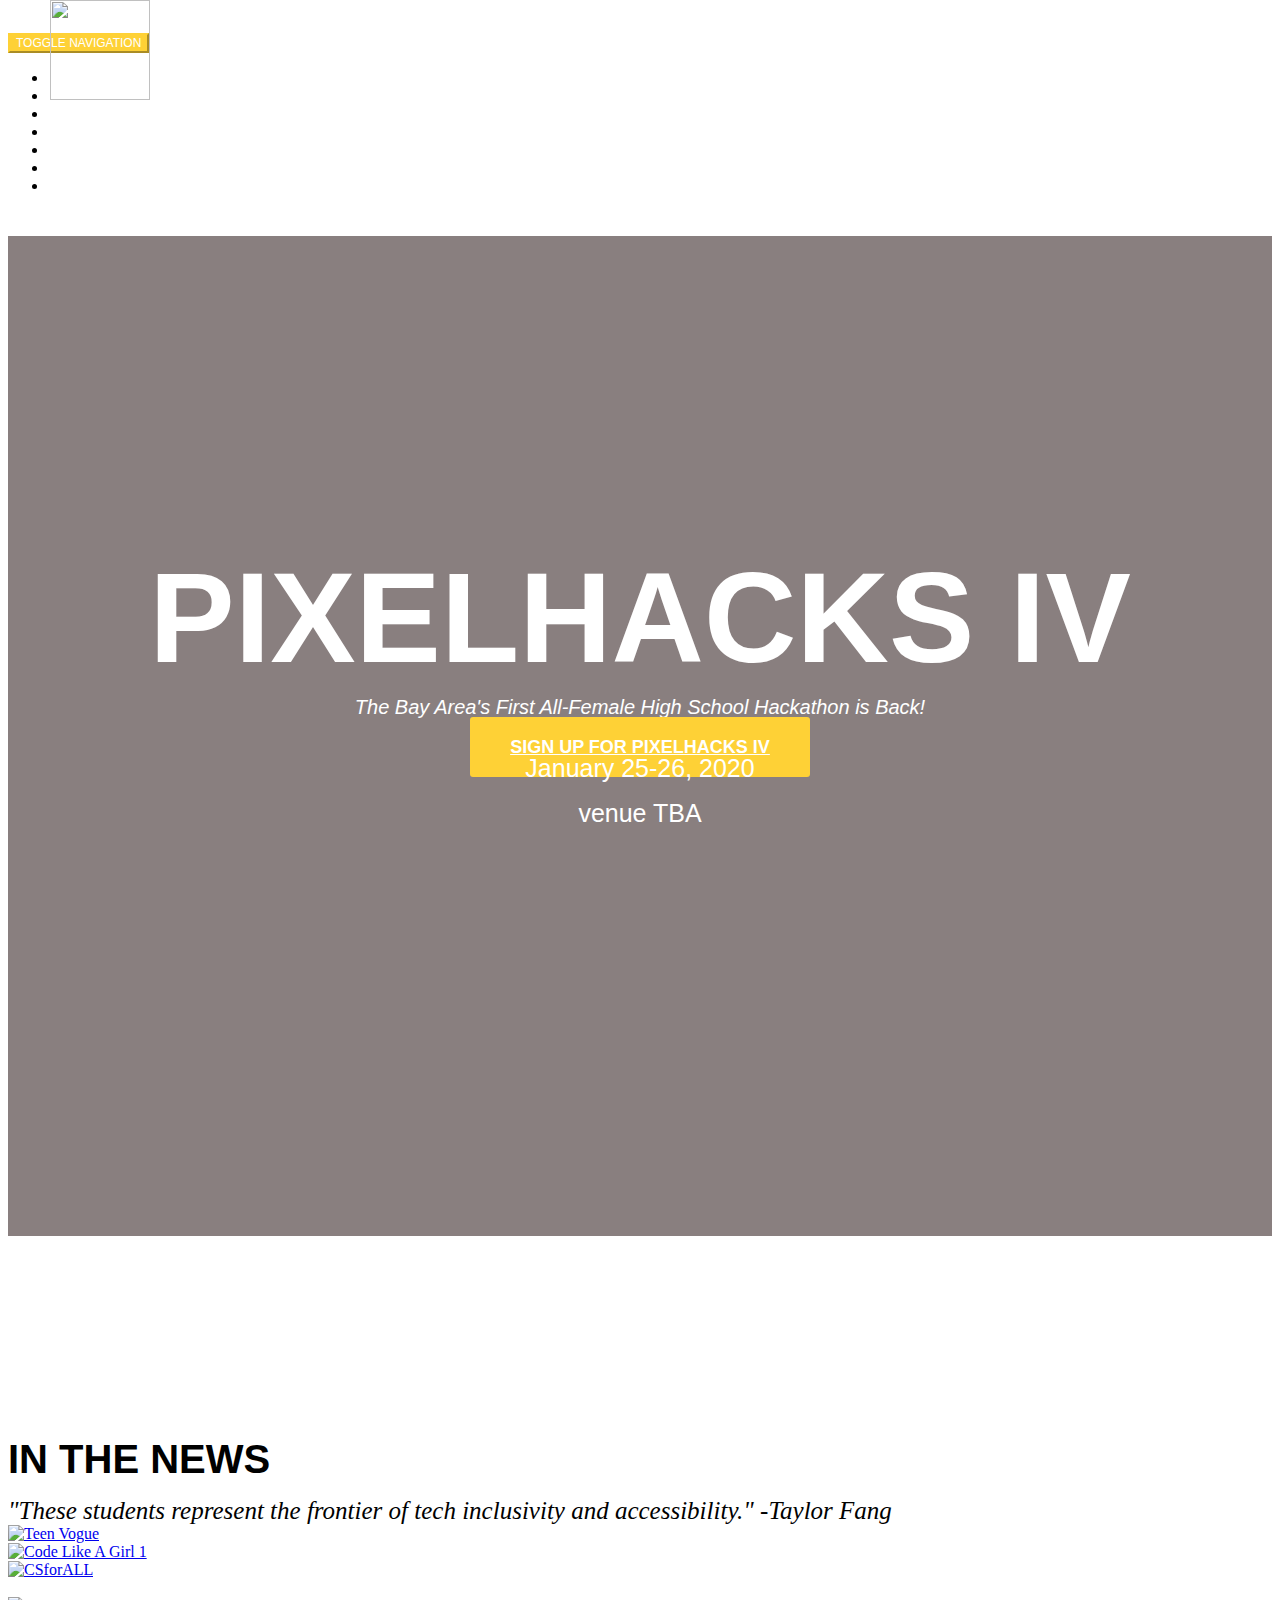
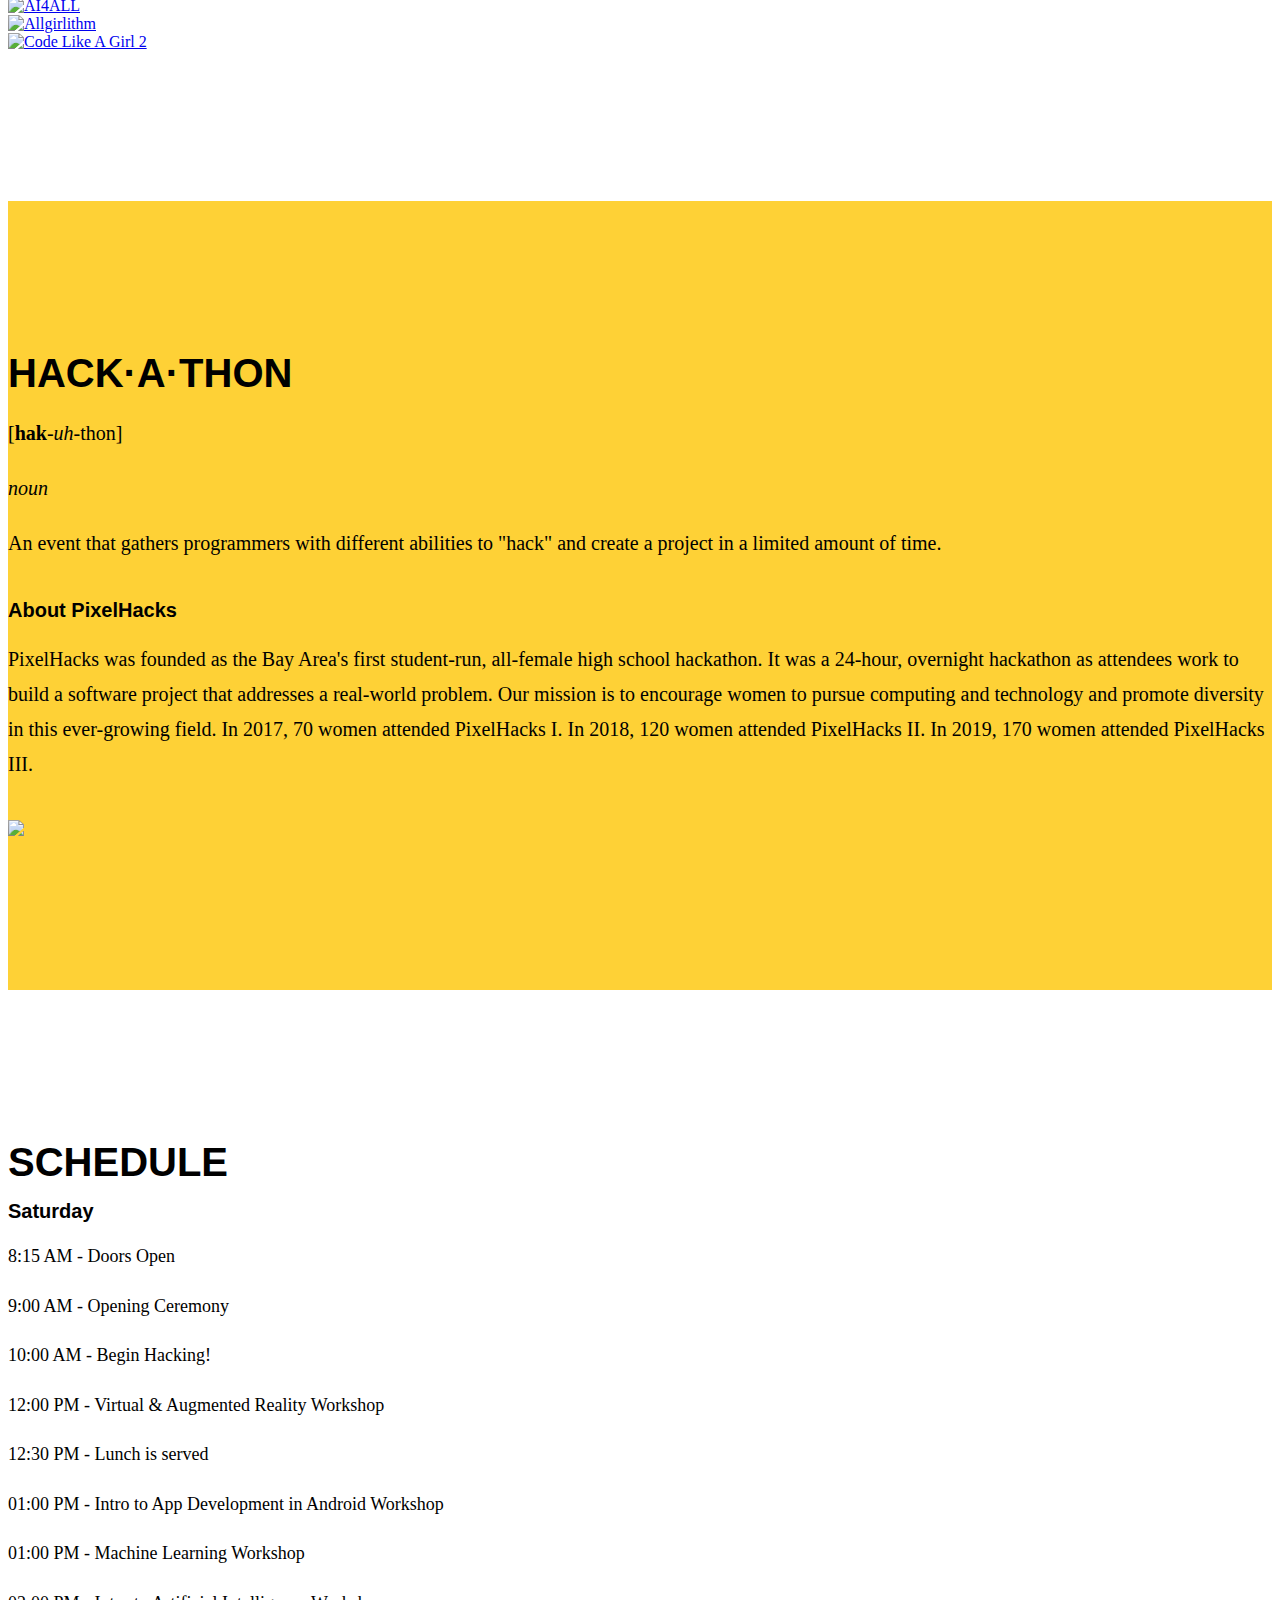
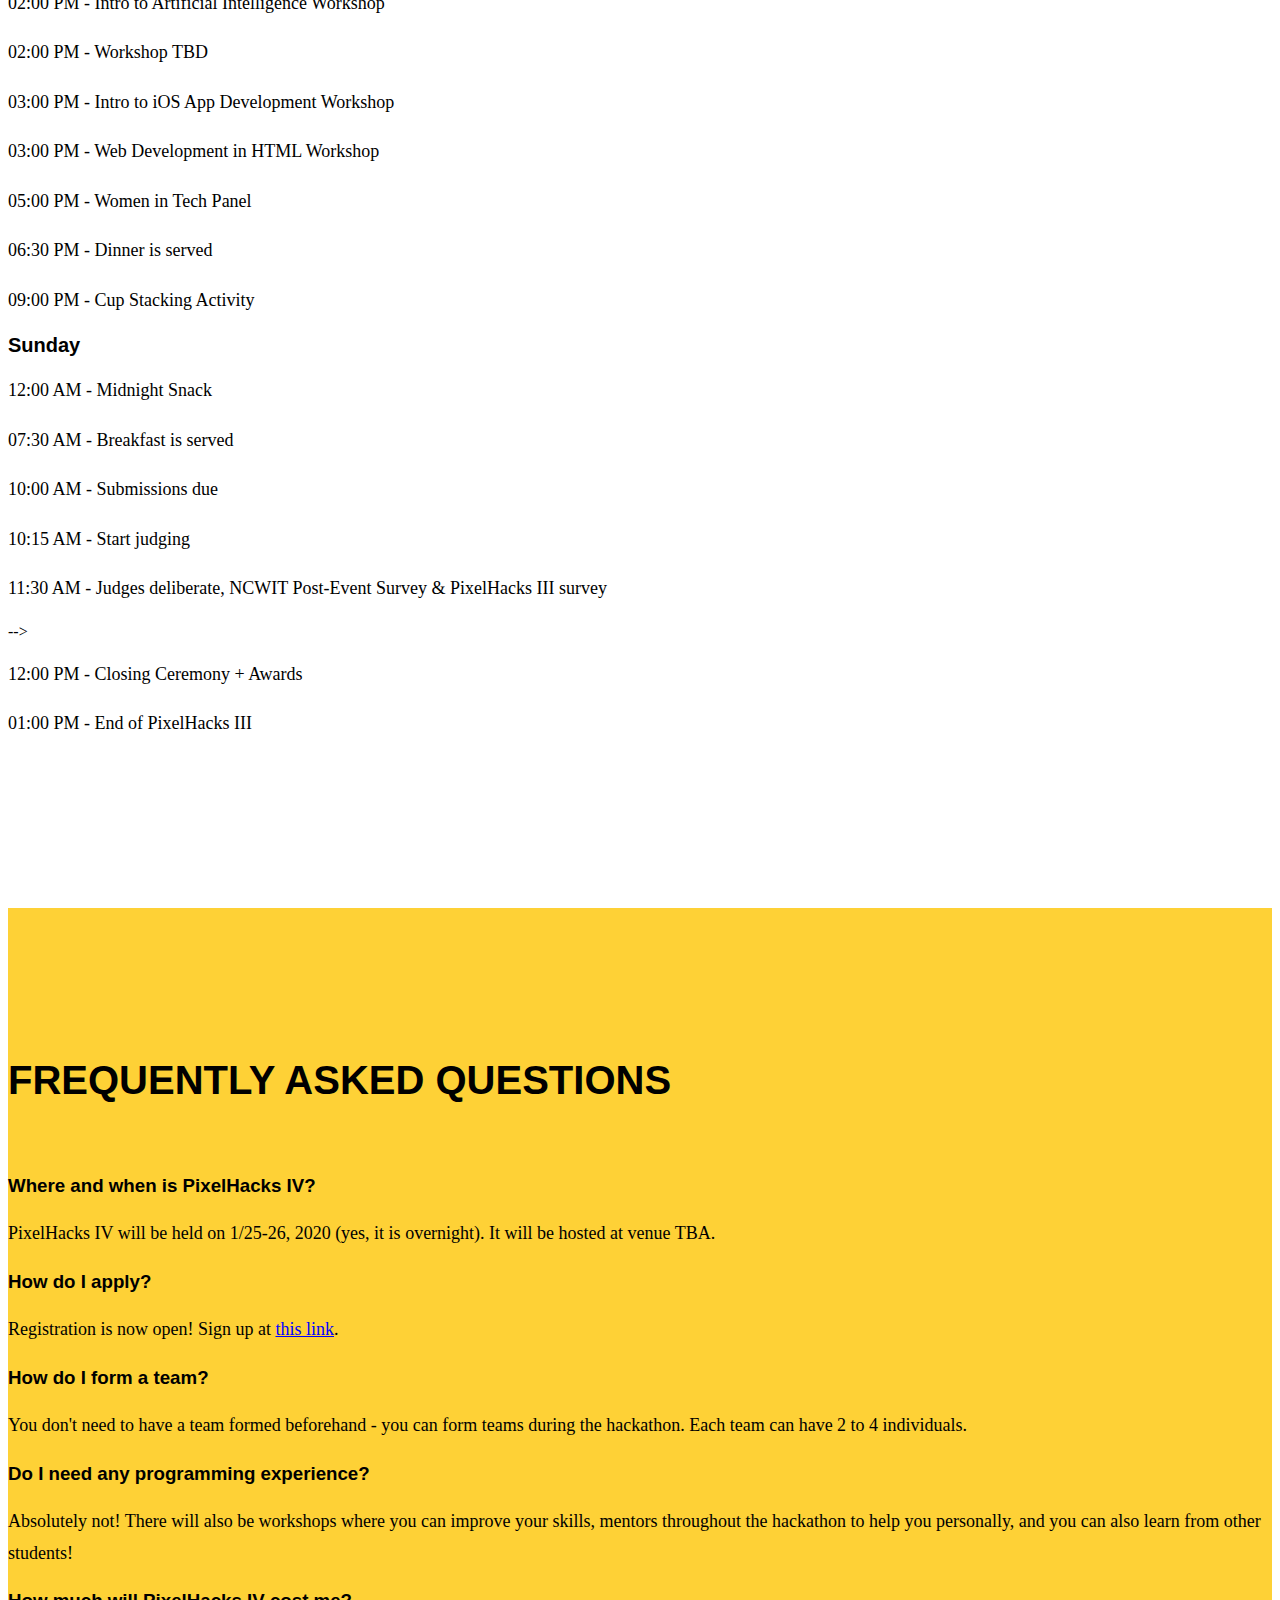
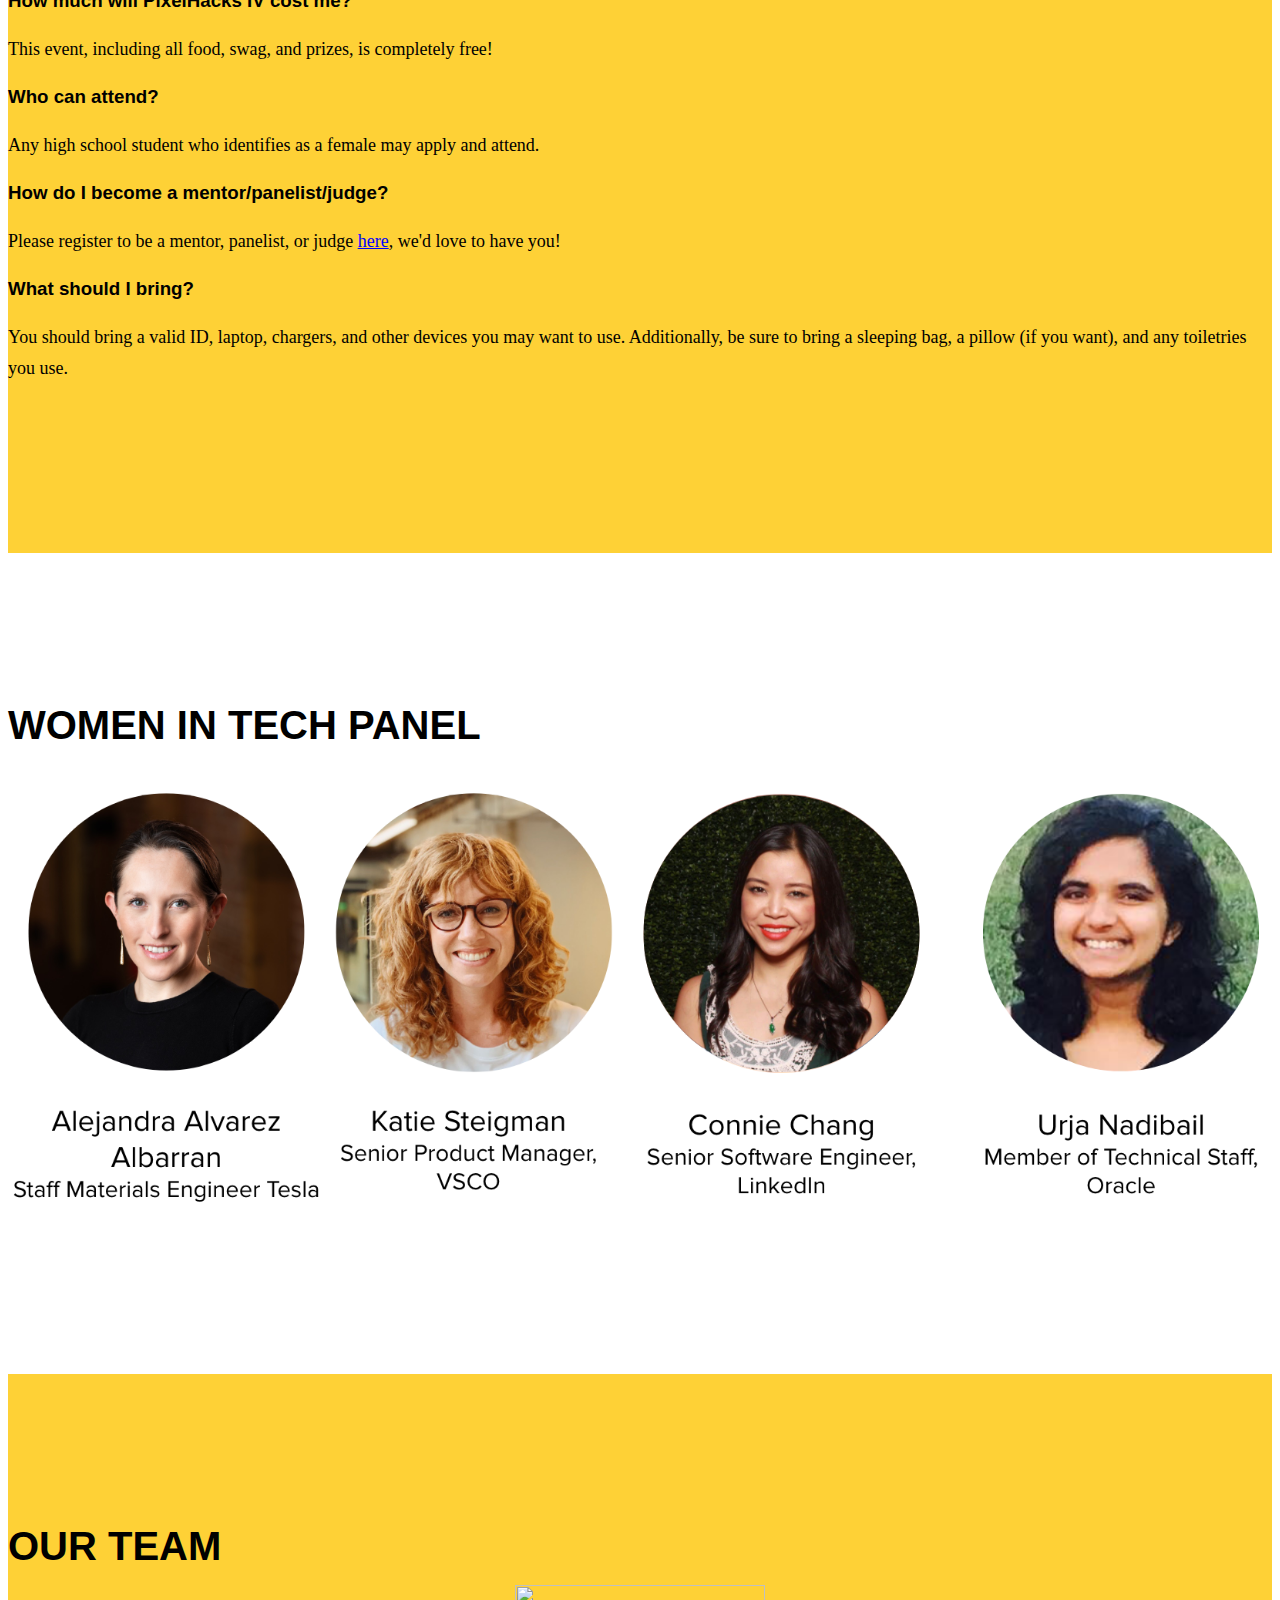
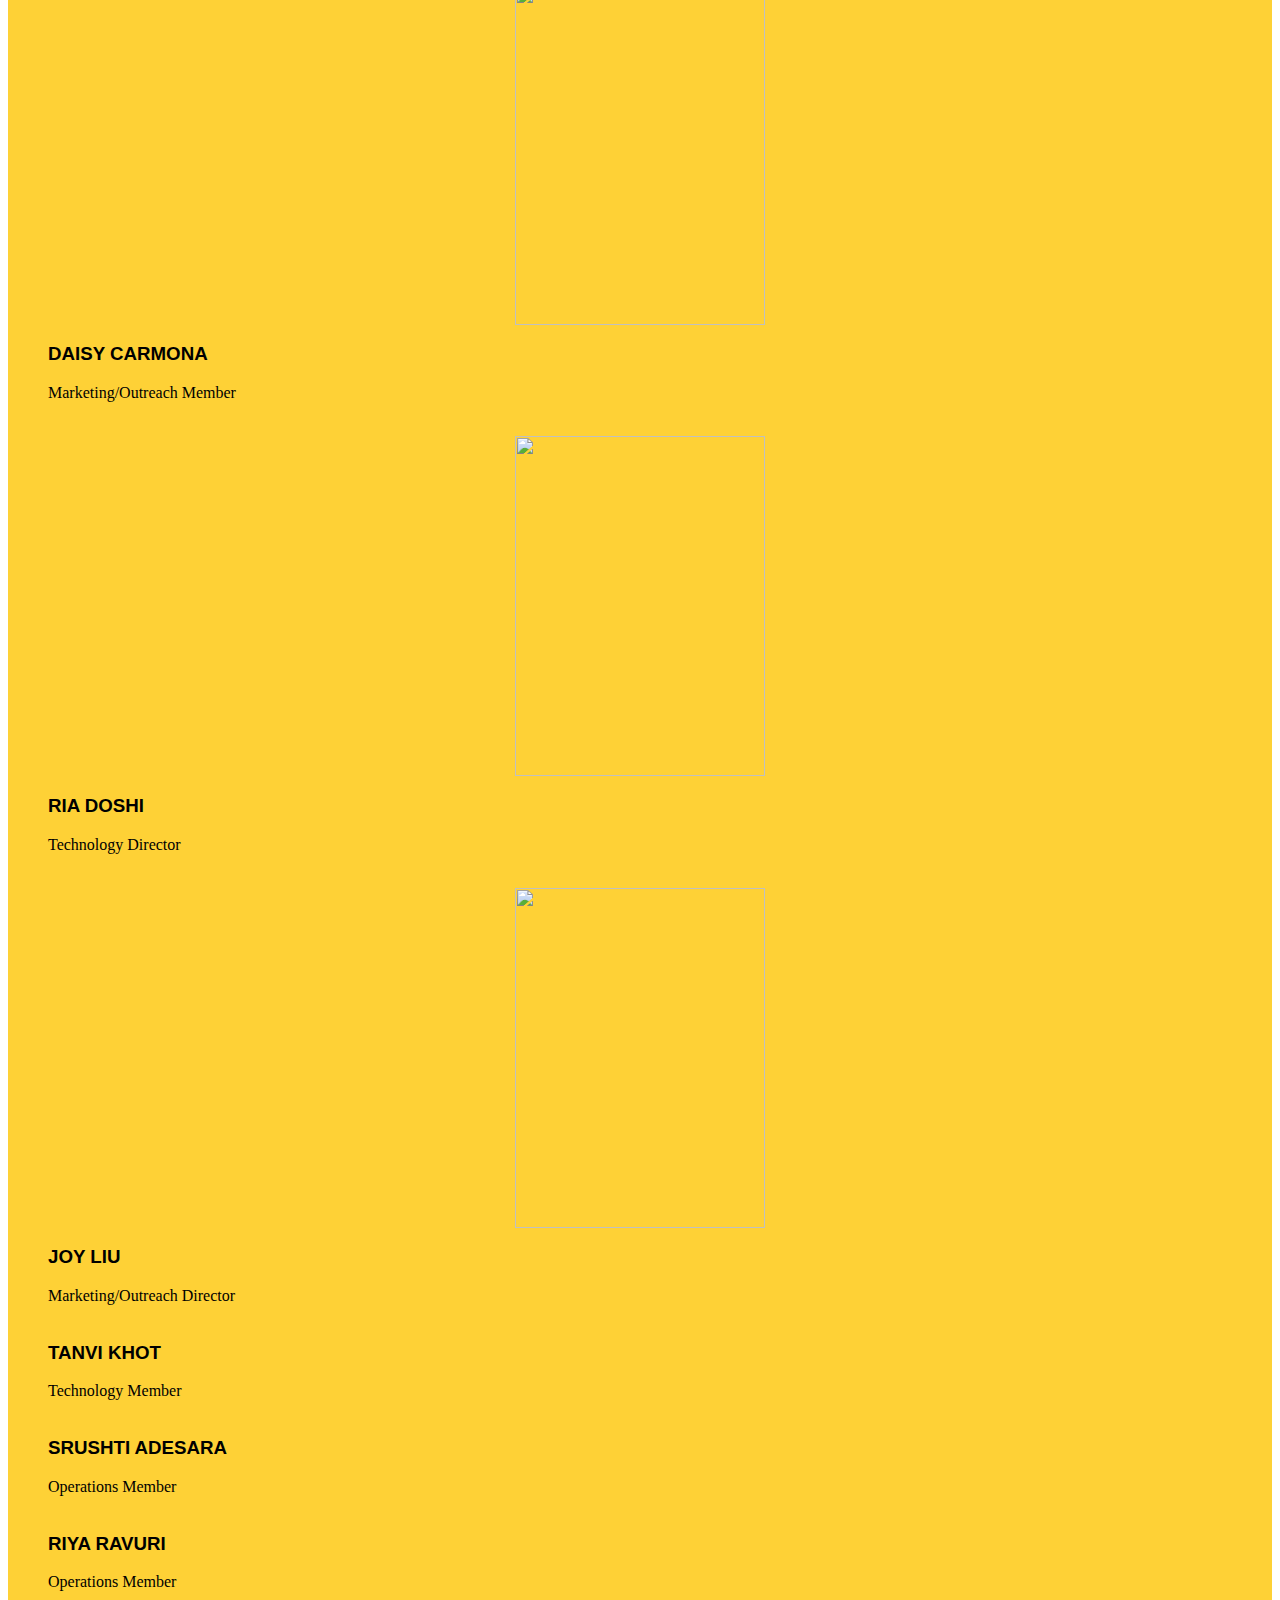
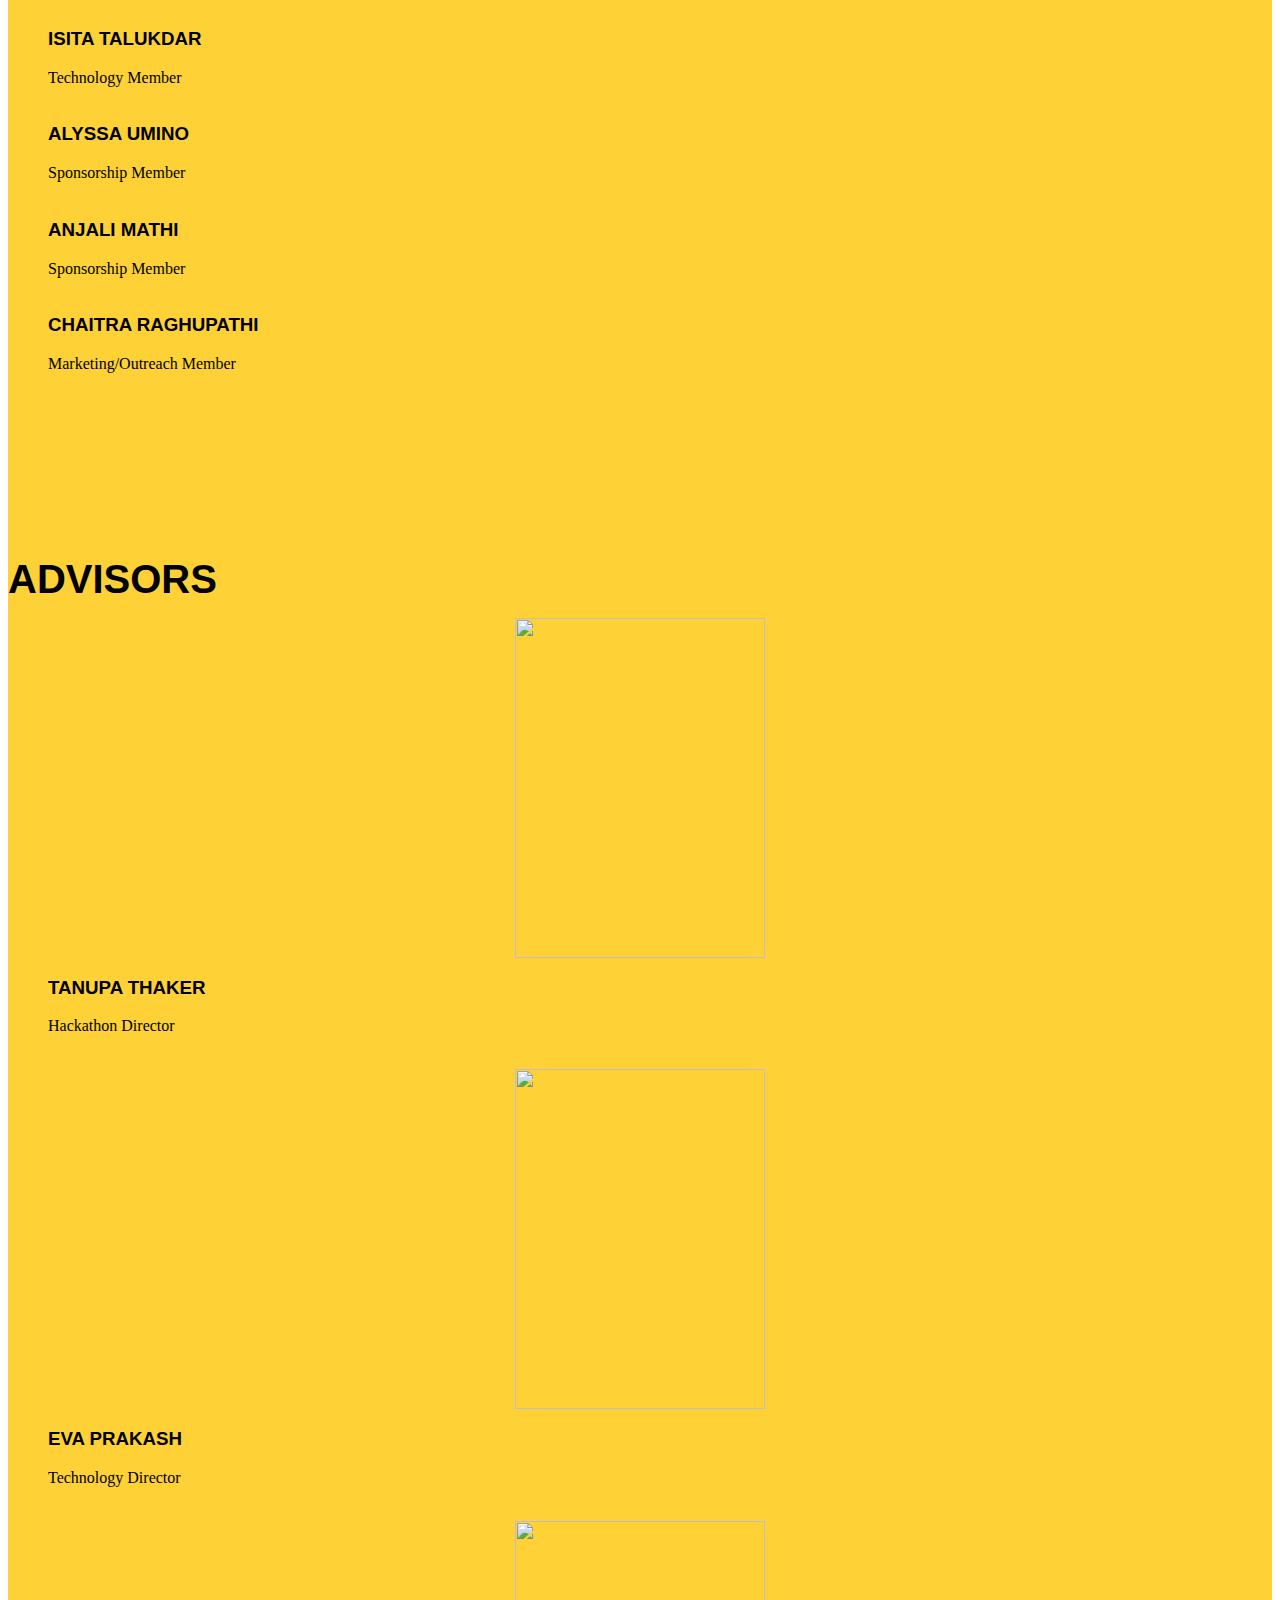
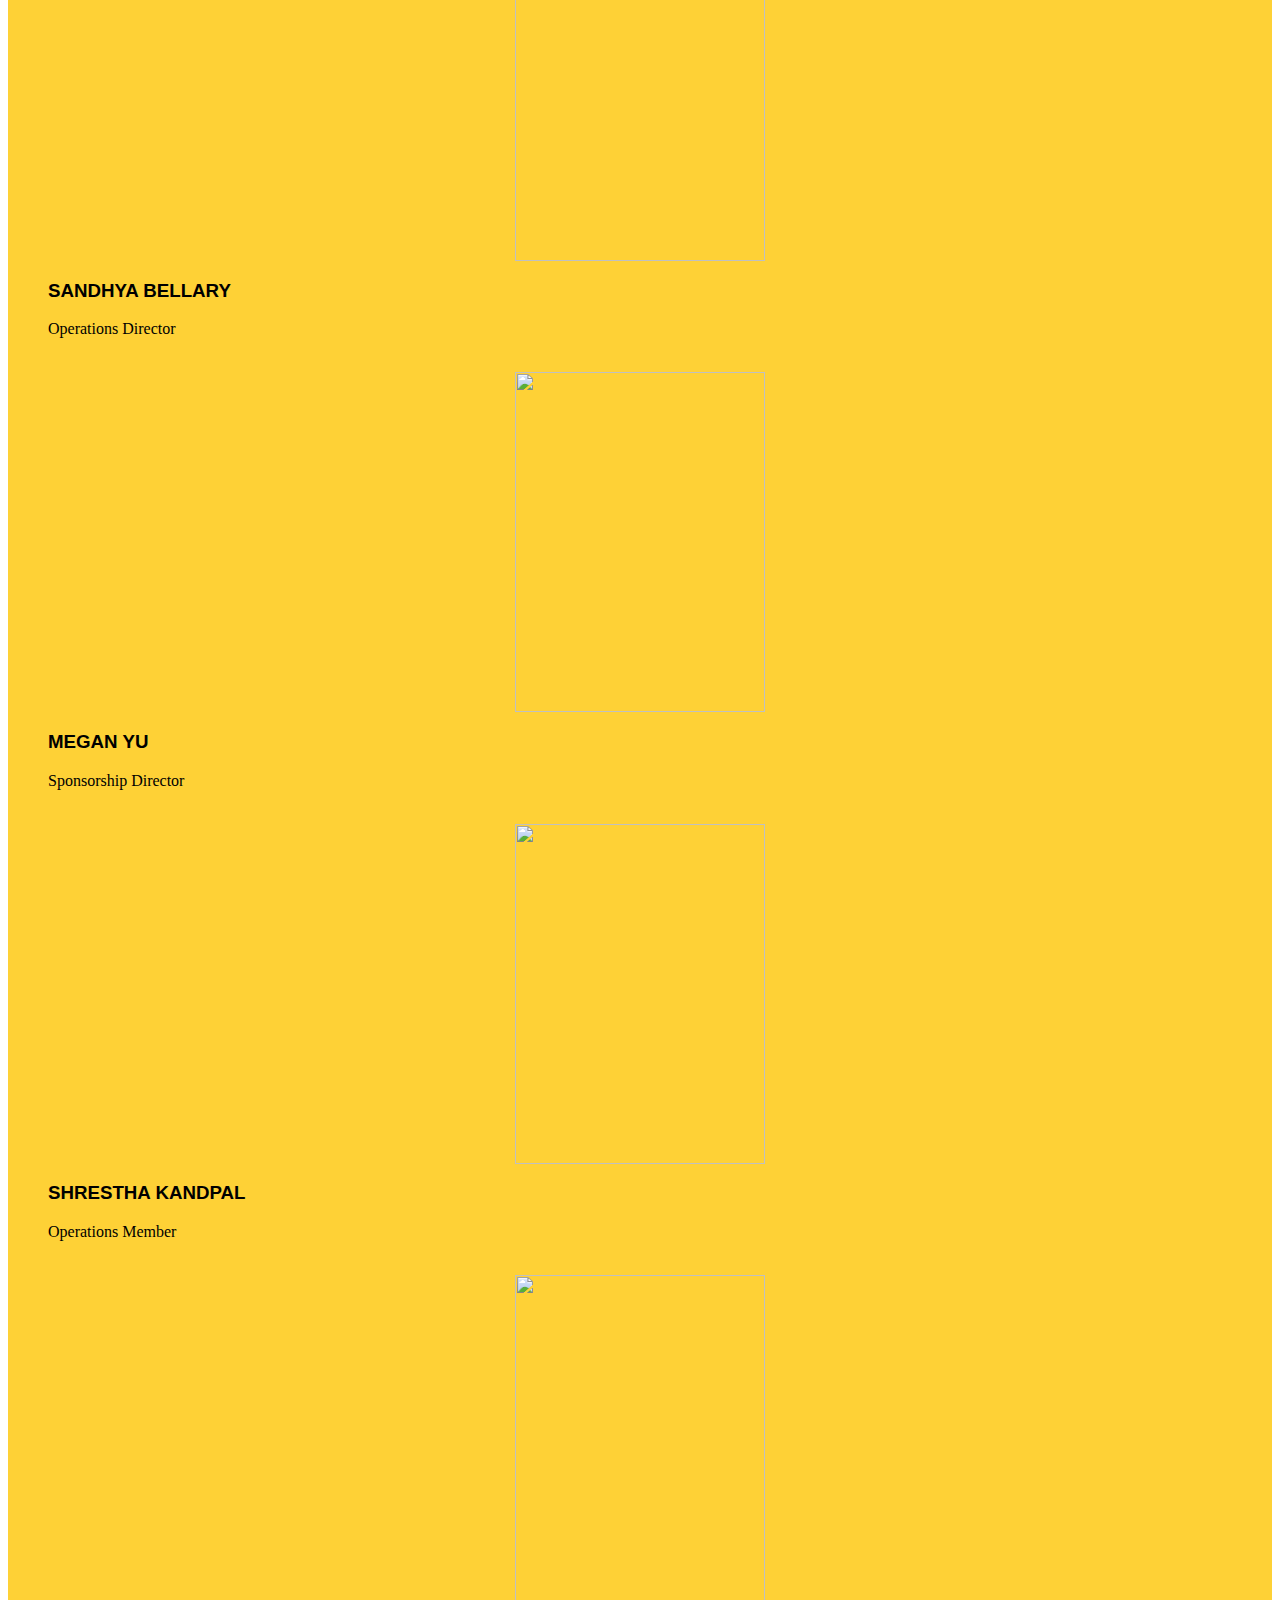
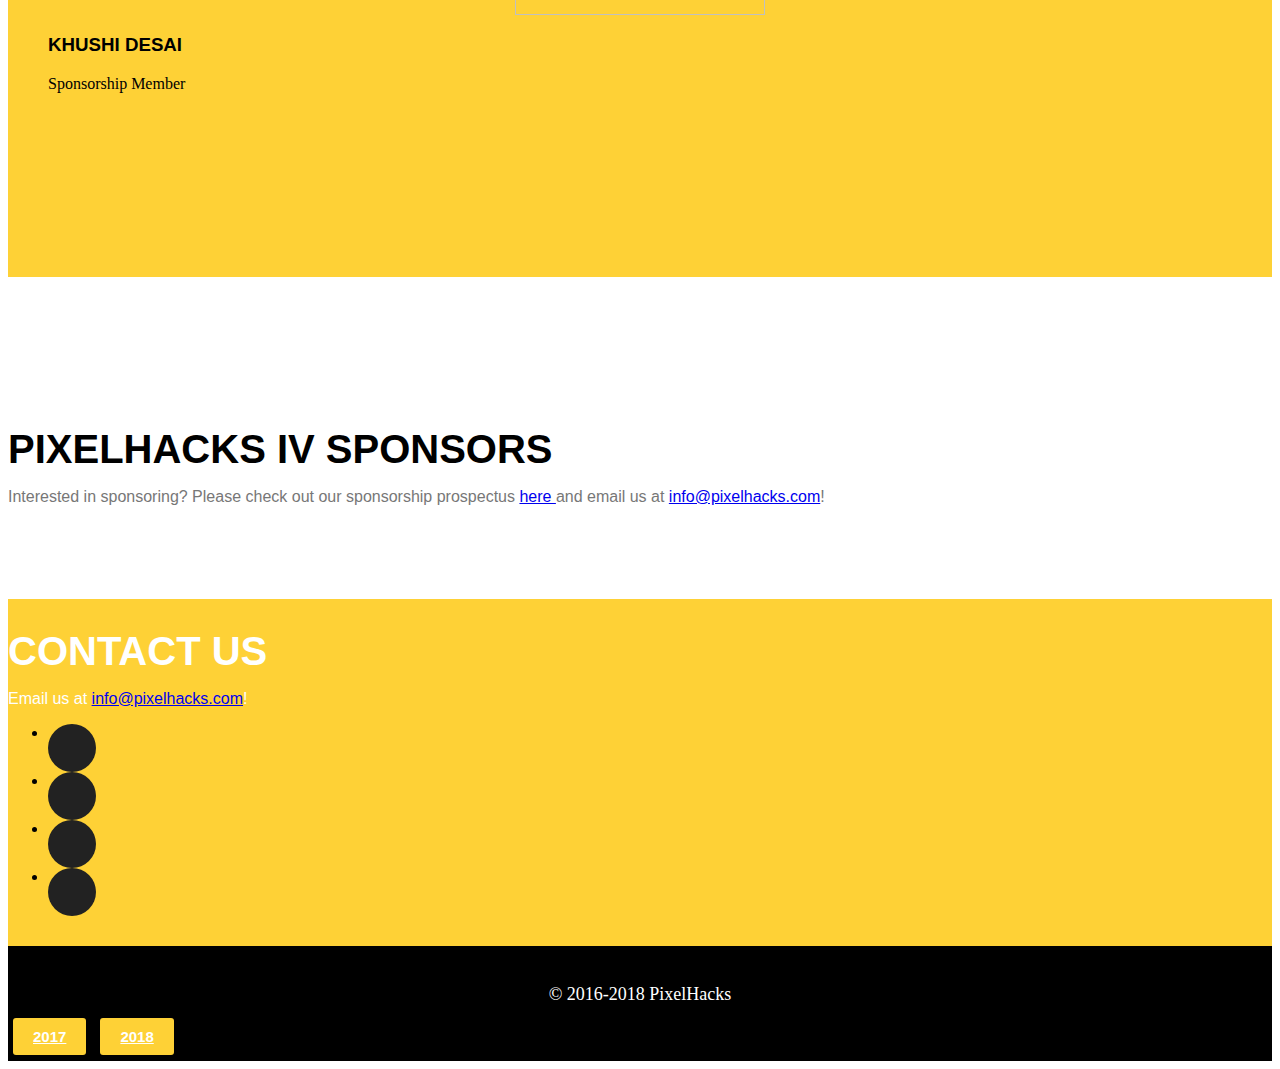
==== 2019.html @ eccbe619 "Changes for Pixelhacks IV - graduated Pixelhacks III officers and made them advisors - changed title" ====
<!DOCTYPE html>
<html lang="en">

<head>
    <!--
    /**
     * @license
     * MyFonts Webfont Build
     *
     * The fonts listed in this notice are subject to the End User License
     * Agreement(s) entered into by the website owner. All other parties are
     * explicitly restricted from using the Licensed Webfonts(s).
     *
     * You may obtain a valid license at the URLs below.
     *
     * Webfont: FF DIN Web Pro Bold by FontFont
     * URL: http://www.myfonts.com/fonts/fontfont/ff-din/pro-bold/
     *
     * Webfont: FF DIN Web Pro by FontFont
     * URL: http://www.myfonts.com/fonts/fontfont/ff-din/pro-regular/
     *
     *
     * License: http://www.myfonts.com/viewlicense?type=web&buildid=3356385
     * Licensed pageviews: 50,000
     * Webfonts copyright: 2009 Albert-Jan Pool published by FSI FontShop International GmbH
     *
     * © 2017 MyFonts Inc
    */
    -->
    <meta charset="utf-8"/>
    <meta http-equiv="X-UA-Compatible" content="IE=edge"/>

    <meta name="viewport" content="width=device-width, initial-scale=1.0, user-scalable=0, minimum-scale=1.0, maximum-scale=1.0"/>
    <meta name="apple-mobile-web-app-capable" content="yes"/>
    <meta name="apple-mobile-web-app-status-bar-style" content="black"/>

    <meta name="author" content="PixelHacks"/>
    <meta name="description" content="All-female high school hackathon in the Bay Area." />
    <meta name="robots" content="NOODP, index, follow" />
    <meta itemprop="name" content="PixelHacks"/>
    <meta itemprop="image" content="/img/logo-black.png"/>

    <!-- Twitter Card data -->
    <meta name="twitter:card" content="summary_large_image"/>
    <meta name="twitter:site" content="@Go_PixelHacks"/>
    <meta name="twitter:title" content="PixelHacks"/>
    <meta name="twitter:description" content="All-female high school hackathon in the Bay Area."/>
    <meta name="twitter:creator" content="@Go_PixelHacks"/>
    <meta name="twitter:image:src" content=""/>
    <meta name="twitter:domain" content="http://pixelhacks.com"/>

    <!-- Open Graph data (Facebook) -->
    <meta property="og:title" content="PixelHacks" />
    <meta property="og:type" content="website" />
    <meta property="og:url" content="http://pixelhacks.com" />
    <meta property="og:description" content="All-female high school hackathon in the Bay Area." />

    <!-- Google Analytics Ownership Verification -->
    <meta name="google-site-verification" content="" />

    <title>PixelHacks IV</title>

<link rel="icon" href="/favicon.ico" type="image/x-icon" />


    <!-- Bootstrap Core CSS -->
    <link href="vendor/bootstrap/css/bootstrap.min.css" rel="stylesheet">

    <!-- Custom Fonts -->
    <link href="vendor/font-awesome/css/font-awesome.min.css" rel="stylesheet" type="text/css">

    <!-- Theme CSS -->
    <link href="css/sponsors.css" rel="stylesheet">
    <link href="css/main.css" rel="stylesheet" >

    <!-- Favicon -->
    <link rel="shortcut icon" href="/favicon.ico" type="image/x-icon"/>
    <link rel="icon" href="/favicon.ico" type="image/x-icon"/>

</head>
<a id="mlh-trust-badge" style="display:block;max-width:100px;min-width:60px;position:fixed;left:50px;top:0;width:10%;z-index:10000" target="_blank"><img class="img-logo" id="logo" width="100" height = "100"src="img/2019-website/pixelhackslogo.png"/></a>
<body id="page-top" class="index">
	<title>PixelHacks IV</title>
    <!-- Navigation -->
    <nav id="mainNav" class="navbar navbar-default navbar-custom navbar-fixed-top">
        <div class="container">
            <!-- Brand and toggle get grouped for better mobile display -->
            <div class="navbar-header page-scroll">
                <button type="button" class="navbar-toggle" data-toggle="collapse" data-target="#bs-example-navbar-collapse-1">
                  <span class="sr-only">Toggle navigation</span>
                  <span style="background-color:white;" class="icon-bar"></span>
                  <span style="background-color:white;" class="icon-bar"></span>
                  <span style="background-color:white;" class="icon-bar"></span>
                </button>

            </div>
            <!-- Collect the nav links, forms, and other content for toggling -->
            <div id="bs-example-navbar-collapse-1" class="collapse navbar-collapse">
                <ul class="nav navbar-nav navbar-right">
                    <li><a id="home-link" class="page-scroll" href="#page-top">Home</a></li>
                    <li><a class="page-scroll" href="#about">About</a></li>
                    <li><a class="page-scroll" href="#schedule">Schedule</a></li>
                    <li><a class="page-scroll" href="#faq">FAQ</a> </li>
                    <li><a class="page-scroll" href="#team">Team</a></li>
                    <li><a class="page-scroll" href="#sponsors">Sponsors</a>  </li>
                    <li><a class="page-scroll" href="#contact">Contact</a></li>
                </ul>
            </div>
            <!-- /.navbar-collapse -->
        </div>
        <!-- /.container-fluid -->
    </nav>

    <!-- Header -->
    <header class="header">
        <div class="container">
            <div class="intro-text">
		<!--<div align="left">
		    <img class="img-logo" id="logo" width="100" height = "100"src="img/2019-website/pixelhackslogo.png"/>
	        </div>-->
            	<br>
                <div class="intro-heading">PIXELHACKS IV</div>
                <div class="intro-lead-in" style="margin-bottom:20px;">The Bay Area's First All-Female High School Hackathon is Back!</div>
                <a target="_blank" style="margin-bottom:25px;" href="https://docs.google.com/forms/d/e/1FAIpQLSfPBPRZP2-wmRj29QHObGJCDm3u29Ap47lELkDEnzSLCVMAKg/closedform" class="btn btn-xl">Sign Up for PixelHacks IV</a>
                <!-- <a target="_blank" style="margin-bottom:25px;" href="https://goo.gl/forms/GF2Hr0eaCFoKcP2D2" class="btn btn-xl">Join our mailing list!</a> -->
                <div class="intro-lead-in" style="font-style:normal;font-size:25px;">January 25-26, 2020</div>
                <div class="intro-lead-in" style="font-style:normal;font-size:25px;">venue TBA</div>
            </div>
        </div>
    </header>

    <!-- In the News Section -->
    <section id="news">
      <div class="row-custom sponsors centered">
        <div class="container">
	    <script src="//www.powr.io/powr.js?external-type=html"></script>
 	    <div class="powr-countdown-timer" id="37b52fe6_1548525911"></div>
	    <br>
	    <br>
            <div class="row">
                <div class="col-lg-12 text-center">
		     <h2 class="section-heading"> </h2>
		     <h2 class="section-heading"> </h2>
		     <h2 class="section-heading"> </h2>
                    <h2 class="section-heading">In the News</h2>
                </div>
            </div>
	    <div class="row">
		<div class="intro-lead-in" style="font-style:normal;font-size:25px;"><i>"These students represent the frontier of tech inclusivity and accessibility."  -Taylor Fang </i></div>
	    </div>
            <div class="row-custom sponsors centered">
              <div class="quarter">
                       <a target="_blank" href="https://www.teenvogue.com/story/catherine-yeo-pixelhacks-hackathon-interview"><img width=200 src="img/2018-website/sponsors/news/teenvogue.png" title="Teen Vogue"></a>
              </div>
              <div class="quarter">
                       <a target="_blank" href="https://code.likeagirl.io/pixelhacks-ii-teens-transforming-technology-81202a63a6b0"><img width=220 src="img/2018-website/sponsors/news/codelikeagirl.png" title="Code Like A Girl 1"></a>
              </div>
              <div class="quarter">
                       <a target="_blank" href="https://medium.com/csforall-stories/high-school-students-spearheading-the-movement-for-girls-in-technology-d56f1a3ad0b4"><img width=220 src="img/2018-website/sponsors/news/csforall.png" title="CSforALL"></a>
              </div>
            </div>
            <br>
            <div class="row-custom sponsors centered">
              <div class="quarter">
                       <a target="_blank" href="https://medium.com/ai4allorg/from-sailors-to-pixelhacks-building-stem-community-9e698816642c"><img width=200 src="img/2018-website/sponsors/news/ai4all.png" title="AI4ALL"></a>
              </div>
              <div class="quarter">
                       <a target="_blank" href="https://allgirlithm.weebly.com/community/pixelhacks-ii"><img width=220 src="img/2018-website/sponsors/news/allgirlithm.png" title="Allgirlithm"></a>
              </div>
              <div class="quarter">
                       <a target="_blank" href="https://code.likeagirl.io/my-first-hackathon-experience-524e5962914c"><img width=220 src="img/2018-website/sponsors/news/codelikeagirl.png" title="Code Like A Girl 2"></a>
              </div>
          </div>

         </div>
       </div>
    </section>

    <!-- About Section -->
    <section class="bg-light-gray" id="about">
        <div class="container">
            <div class="row">
                <div class="col-lg-12 text-center">
			<h2 class="section-heading"><b>hack·a·thon</b></h2>
			<div class="row"> <p class="large">[<b>hak</b>-<i>uh</i>-thon]</p> </div>
			<p class="large"><i>noun</i></p>
			<p class="large">An event that gathers programmers with different abilities to "hack" and create a  project in a limited amount of time. </p>
                </div>
            </div>
            <div class="row">
                <div class="col-md-6">
		     <br>
                     <h3 class="section-heading">About PixelHacks</h3>
                    <p class="large">PixelHacks was founded as the Bay Area's first student-run, all-female high school hackathon. It was a 24-hour, overnight hackathon as attendees work to build a software project that addresses a real-world problem. Our mission is to encourage women to pursue computing and technology and promote diversity in this ever-growing field. In 2017, 70 women attended PixelHacks I. In 2018, 120 women attended PixelHacks II. In 2019, 170 women attended PixelHacks III.</p>
                </div>
                <div class="col-md-6">
			<br>
                	<img class = "about-img" src="img/2018-website/about-mapme.jpg">
                </div>
            </div>
        </div>
    </section>

    <!-- Schedule Section -->
    <section class="bg-light-white" id="schedule">
        <div class="container">
            <div class="row">
                <div class="col-lg-12 text-center">
                    <h2 class="section-heading">Schedule</h2>
                </div>
            </div>
            <div class="row">
            	<div class="col-md-6">
            		<h3 class="section-heading">Saturday</h3>
            		<p class="medium">8:15 AM - Doors Open</p>
                	<p class="medium">9:00 AM - Opening Ceremony</p>
                	<p class="medium">10:00 AM - Begin Hacking!</p>
                	<p class="medium">12:00 PM - Virtual & Augmented Reality Workshop</p>
                	<p class="medium">12:30 PM - Lunch is served</p>
                	<p class="medium">01:00 PM - Intro to App Development in Android Workshop</p>
                	<p class="medium">01:00 PM - Machine Learning Workshop</p>
               		<p class="medium">02:00 PM - Intro to Artificial Intelligence Workshop</p>
            		<p class="medium">02:00 PM - Workshop TBD</p>
            		<p class="medium">03:00 PM - Intro to iOS App Development Workshop</p>
            		<p class="medium">03:00 PM - Web Development in HTML Workshop</p>
            		<p class="medium">05:00 PM - Women in Tech Panel</p>
            		<p class="medium">06:30 PM - Dinner is served</p>
			<p class="medium">09:00 PM - Cup Stacking Activity</p>

            	</div>
            	<div class="col-md-6">
            		<h3 class="section-heading">Sunday</h3>
            		<p class="medium">12:00 AM - Midnight Snack</p>
            		<p class="medium">07:30 AM - Breakfast is served</p>
            		<p class="medium">10:00 AM - Submissions due</p>
            		<p class="medium">10:15 AM - Start judging</p>
            		<p class="medium">11:30 AM - Judges deliberate, NCWIT Post-Event Survey & PixelHacks III survey</p>-->
            		<p class="medium">12:00 PM - Closing Ceremony + Awards</p>
			<p class="medium">01:00 PM - End of PixelHacks III</p>
            	</div>
            </div>
        </div>
    </section>

    <!-- FAQ section -->
    <section id="faq" class="bg-light-gray">
        <div class="container">
            <div class="row">
                <div class="col-lg-12 text-center">
                    <h2 class="section-heading">Frequently Asked Questions</h2>
                </div>
            </div>
            <br>
            <br>

            <div class = "container">
              <div class="row">
                <div class="col-md-6">

                  <div class="panel panel-default">
                    <div class="panel-heading panel-heading-purple">
                      <h4 class="panel-title">
                        <a class="faq-panel" data-toggle="collapse" href="#collapse1">
                          <h3 class="service-heading text-center">Where and when is PixelHacks IV?</h3>
                        </a>
                      </h4>
                    </div>
                    <div id="collapse1" class="panel-collapse collapse">
                      <div class="panel-body">
                          <p>
                            PixelHacks IV will be held on 1/25-26, 2020 (yes, it is overnight). It will be hosted at venue TBA.
                          </p>
                      </div>
                    </div>
                  </div>

                   <div class="panel panel-default">
                     <div class="panel-heading panel-heading-purple">
                       <h4 class="panel-title">
                         <a class="faq-panel" data-toggle="collapse" href="#collapse2">
                           <h3 class="service-heading text-center">How do I apply?</h3>
                         </a>
                       </h4>
                     </div>
                     <div id="collapse2" class="panel-collapse collapse">
                       <div class="panel-body">
                         <p>
                           Registration is now open! Sign up at
			<a class="in-text" target="_blank" href="http://www.tinyurl.com/pixelhacksregistration">this link</a>.
                         </p>
                     </div>
                   </div>
                  </div>

                  <div class="panel panel-default">
                    <div class="panel-heading panel-heading-purple">
                      <h4 class="panel-title">
                        <a class="faq-panel" data-toggle="collapse" href="#collapse3">
                          <h3 class="service-heading text-center">How do I form a team?</h3>
                        </a>
                      </h4>
                    </div>
                    <div id="collapse3" class="panel-collapse collapse">
                      <div class="panel-body">
                        <p>
                          You don't need to have a team formed beforehand - you can form teams during the hackathon. Each team can have 2 to 4 individuals.
                        </p>
                    </div>
                  </div>
                 </div>

                 <div class="panel panel-default">
                   <div class="panel-heading panel-heading-purple">
                     <h4 class="panel-title">
                       <a class="faq-panel" data-toggle="collapse" href="#collapse4">
                         <h3 class="service-heading text-center">Do I need any programming experience?</h3>
                       </a>
                     </h4>
                   </div>
                   <div id="collapse4" class="panel-collapse collapse">
                     <div class="panel-body">
                       <p>
                         Absolutely not! There will also be workshops where you can improve your skills, mentors throughout the hackathon to help you personally, and you can also learn from other students!
                       </p>
                   </div>
                 </div>
                </div>
              </div>


              <div class="col-md-6">
                    <div class="panel panel-default">
                      <div class="panel-heading panel-heading-purple">
                        <h4 class="panel-title">
                          <a class="faq-panel" data-toggle="collapse" href="#collapse5">
                            <h3 class="service-heading text-center">How much will PixelHacks IV cost me?</h3>
                          </a>
                        </h4>
                      </div>

                      <div id="collapse5" class="panel-collapse collapse">
                        <div class="panel-body">
                          <p>
                          This event, including all food, swag, and prizes, is completely free!
                          </p>
                      </div>
                    </div>
                  </div>

                   <div class="panel panel-default">
                     <div class="panel-heading panel-heading-purple">
                       <h4 class="panel-title">
                         <a class="faq-panel" data-toggle="collapse" href="#collapse6">
                           <h3 class="service-heading text-center">Who can attend?</h3>
                         </a>
                       </h4>
                     </div>
                     <div id="collapse6" class="panel-collapse collapse">
                       <div class="panel-body">
                         <p>
                           Any high school student who identifies as a female may apply and attend.
                         </p>
                     </div>
                   </div>
                  </div>

                  <div class="panel panel-default">
                    <div class="panel-heading panel-heading-purple">
                      <h4 class="panel-title">
                        <a class="faq-panel" data-toggle="collapse" href="#collapse7">
                          <h3 class="service-heading text-center">How do I become a mentor/panelist/judge?</h3>
                        </a>
                      </h4>
                    </div>

                    <div id="collapse7" class="panel-collapse collapse">
                      <div class="panel-body">
                        <p>
                        Please register to be a mentor, panelist, or judge <a class="in-text" target="_blank" href="https://goo.gl/forms/Jyt0WITVBw8EXrsw2">here</a>, we'd love to have you!
                        </p>
                    </div>
                  </div>
                 </div>

                 <div class="panel panel-default">
                  <div class="panel-heading panel-heading-purple">
                    <h4 class="panel-title">
                      <a class="faq-panel" data-toggle="collapse" href="#collapse8">

                        <h3 class="service-heading text-center">What should I bring?</h3>
                      </a>
                    </h4>
                  </div>
                  <div id="collapse8" class="panel-collapse collapse">
                    <div class="panel-body">
                      <p>
                        You should bring a valid ID, laptop, chargers, and other devices you may want to use. Additionally, be sure to bring a sleeping bag, a pillow (if you want), and any toiletries you use.
                      </p>
                  </div>
                </div>
               </div>


                </div>
              </div>
            </div>
          </div>
    </section>

    <!-- Panel Section -->
    <section class="bg-light-white" id="speakers">
        <div class="container">
            <div class="row">
                <div class="col-lg-12 text-center">
                    <h2 class="section-heading">Women in Tech Panel</h2>
                </div>
            </div>
            <div class="row">
            	<img class="panel-img" src="img/2018-website/panel/panelists.png" align="middle"/>
            </div>
        </div>
    </section>

    <!-- Team Section -->
    <section class="bg-light-gray" id="team">
        <div class="container">
            <div class="row">
                <div class="col-lg-12 text-center">
                    <h2 class="section-heading">Our Team</h2>
                </div>
            </div>
	        <div id="organizers">
	          <div id="team3">
	            <div class="row">


	              <div class="col-sm-4">
	                <figure>
	                  <img class="img-headshot" width="250" height = "340" src="img/2019-website/team/Daisy.jpg"/>
	                  <h3 class="text-center">Daisy Carmona</h3>
	                  <figcaption class="text-center">Marketing/Outreach Member</figcaption>
	                  <br>
			</figure>
	              </div>

	              <div class="col-sm-4">
	                <figure>
	                  <img class="img-headshot" width="250" height = "340"  src="img/2019-website/team/Ria.jpg"/>
	                  <h3 class="text-center">Ria Doshi</h3>
	                  <figcaption class="text-center">Technology Director</figcaption>
	                  <br>
			</figure>
	              </div>

                <div class="col-sm-4">
                         <figure>
                           <img class="img-headshot" width="250"  height = "340" src="img/2019-website/team/Joy.jpg"/>
                           <h3 class="text-center">Joy Liu</h3>
                           <figcaption class="text-center">Marketing/Outreach Director</figcaption>
                           <br>
             </figure>
                       </div>

                <div class="col-sm-4">
                  <figure>
                    <h3 class="text-center">Tanvi Khot</h3>
                    <figcaption class="text-center">Technology Member</figcaption>
                    <br>
                </figure>
                </div>

                <div class="col-sm-4">
                  <figure>
                    <h3 class="text-center">Srushti Adesara</h3>
                    <figcaption class="text-center">Operations Member</figcaption>
                    <br>
                </figure>
                </div>


                <div class="col-sm-4">
                  <figure>
                    <h3 class="text-center">Riya Ravuri</h3>
                    <figcaption class="text-center">Operations Member</figcaption>
                    <br>
                </figure>
                </div>

                <div class="col-sm-4">
	                <figure>
	                  <h3 class="text-center">Isita Talukdar</h3>
	                  <figcaption class="text-center">Technology Member</figcaption>
	                  <br>
			</figure>
	              </div>

                <div class="col-sm-4">
                  <figure>
                    <h3 class="text-center">Alyssa Umino</h3>
                    <figcaption class="text-center">Sponsorship Member</figcaption>
                    <br>
                </figure>
                </div>


                <div class="col-sm-4">
                  <figure>
                    <h3 class="text-center">Anjali Mathi</h3>
                    <figcaption class="text-center">Sponsorship Member</figcaption>
                    <br>
                </figure>
                </div>

                <div class="col-sm-4">
	                <figure>
  	                  <h3 class="text-center">Chaitra Raghupathi</h3>
	                  <figcaption class="text-center">Marketing/Outreach Member</figcaption>
	                  <br>
			</figure>
	              </div>






	            </div>
             </div>
        </div>

    </section>

    <section class="bg-light-gray" style="padding-top:0px;" id="team4">
        <div class="container">
            <div class="row">
                <div class="col-lg-12 text-center">
                    <h2 class="section-heading">Advisors</h2>
                </div>
            </div>
	        <div id="organizers">
	          <div id="team1">
	            <div class="row">
	              <div class="col-sm-4 ">
	                <figure>
	                  <img class="img-headshot" width="250" height = "340" src="img/2019-website/team/Tanupa.png"/>
	                  <h3 class="text-center">Tanupa Thaker</h3>
	                  <figcaption class="text-center">Hackathon Director</figcaption>
	                  <br>
	                </figure>
	              </div>

	              <div class="col-sm-4 ">
	                <figure>
	                  <img class="img-headshot" width="250" height = "340" src="img/2019-website/team/Eva2019.jpg"/>
	                  <h3 class="text-center">Eva Prakash</h3>
	                  <figcaption class="text-center">Technology Director</figcaption>
	                  <br>
	                </figure>
	              </div>

	              <div class="col-sm-4 ">
	                <figure>
	                  <img class="img-headshot" width="250" height = "340"  src="img/2019-website/team/Sandhya.png"/>
	                  <h3 class="text-center">Sandhya Bellary</h3>
	                  <figcaption class="text-center">Operations Director</figcaption>
	                  <div class="medias text-center">

	                  </div>
	                  <br>
	                </figure>
	              </div>

	            </div>
	          </div>

	          <div id="team2">
	            <div class="row">
	              <div class="col-sm-4">
	                <figure>
	                  <img class="img-headshot" width="250" height = "340"  src="img/2019-website/team/Megan.jpg"/>
	                  <h3 class="text-center">Megan Yu</h3>
	                  <figcaption class="text-center">Sponsorship Director</figcaption>
	                  <div class="medias text-center">
	                  </div>
			  <br>
	                </figure>
	              </div>





		      <div class="col-sm-4">
	                <figure>
	                  <img class="img-headshot" width="250" height = "340"  src="img/2019-website/team/Shrestha.jpg"/>
	                  <h3 class="text-center">Shrestha Kandpal</h3>
	                  <figcaption class="text-center">Operations Member</figcaption>
	                  <br>
		        </figure>
	              </div>

		     <div class="col-sm-4">
	                <figure>
	                  <img class="img-headshot" width="250" height = "340"src="img/2019-website/team/Khushi.png"/>
	                  <h3 class="text-center">Khushi Desai</h3>
	                  <figcaption class="text-center">Sponsorship Member</figcaption>
	                  <br>
			</figure>
	              </div>



	            </div>
             </div>
        </div>

    </section>

    <!-- Sponsors Section -->

    <section id="sponsors" style="padding-bottom:0px;">
        <div class="container">
            <div class="row">
                <div class="col-lg-12 text-center">
                    <h2 class="section-heading">PixelHacks IV Sponsors</h2>
                    <h3 class="section-subheading text-muted">Interested in sponsoring? Please check out our sponsorship prospectus <a href="img/2018-website/PixelHacks II Sponsorship Prospectus.pdf"> here </a> and email us at  <a href="mailto:info@pixelhacks.com">info@pixelhacks.com</a>!</h3>
                </div>
            </div>

	<div class="row-custom sponsors centered">
            	<!-- <h3 class="section-heading">Host</h3>-->
               <div class="half">
                <!--  <a target="_blank" href="http://www.ey.com/"><img width=150 src="img/2018-website/sponsors/ey.png" title="Medallia"></a>

              -->  </div>
            </div>
            <br />


    <div class="row-custom sponsors centered">
      <!--
         	<h3 class="section-heading">Community Supporters</h3>
            <div class="quarter">
                     <a target="_blank" href="http://www.girlswhocode.com/"><img width=200 src="img/2018-website/sponsors/community/Girls Who Code (1).png" title="Girls Who Code"></a>
            </div>
            <div class="quarter">
                     <a target="_blank" href="http://www.girlsinc.com/"><img width=220 src="img/2018-website/sponsors/community/girls inc (1).png" title="Girls Inc."></a>
            </div>
            <div class="quarter">
                     <a target="_blank" href="http://www.superposition.tech/"><img width=220 src="img/2018-website/sponsors/community/Superposition (1).png" title="Superposition"></a>
            </div>

         </div>
       -->
    </section>


    <!-- Contact Section -->
    <section id="contact">
        <div class="container">
            <div class="row">
                <div class="col-lg-12 text-center">
                    <h2 style="color:white;" class="section-heading">Contact Us</h2>
                    <h3 style="color:white;" class="section-subheading">Email us at <a href="mailto:info@pixelhacks.com">info@pixelhacks.com</a>!</h3>
                </div>
            </div>

            <!-- SOCIAL MEDIA BUTTONS -->
            <div class="row">
              <div class="col-md-12 text-center text-nowrap">
                  <ul class="list-inline social-buttons">
                  	<li><a class="animate-button social-facebook" href="https://www.facebook.com/PixelHacksCA"><i class="fa fa-facebook fa-lg"></i></a></li>
                    <li><a class="animate-button social-twitter" href="https://twitter.com/Go_PixelHacks"><i class="fa fa-twitter fa-lg"></i></a></li>
                    <li><a class="animate-button social-instagram" href="https://www.instagram.com/pixelhacksca/"><i class="fa fa-instagram fa-lg"></i></a></li>
                    <li><a class="animate-button social-linkedin" href="https://www.linkedin.com/company/11302012"><i class="fa fa-linkedin fa-lg"></i></a></li>
                  </ul>
              </div>
            </div>
    </section>

    <footer>
        <div class="container">
            <div class="row">
                <p class="copyright">&copy; 2016-2018 PixelHacks</p>
            </div>
            <div class="row" align="left">
                <a target="_blank" style="margin-bottom:25px;" href="http://pixelhacks.wixsite.com/2017" class="btn btn-med">2017</a>
                <a target="_blank" style="margin-bottom:25px;" href="2018.html" class="btn btn-med">2018</a>
            </div>
        </div>
    </footer>

    <!-- jQuery -->
    <script src="vendor/jquery/jquery.min.js"></script>


    <!-- Riveted Plugin, which provides accurate data on user engagement -->
    <script src="js/riveted.min.js"></script>
    <script>riveted.init();</script>

    <!-- Bootstrap Core JavaScript -->
    <script src="vendor/bootstrap/js/bootstrap.min.js"></script>

    <!-- Plugin JavaScript -->
    <script src="https://cdnjs.cloudflare.com/ajax/libs/jquery-easing/1.3/jquery.easing.min.js" integrity="sha384-mE6eXfrb8jxl0rzJDBRanYqgBxtJ6Unn4/1F7q4xRRyIw7Vdg9jP4ycT7x1iVsgb" crossorigin="anonymous"></script>

    <!-- Contact Form JavaScript -->
    <!-- <script src="js/jqBootstrapValidation.js"></script> -->
    <!-- <script src="js/contact_me.js"></script> -->

    <!-- Theme JavaScript -->
    <script src="js/agency.min.js"></script>

</body>

</html>
---- css/main.css ----
/*!
 * Start Bootstrap - Agency v3.3.7+1 (http://startbootstrap.com/template-overviews/agency)
 * Copyright 2013-2017 Start Bootstrap
 * Licensed under MIT (https://github.com/BlackrockDigital/startbootstrap/blob/gh-pages/LICENSE)
 */

 /* Defines custom DINPro and DINPro bold fonts */
 @font-face {
   font-family: 'DINPro';
   src: url('../fonts/DINPro-Regular.otf');
 }

 @font-face {
   font-family: 'DINPro-Bold';
   font-weight: 900;
   src: url('../fonts/DINPro-Bold.otf');
 }


/* CSS for displaying mobile/desktop versions of schedule */
 @media screen and (min-width:768px) {
     .hidden_mobile {
         display:none;
     }
 }
 @media screen and (max-width:767px) {
     .hidden_desktop {
         display:none;
     }
 }

 .header{
  position: relative;
  height: 1000px;
  min-height: 500px;
  width: 100%;
  background: #161415 url(../img/2018-website/homescreen2.jpg) no-repeat top center;
  background-color: rgba(20,0,0,0.5); /* tint */
  background-blend-mode: multiply;
  background-size: cover !important;
  -webkit-background-size: cover !important;
  text-align: center;
  overflow: hidden;
 }

 .header-2018 {
  position: relative;
  height: 800px;
  min-height: 400px;
  width: 100%;
  background: #161415 url(../img/2018-website/header-background-eva.jpg) no-repeat top center;
  background-color: rgba(20,0,0,0.5); /* tint */
  background-blend-mode: multiply;
  background-size: cover !important;
  -webkit-background-size: cover !important;
  text-align: center;
  overflow: hidden;
 }

 
 /* Animates hovering over buttons */
 .animate-button:hover{
   background: #fed136;
 }


/*changes highlight colors to purple */
 ::-moz-selection { /* Code for Firefox */
     background: #fed136;
 }

 ::selection {
     background: #fed136;
 }

body {
  overflow-x: hidden;
  font-family:'DinPro';
}
.text-muted {
  color: #777777;
}
.text-primary {
  color: #fed136;
}
p {
  font-size: 18px;
  line-height: 1.75;
}
p.large {
  font-size: 20px;
}
b {
  font-weight: 900;
}
/* in text links */
a.in-text{
  text-decoration: underline;
  color: blue;
}

a.in-text:hover,
a.in-text:focus,
a.in-text:active,
a.in-text:active {
  color: #fed136;
  text-decoration:underline;
}

/* styles FAQ panel links. These need to be different from standard HTML links! */
a.faq-panel {
  color: inherit;
  text-decoration: none;

}
a.faq-panel:hover,
a.faq-panel:focus,
a.faq-panel:active,
a.faq-panel:active {
  color: inherit;
  text-decoration:underline;
}
h1,
h2,
h3,
h4,
h5,
h6 {
  font-family: 'DINPro-Bold', 'Helvetica', sans-serif ;
  text-transform: uppercase;
  font-weight: 700;
}
.img-centered {
  margin: 0 auto;
}
.img-headshot {
  display: block;
  margin-left: auto;
  margin-right: auto;
}
.bg-light-gray {
  background-color: #fed136;
}
.bg-darkest-gray {
  background-color: #222222;
}
.btn-primary {
  color: white;
  background-color: #fed136;
  border-color: #fed136;
  font-family: 'DINPro', 'Helvetica', sans-serif ;
  text-transform: uppercase;
  font-weight: 700;
}
.btn-primary:hover,
.btn-primary:focus,
.btn-primary:active,
.btn-primary.active,
.open .dropdown-toggle.btn-primary {
  color: white;
  background-color: #fed136;
  border-color: #fed136;
}
.btn-primary:active,
.btn-primary.active,
.open .dropdown-toggle.btn-primary {
  background-image: none;
}
.btn-primary.disabled,
.btn-primary[disabled],
fieldset[disabled] .btn-primary,
.btn-primary.disabled:hover,
.btn-primary[disabled]:hover,
fieldset[disabled] .btn-primary:hover,
.btn-primary.disabled:focus,
.btn-primary[disabled]:focus,
fieldset[disabled] .btn-primary:focus,
.btn-primary.disabled:active,
.btn-primary[disabled]:active,
fieldset[disabled] .btn-primary:active,
.btn-primary.disabled.active,
.btn-primary[disabled].active,
fieldset[disabled] .btn-primary.active {
  background-color: #fed136;
  border-color: #fed136;
}
.btn-primary .badge {
  color: #fed136;
  background-color: white;
}

#sendButton{
  background-color:#fed136;
}

#sendButton:hover,
#sendButton:focus,
#sendButton:active,
#sendButton.active,
.open .dropdown-toggle.btn-xl{
  background-color:#fed136;
  opacity:0.9;
}

.btn-xl {
  font-family: 'DINPro', 'Helvetica', 'sans-serif' ;
  background-color: #fed136;
  color: white;
  text-transform: uppercase;
  font-weight: 700;
  border-radius: 3px;
  font-size: 18px;
  padding: 20px 40px;
  margin:5px 5px 10px;
}
.btn-xl:hover,
.btn-xl:focus,
.btn-xl:active,
.btn-xl.active,
.open .dropdown-toggle.btn-xl {
  color: white;
  background-color: #fed136

  /*eases button hover transtion */
  transition: all ease 0.3s;
  -webkit-transition: all ease 0.3s;
  -moz-transition: all ease 0.3s;
  border-color: none;
}
.btn-xl:active,
.btn-xl.active,
.open .dropdown-toggle.btn-xl {
  background-image: none;
}
.btn-xl.disabled,
.btn-xl[disabled],
fieldset[disabled] .btn-xl,
.btn-xl.disabled:hover,
.btn-xl[disabled]:hover,
fieldset[disabled] .btn-xl:hover,
.btn-xl.disabled:focus,
.btn-xl[disabled]:focus,
fieldset[disabled] .btn-xl:focus,
.btn-xl.disabled:active,
.btn-xl[disabled]:active,
fieldset[disabled] .btn-xl:active,
.btn-xl.disabled.active,
.btn-xl[disabled].active,
fieldset[disabled] .btn-xl.active {
  background-color: #fed136;
  border-color: #fed136;
}
.btn-xl .badge {
  color: #fed136;
  background-color: white;
}
.btn-med {
  font-family: 'DINPro', 'Helvetica', 'sans-serif' ;
  background-color: #fed136;
  color: white;
  text-transform: uppercase;
  font-weight: 700;
  border-radius: 3px;
  font-size: 15px;
  padding: 10px 20px;
  margin:5px 5px 10px;
}
.btn-med:hover,
.btn-med:focus,
.btn-med:active,
.btn-med.active,
.open .dropdown-toggle.btn-med {
  color: white;
  background-color: #fed136;

  /*eases button hover transtion */
  transition: all ease 0.3s;
  -webkit-transition: all ease 0.3s;
  -moz-transition: all ease 0.3s;
  border-color: none;
}
.btn-med:active,
.btn-med.active,
.open .dropdown-toggle.btn-med {
  background-image: none;
}
.btn-med.disabled,
.btn-med[disabled],
fieldset[disabled] .btn-med,
.btn-med.disabled:hover,
.btn-med[disabled]:hover,
fieldset[disabled] .btn-med:hover,
.btn-med.disabled:focus,
.btn-med[disabled]:focus,
fieldset[disabled] .btn-med:focus,
.btn-med.disabled:active,
.btn-med[disabled]:active,
fieldset[disabled] .btn-med:active,
.btn-med.disabled.active,
.btn-med[disabled].active,
fieldset[disabled] .btn-med.active {
  background-color: #fed136;
  border-color: #fed136;
}
.btn-med .badge {
  color: #fed136;
  background-color: white;
}
.navbar-custom {
  background-color: transparent;
  border-color: transparent;
}
.navbar-custom .navbar-brand {
  font-family: 'DINPro', 'Helvetica', 'sans-serif' ;
  float:left;
  color: white;
}
.navbar-custom .navbar-brand:hover,
.navbar-custom .navbar-brand:focus,
.navbar-custom .navbar-brand:active,
.navbar-custom .navbar-brand.active {
  color: white;
}
.navbar-custom .navbar-collapse {
  border-color: rgba(255, 255, 255, 0.02);
}
.navbar-custom .navbar-toggle {
  font-family: 'DINPro','Helvetica', 'sans-serif' ;
  background-color: #fed136;
  border-color: #fed136;
  text-transform: uppercase;
  color: white;
  font-size: 12px;
}
.navbar-custom .navbar-toggle:hover,
.navbar-custom .navbar-toggle:focus {
  background-color: #fed136;
}
.navbar-custom .nav li a {
  font-family: 'DINPro', 'Helvetica', 'sans-serif' ;
  text-transform: uppercase;
  font-weight: 400;
  letter-spacing: 1px;
  color: white;
  cursor:pointer;
}
.navbar-custom .nav li a:hover,
.navbar-custom .nav li a:focus {
  color: white;
  outline: none;
}
.navbar-custom .navbar-nav > .active > a {
  border-radius: 0;
  color: white;
  background: #fed136;
  background-size: 400% 400%;
}

#home-link {
  border-radius: 0;
  color: white;
  background: none;
}
.navbar-custom .navbar-nav > .active > a:hover,
.navbar-custom .navbar-nav > .active > a:focus {
  color: white;
  background-color: #fed136;
}
@media (min-width: 768px) {
  .navbar-custom {
    background-color: transparent;
    padding: 25px 0;
    -webkit-transition: padding 0.3s;
    -moz-transition: padding 0.3s;
    transition: padding 0.3s;
    border: none;
  }
  .navbar-custom .navbar-brand {
    font-size: 2em;
    -webkit-transition: all 0.3s;
    -moz-transition: all 0.3s;
    transition: all 0.3s;
  }
  .navbar-custom .navbar-nav > .active > a {
    border-radius: 3px;
  }
}
@media (min-width: 768px) {
  .navbar-custom.affix {
    background-color: #222222;
    padding: 10px 0;
  }
  .navbar-custom.affix .navbar-brand {
    font-size: 1.5em;
  }
}
header {
  background-image: url('../img/header-bg.jpg');
  background-repeat: no-repeat;
  background-attachment: scroll;
  background-position: center center;
  -webkit-background-size: cover;
  -moz-background-size: cover;
  background-size: cover;
  -o-background-size: cover;
  text-align: center;
  color: white;
}
header .intro-text {
  padding-top: 100px;
  padding-bottom: 50px;
}
header .intro-text .intro-lead-in {
  font-family: 'DINPro', 'Helvetica', 'sans-serif';
  font-style: italic;
  font-size: 15px;
  margin-bottom: 25px;
}
header .intro-text .intro-heading {
  font-family: 'DINPro-Bold', 'Helvetica', 'sans-serif' ;
  text-transform: uppercase;
/*text-decoration: underline;*/
  /*text-underline-position: under; */
  font-weight: 700;
  font-size: 3.5em;
  line-height: 1em;
  margin-bottom: 15px;
}

header .intro-text .header-img {
  margin:auto;
  max-width: 80%;
  margin-bottom:10px;
}
@media (min-width: 768px) {
  header .intro-text {
    padding-top: 300px;
    padding-bottom: 200px;
  }
  header .intro-text .intro-lead-in {
    font-family: 'DINPro', 'Helvetica', 'sans-serif' ;
    font-style: italic;
    font-size: 20px;
    line-height: 20px;
    margin-bottom: 25px;
  }
  header .intro-text .intro-heading {
    font-family: 'DINPro-Bold', 'Helvetica', 'sans-serif' ;
    text-transform: uppercase; 
    font-weight: 700;
    font-size: 8em;
    line-height: 1em;
    margin-bottom: 15px;
  }
  header .intro-text .header-img {
    margin:auto;
    max-width: 50%;
    margin-bottom:10px;
  }
}
section {
  padding: 100px 0;
}
section h2.section-heading {
  font-size: 40px;
  margin-top: 0;
  margin-bottom: 15px;
}
section h3.section-heading {
  font-size: 20px;
  text-transform: none;
  margin-top: 0;
  margin-bottom: 15px;
}
section h3.section-subheading {
  font-size: 16px;
  font-family: 'DINPro-Bold', 'Helvetica', 'sans-serif' ;
  text-transform: none;
  font-weight: 400;
  margin-bottom: 75px;
}
@media (min-width: 768px) {
  section {
    padding: 150px 0;
  }
}
.service-heading {
  margin: 15px 0;
  text-transform: none;
}
#portfolio .portfolio-item {
  margin: 0 0 15px;
  right: 0;
}
#portfolio .portfolio-item .portfolio-link {
  display: block;
  position: relative;
  max-width: 400px;
  margin: 0 auto;
}
#portfolio .portfolio-item .portfolio-link .portfolio-hover {
  background: rgba(254, 209, 54, 0.9);
  position: absolute;
  width: 100%;
  height: 100%;
  opacity: 0;
  transition: all ease 0.5s;
  -webkit-transition: all ease 0.5s;
  -moz-transition: all ease 0.5s;
}
#portfolio .portfolio-item .portfolio-link .portfolio-hover:hover {
  opacity: 1;
}
#portfolio .portfolio-item .portfolio-link .portfolio-hover .portfolio-hover-content {
  position: absolute;
  width: 100%;
  height: 20px;
  font-size: 20px;
  text-align: center;
  top: 50%;
  margin-top: -12px;
  color: white;
}
#portfolio .portfolio-item .portfolio-link .portfolio-hover .portfolio-hover-content i {
  margin-top: -12px;
}
#portfolio .portfolio-item .portfolio-link .portfolio-hover .portfolio-hover-content h3,
#portfolio .portfolio-item .portfolio-link .portfolio-hover .portfolio-hover-content h4 {
  margin: 0;
}
#portfolio .portfolio-item .portfolio-caption {
  max-width: 400px;
  margin: 0 auto;
  background-color: white;
  text-align: center;
  padding: 25px;
}
#portfolio .portfolio-item .portfolio-caption h4 {
  text-transform: none;
  margin: 0;
}
#portfolio .portfolio-item .portfolio-caption p {
  font-family: 'DINPro', 'Helvetica', 'sans-serif' ;
  font-style: italic;
  font-size: 16px;
  margin: 0;
}
#portfolio * {
  z-index: 2;
}
@media (min-width: 767px) {
  #portfolio .portfolio-item {
    margin: 0 0 30px;
  }
}
.about-img {
  max-width: 100%;
}
.panel-img {
  max-width: 100%;
}
aside.clients img {
  margin: 50px auto;
}
section#contact {
  background-color: #fed136;
  background-position: center;
  background-repeat: no-repeat;
  padding: 30px 0;
}
section#contact .section-heading {
  color: white;
}
section#contact h3.section-subheading {
  margin-bottom: 15px;
}
section#contact .form-group {
  margin-bottom: 25px;
}
section#contact .form-group input,
section#contact .form-group textarea {
  padding: 20px;
}
section#contact .form-group input.form-control {
  height: auto;
}
section#contact .form-group textarea.form-control {
  height: 236px;
}
section#contact .form-control:focus {
  border-color: #fed136;
  box-shadow: none;
}
section#contact ::-webkit-input-placeholder {
  font-family: 'DINPro', 'Helvetica', 'sans-serif'
  text-transform: uppercase;
  font-weight: 700;
}
section#contact :-moz-placeholder {
  /* Firefox 18- */
  font-family: 'DINPro', 'Helvetica', 'sans-serif'
  text-transform: uppercase;
  font-weight: 700;
}
section#contact ::-moz-placeholder {
  /* Firefox 19+ */
  font-family: 'DINPro', 'Helvetica', 'sans-serif'
  text-transform: uppercase;
  font-weight: 700;
}
section#contact :-ms-input-placeholder {
  font-family: 'DINPro', 'Helvetica', 'sans-serif'
  text-transform: uppercase;
  font-weight: 700;
}
section#contact .text-danger {
  color: #e74c3c;
}
footer {
  padding: 15px 0;
  text-align: center;
  background-color: black;
  color:white;
}
footer span.copyright {
  line-height: 40px;
  font-family: 'DINPro', 'Helvetica', 'sans-serif'
  text-transform: uppercase;
  text-transform: none;
}
footer ul.quicklinks {
  margin-bottom: 0;
  line-height: 40px;
  font-family: 'DINPro', 'Helvetica', 'sans-serif'
  text-transform: uppercase;
  text-transform: none;
}
ul.social-buttons {
  margin-bottom: 0;
}
ul.social-buttons li a {
  display: block;
  background-color: #222222;
  height: 2em;
  width: 2em;
  border-radius: 100%;
  font-size: 1.5em;
  line-height: 1.9em;
  color: white;
  outline: none;
  -webkit-transition: all 0.3s;
  -moz-transition: all 0.3s;
  transition: all 0.3s;
}
ul.social-buttons li a i {
  font-size: 1em;
}
ul.social-buttons li a:hover,
ul.social-buttons li a:focus,
ul.social-buttons li a:active {
  background-color: #000000;
}
.social-twitter:hover,
.social-twitter:focus,
.social-twitter:active {
  color: ;
}
.social-facebook:hover,
.social-facebook:focus,
.social-facebook:active {
  color: ;
}
.social-instagram:hover,
.social-instagram:focus,
.social-instagram:active {
  color: ;
}
.social-linkedin:hover,
.social-linkedin:focus,
.social-linkedin:active {
  color: ;
}
.btn:focus,
.btn:active,
.btn.active,
.btn:active:focus {
  outline: none;
}
.portfolio-modal .modal-dialog {
  margin: 0;
  height: 100%;
  width: auto;
}
.portfolio-modal .modal-content {
  border-radius: 0;
  background-clip: border-box;
  -webkit-box-shadow: none;
  box-shadow: none;
  border: none;
  min-height: 100%;
  padding: 100px 0;
  text-align: center;
}
.portfolio-modal .modal-content h2 {
  margin-bottom: 15px;
  font-size: 3em;
}
.portfolio-modal .modal-content p {
  margin-bottom: 30px;
}
.portfolio-modal .modal-content p.item-intro {
  margin: 20px 0 30px;
  font-family: 'DINPro', 'Helvetica', 'sans-serif'
  font-style: italic;
  font-size: 16px;
}
.portfolio-modal .modal-content ul.list-inline {
  margin-bottom: 30px;
  margin-top: 0;
}
.portfolio-modal .modal-content img {
  margin-bottom: 30px;
}
.portfolio-modal .close-modal {
  position: absolute;
  width: 75px;
  height: 75px;
  background-color: transparent;
  top: 25px;
  right: 25px;
  cursor: pointer;
}
.portfolio-modal .close-modal:hover {
  opacity: 0.3;
}
.portfolio-modal .close-modal .lr {
  height: 75px;
  width: 1px;
  margin-left: 35px;
  background-color: #222222;
  transform: rotate(45deg);
  -ms-transform: rotate(45deg);
  /* IE 9 */
  -webkit-transform: rotate(45deg);
  /* Safari and Chrome */
  z-index: 1051;
}
.portfolio-modal .close-modal .lr .rl {
  height: 75px;
  width: 1px;
  background-color: #222222;
  transform: rotate(90deg);
  -ms-transform: rotate(90deg);
  /* IE 9 */
  -webkit-transform: rotate(90deg);
  /* Safari and Chrome */
  z-index: 1052;
}
.portfolio-modal .modal-backdrop {
  opacity: 0;
  display: none;
}
::-moz-selection {
  text-shadow: none;
  background: #fed136;
}
::selection {
  text-shadow: none;
  background: #fed136;
}
img::selection {
  background: transparent;
}
img::-moz-selection {
  background: transparent;
}
body {
  webkit-tap-highlight-color: #fed136;
}

.panel-heading-purple:hover {
    background: #fed136;
    color: white;
    transition: all ease 0.3s;
    -webkit-transition: all ease 0.3s;
    -moz-transition: all ease 0.3s;
}

.form-control{
  font-size: 16px;
  font-family:'DINPro', 'Helvetica', 'sans-serif'
}

.container {
  justify-content: center;
  align-items: center;
}

#producthunt{
 left: -50px;
}

#siftscience{
 top: 100px;
}

#kla{
 top: 10px;
}

#logo{
 left: -200px;
}
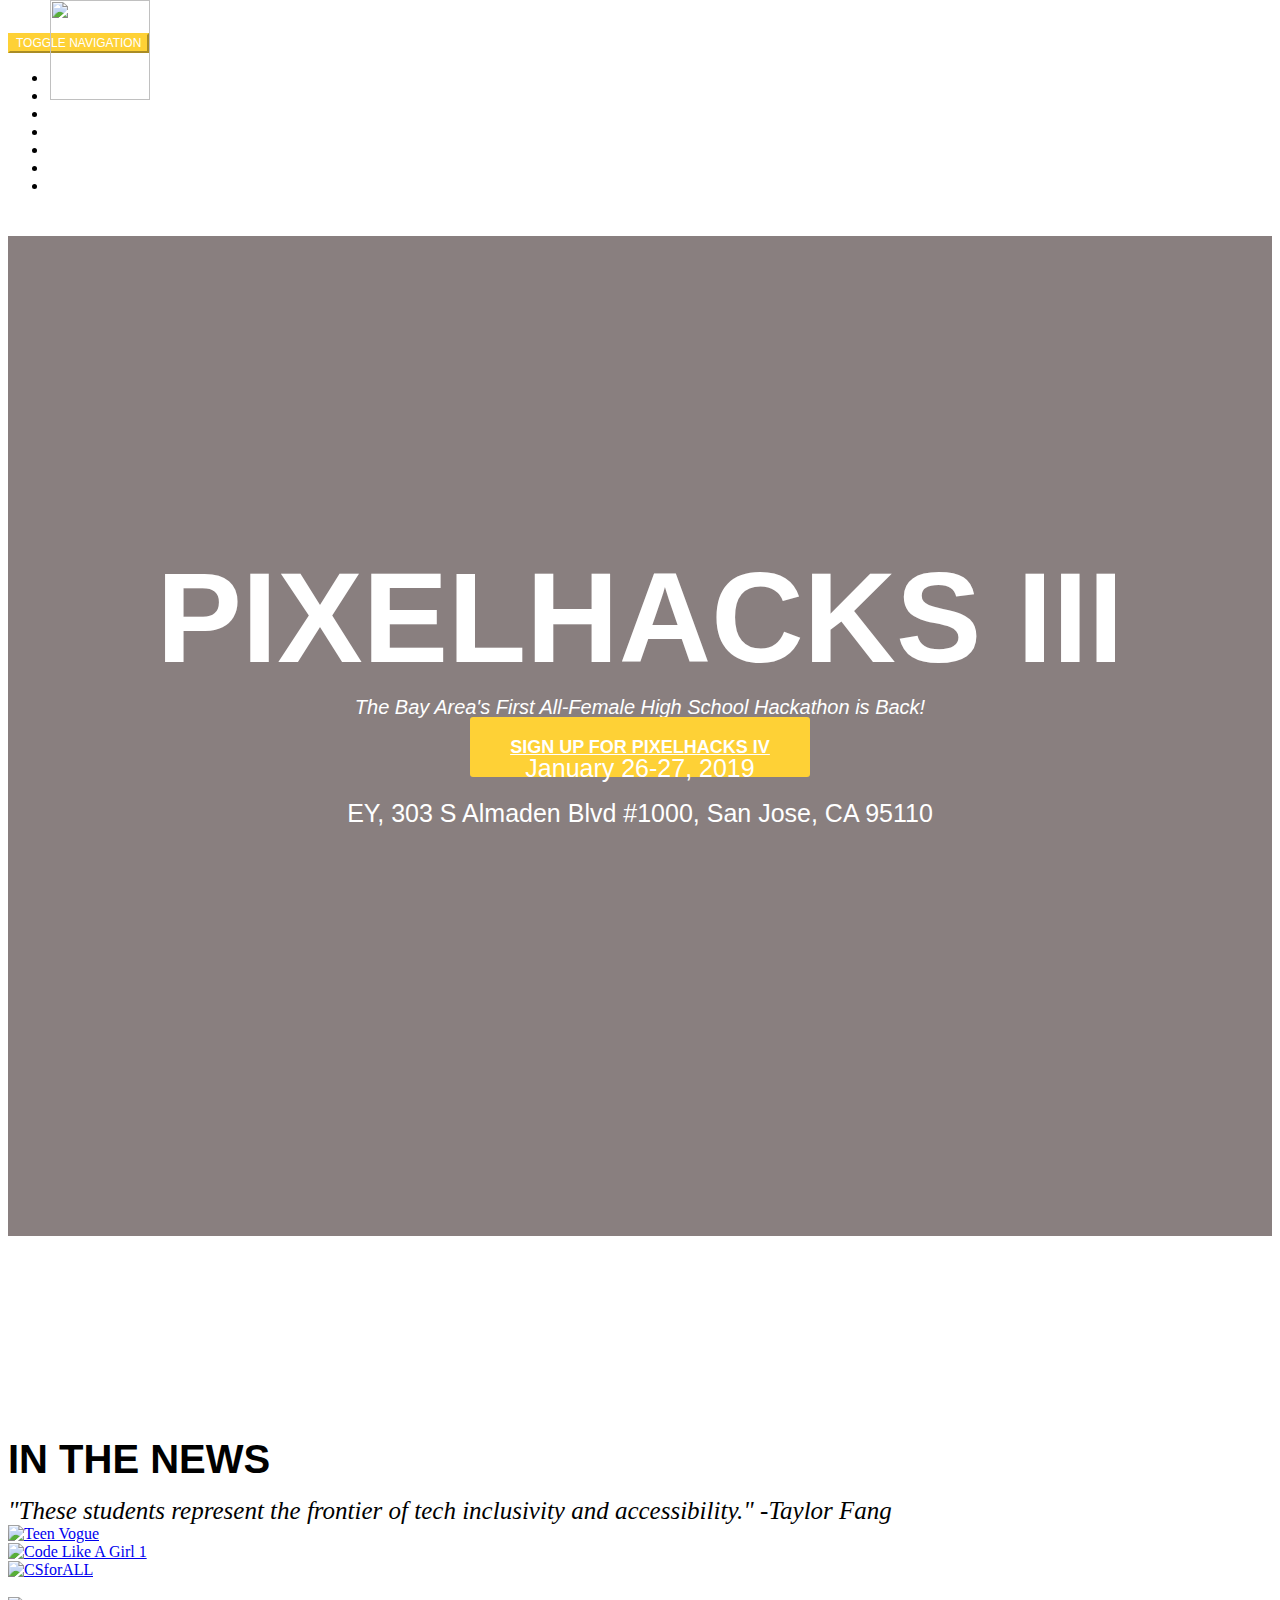
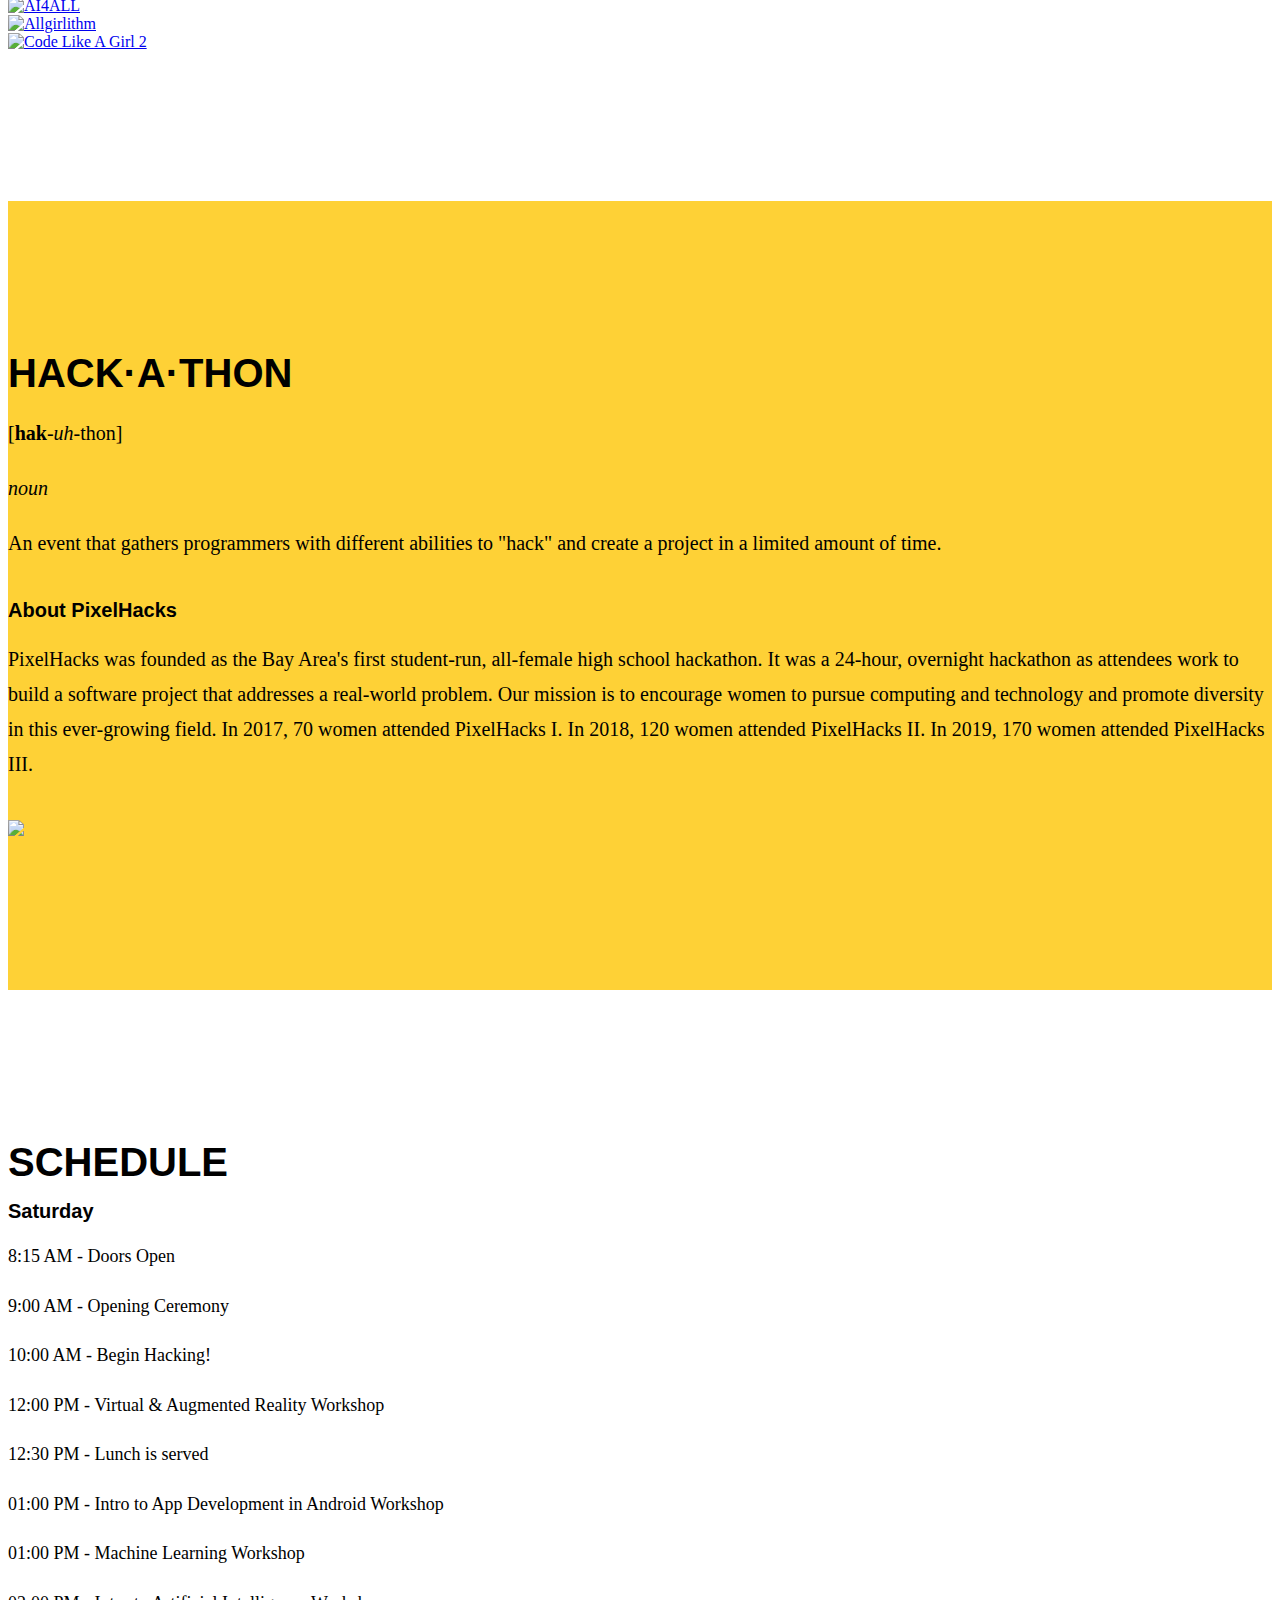
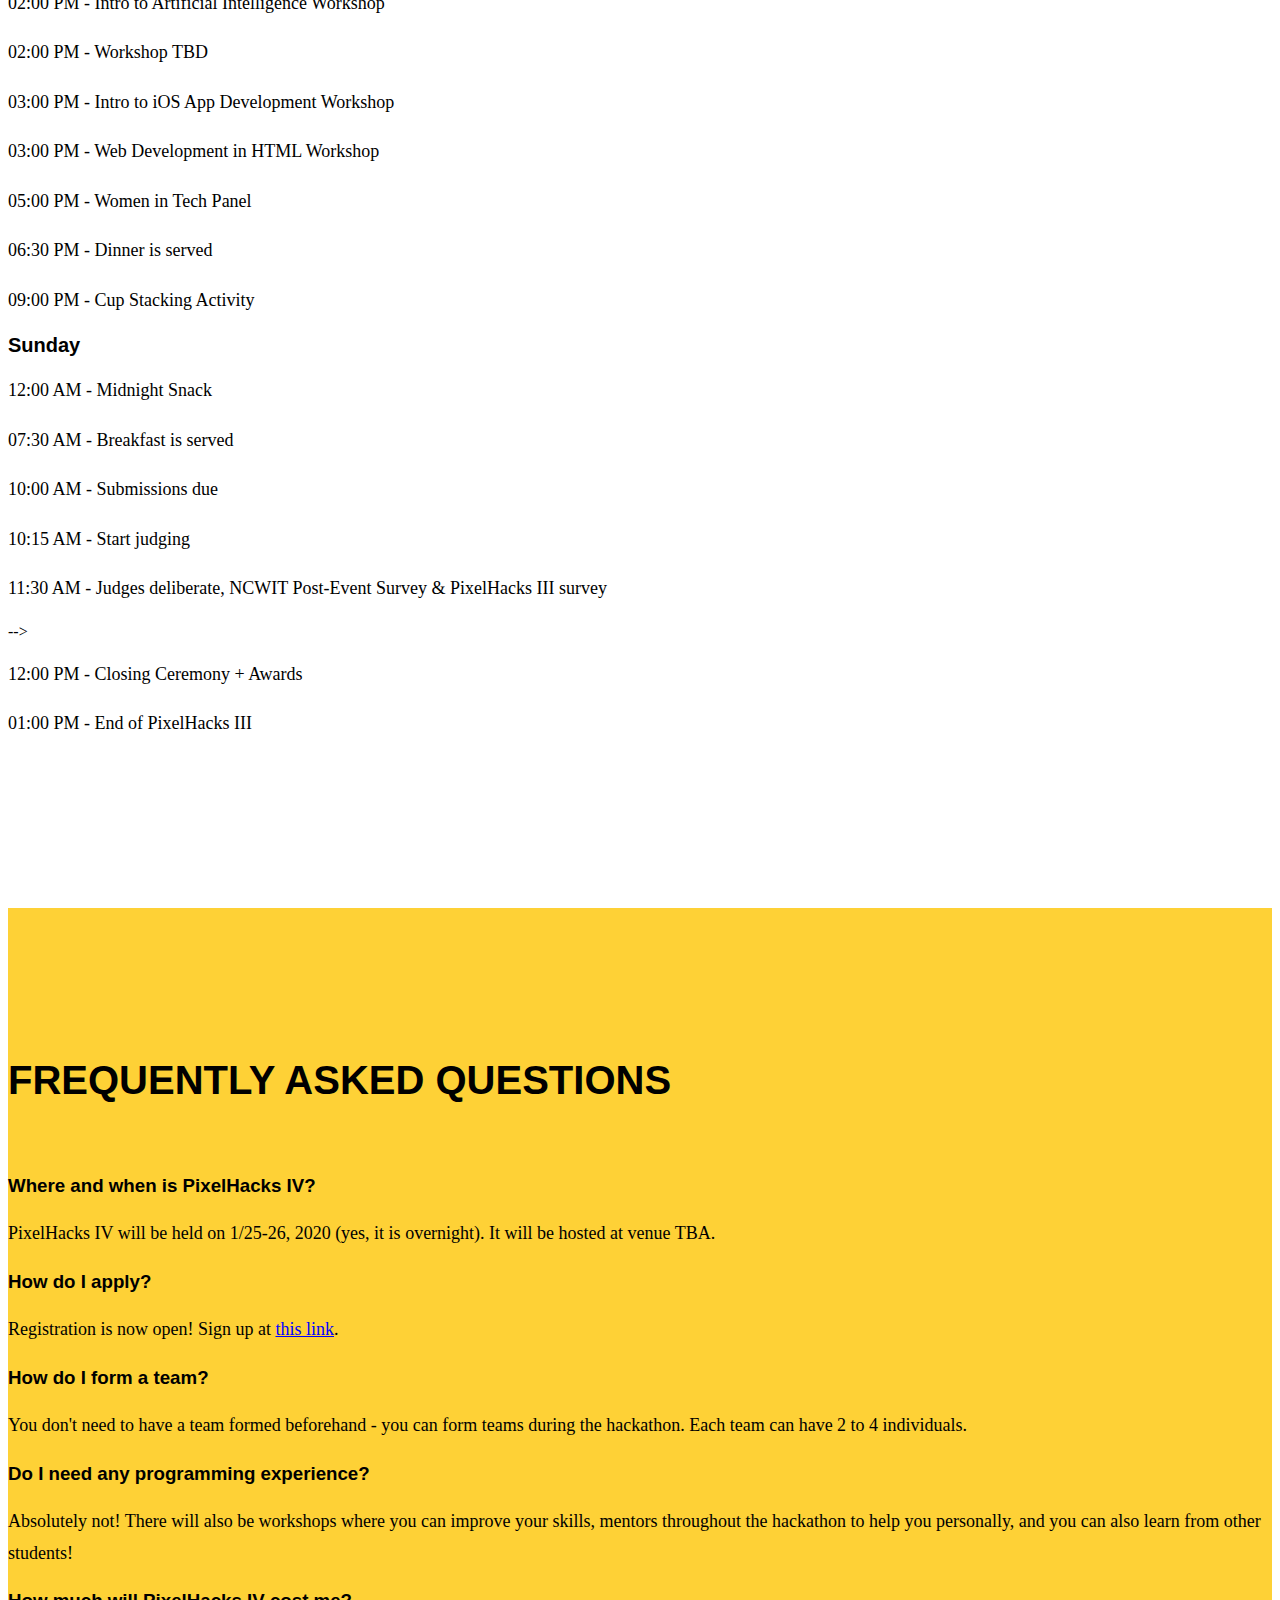
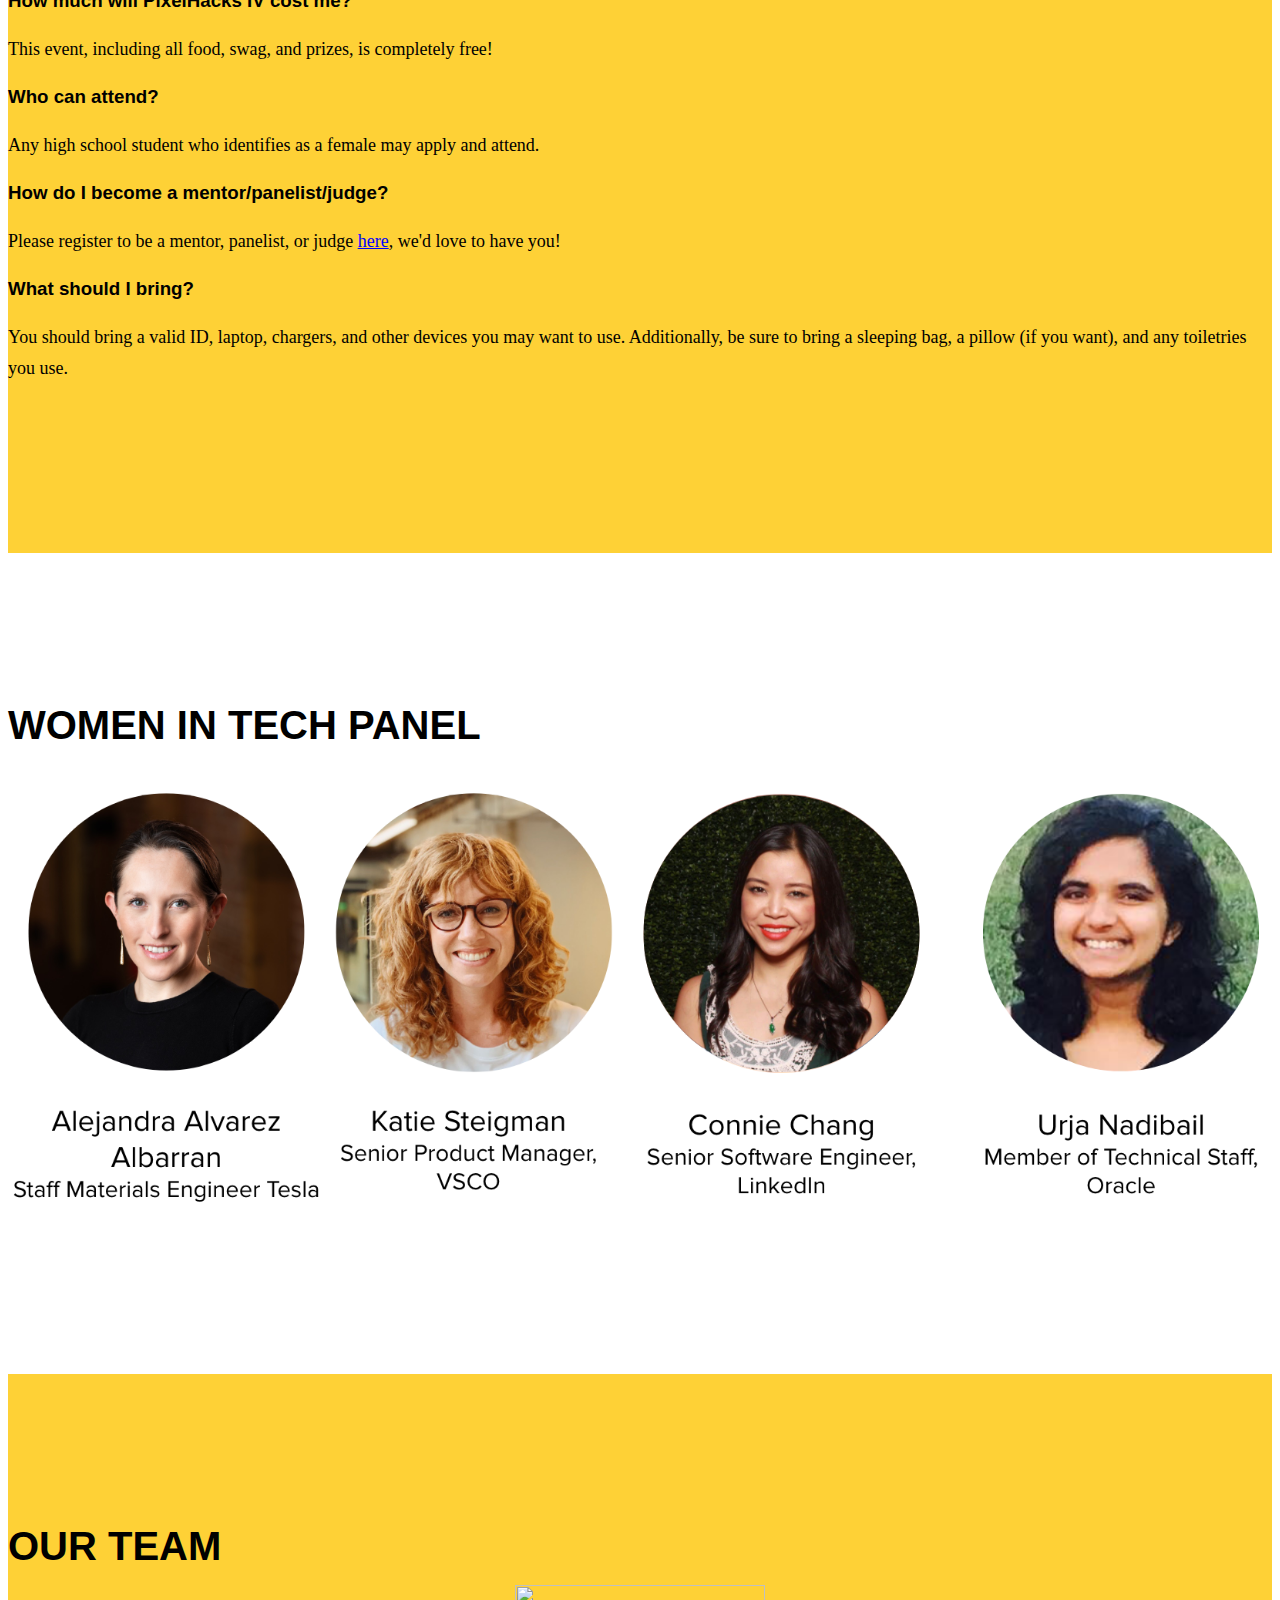
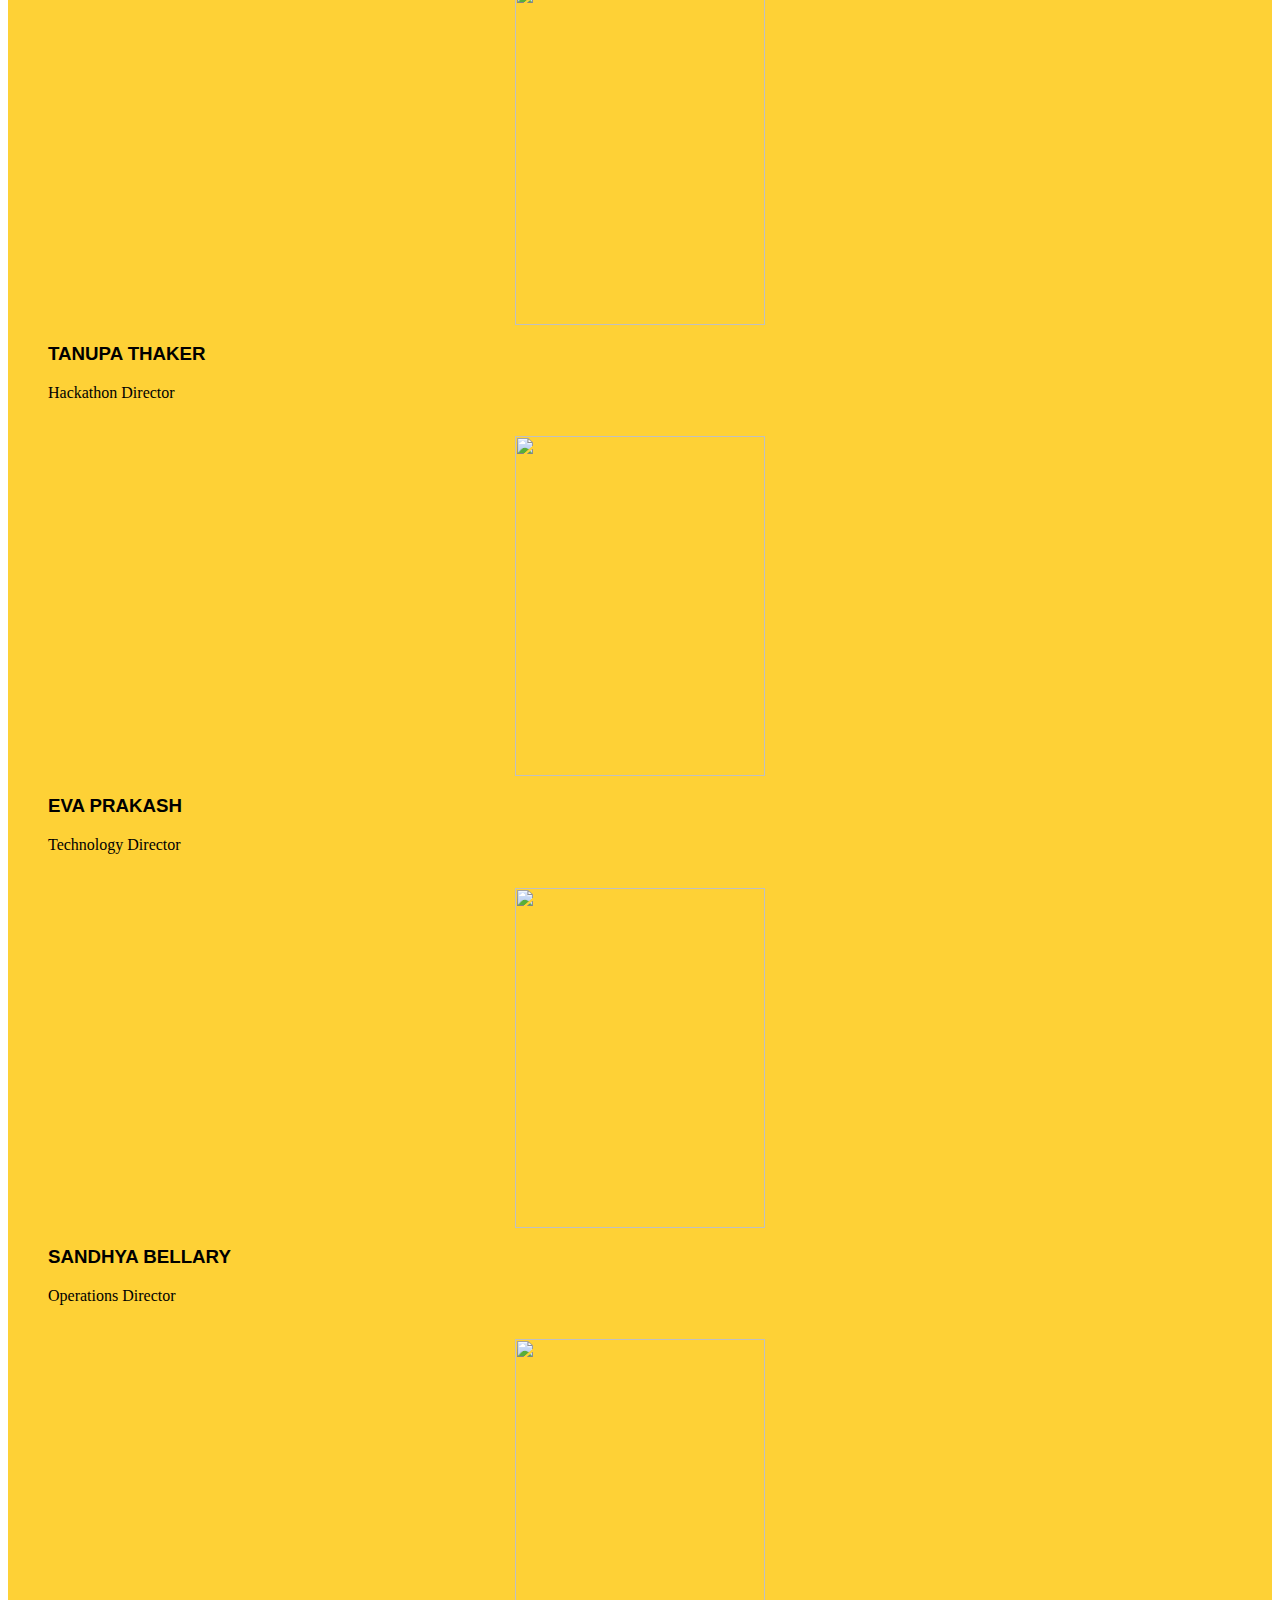
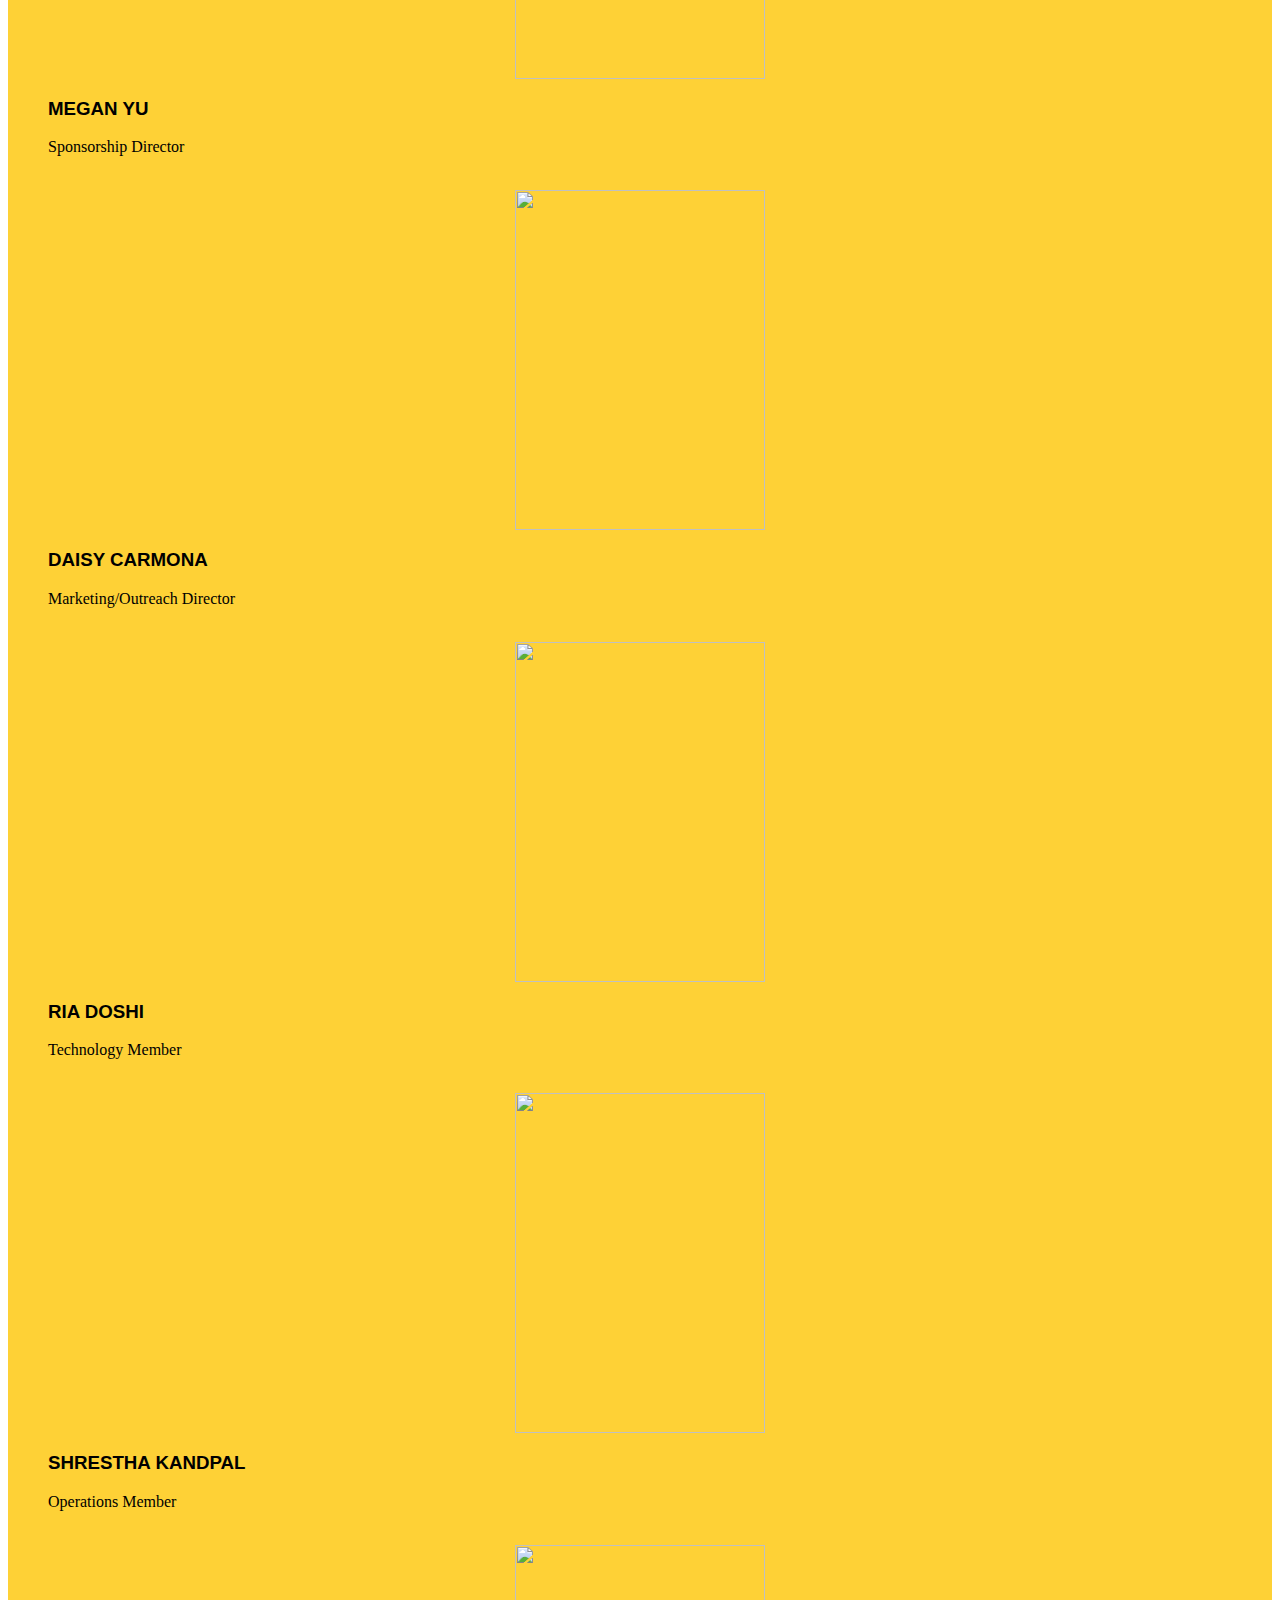
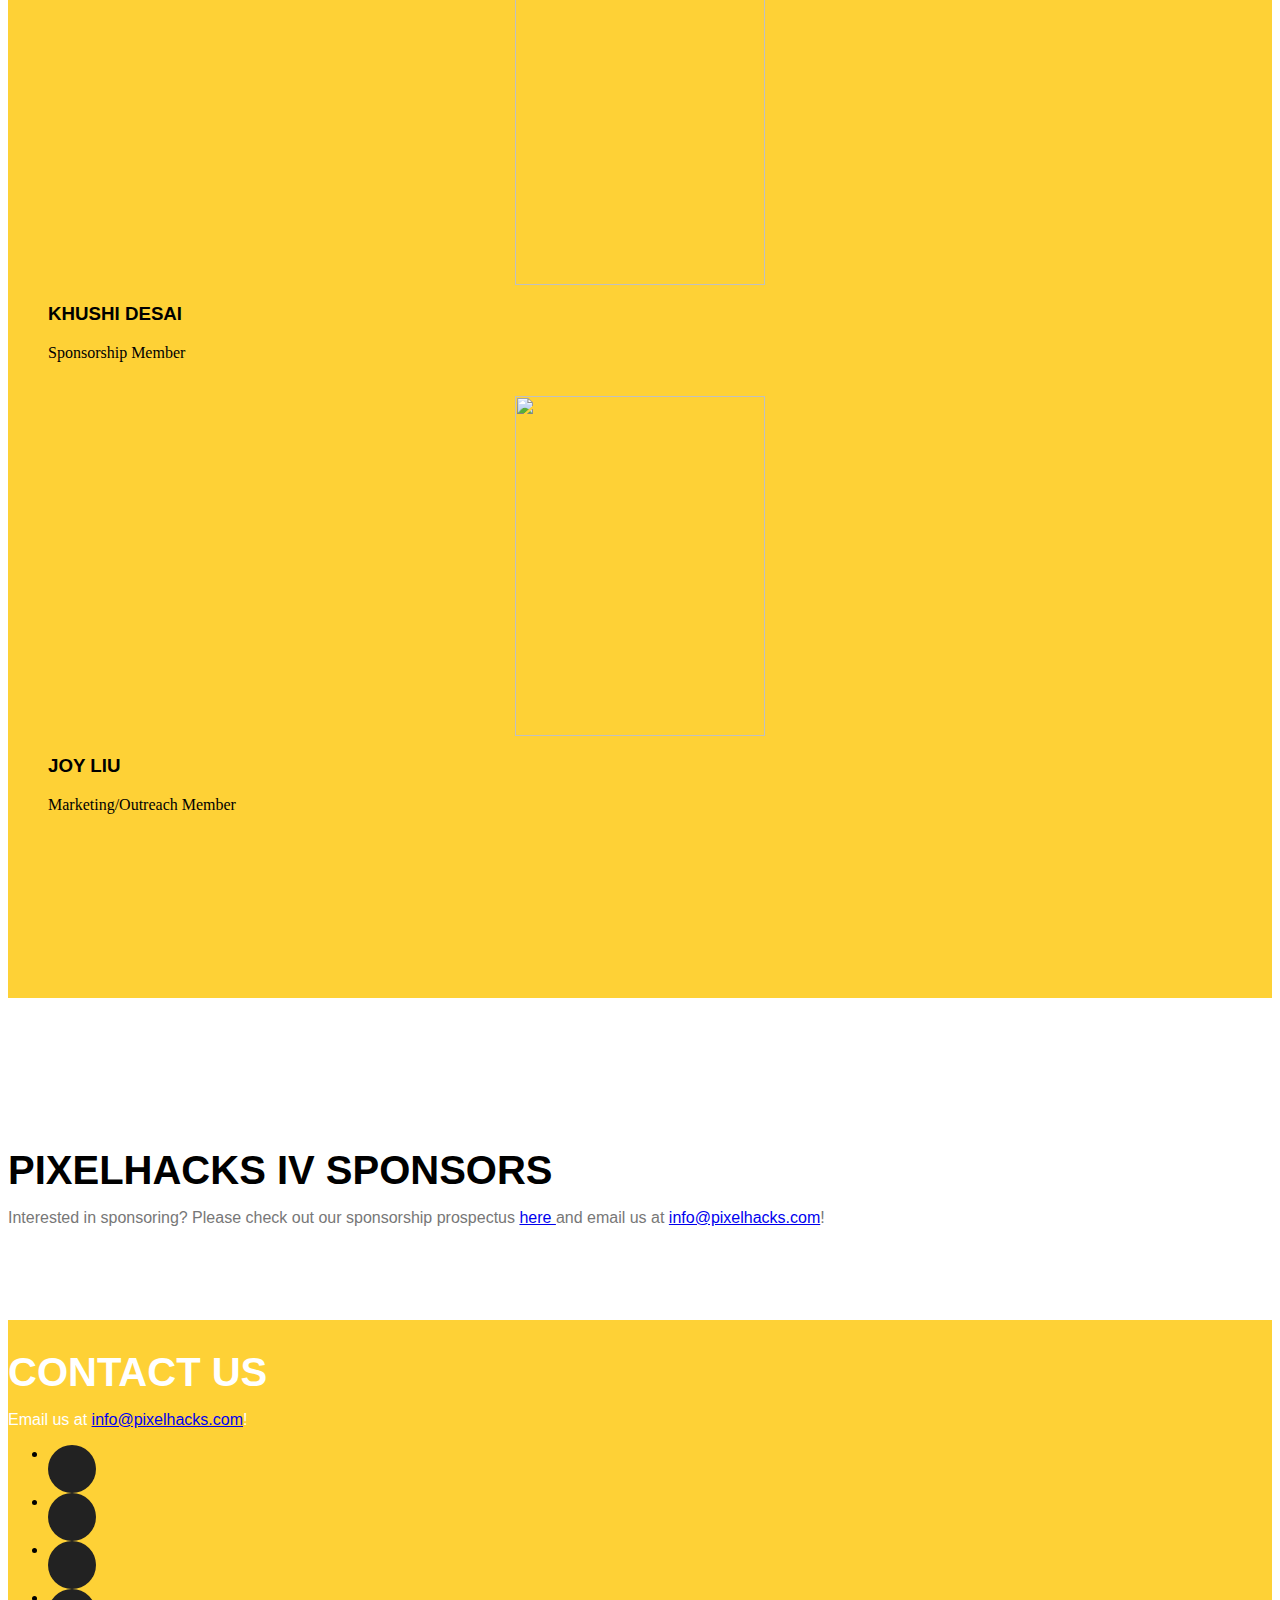
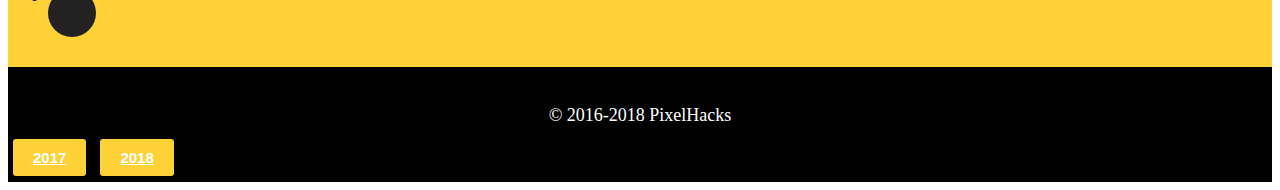
==== commit fef30961: "put back the 2019 team" ====
--- a/2019.html
+++ b/2019.html
@@ -80,7 +80,7 @@
 </head>
 <a id="mlh-trust-badge" style="display:block;max-width:100px;min-width:60px;position:fixed;left:50px;top:0;width:10%;z-index:10000" target="_blank"><img class="img-logo" id="logo" width="100" height = "100"src="img/2019-website/pixelhackslogo.png"/></a>
 <body id="page-top" class="index">
-	<title>PixelHacks IV</title>
+	<title>PixelHacks III</title>
     <!-- Navigation -->
     <nav id="mainNav" class="navbar navbar-default navbar-custom navbar-fixed-top">
         <div class="container">
@@ -119,12 +119,12 @@
 		    <img class="img-logo" id="logo" width="100" height = "100"src="img/2019-website/pixelhackslogo.png"/>
 	        </div>-->
             	<br>
-                <div class="intro-heading">PIXELHACKS IV</div>
+                <div class="intro-heading">PIXELHACKS III</div>
                 <div class="intro-lead-in" style="margin-bottom:20px;">The Bay Area's First All-Female High School Hackathon is Back!</div>
                 <a target="_blank" style="margin-bottom:25px;" href="https://docs.google.com/forms/d/e/1FAIpQLSfPBPRZP2-wmRj29QHObGJCDm3u29Ap47lELkDEnzSLCVMAKg/closedform" class="btn btn-xl">Sign Up for PixelHacks IV</a>
                 <!-- <a target="_blank" style="margin-bottom:25px;" href="https://goo.gl/forms/GF2Hr0eaCFoKcP2D2" class="btn btn-xl">Join our mailing list!</a> -->
-                <div class="intro-lead-in" style="font-style:normal;font-size:25px;">January 25-26, 2020</div>
-                <div class="intro-lead-in" style="font-style:normal;font-size:25px;">venue TBA</div>
+                <div class="intro-lead-in" style="font-style:normal;font-size:25px;">January 26-27, 2019</div>
+                <div class="intro-lead-in" style="font-style:normal;font-size:25px;">EY, 303 S Almaden Blvd #1000, San Jose, CA 95110</div>
             </div>
         </div>
     </header>
@@ -419,122 +419,14 @@
             	<img class="panel-img" src="img/2018-website/panel/panelists.png" align="middle"/>
             </div>
         </div>
+	    
+	<!-- Team Section -->    
     </section>
-
-    <!-- Team Section -->
-    <section class="bg-light-gray" id="team">
+	 <section class="bg-light-gray" id="team">
         <div class="container">
             <div class="row">
                 <div class="col-lg-12 text-center">
                     <h2 class="section-heading">Our Team</h2>
-                </div>
-            </div>
-	        <div id="organizers">
-	          <div id="team3">
-	            <div class="row">
-
-
-	              <div class="col-sm-4">
-	                <figure>
-	                  <img class="img-headshot" width="250" height = "340" src="img/2019-website/team/Daisy.jpg"/>
-	                  <h3 class="text-center">Daisy Carmona</h3>
-	                  <figcaption class="text-center">Marketing/Outreach Member</figcaption>
-	                  <br>
-			</figure>
-	              </div>
-
-	              <div class="col-sm-4">
-	                <figure>
-	                  <img class="img-headshot" width="250" height = "340"  src="img/2019-website/team/Ria.jpg"/>
-	                  <h3 class="text-center">Ria Doshi</h3>
-	                  <figcaption class="text-center">Technology Director</figcaption>
-	                  <br>
-			</figure>
-	              </div>
-
-                <div class="col-sm-4">
-                         <figure>
-                           <img class="img-headshot" width="250"  height = "340" src="img/2019-website/team/Joy.jpg"/>
-                           <h3 class="text-center">Joy Liu</h3>
-                           <figcaption class="text-center">Marketing/Outreach Director</figcaption>
-                           <br>
-             </figure>
-                       </div>
-
-                <div class="col-sm-4">
-                  <figure>
-                    <h3 class="text-center">Tanvi Khot</h3>
-                    <figcaption class="text-center">Technology Member</figcaption>
-                    <br>
-                </figure>
-                </div>
-
-                <div class="col-sm-4">
-                  <figure>
-                    <h3 class="text-center">Srushti Adesara</h3>
-                    <figcaption class="text-center">Operations Member</figcaption>
-                    <br>
-                </figure>
-                </div>
-
-
-                <div class="col-sm-4">
-                  <figure>
-                    <h3 class="text-center">Riya Ravuri</h3>
-                    <figcaption class="text-center">Operations Member</figcaption>
-                    <br>
-                </figure>
-                </div>
-
-                <div class="col-sm-4">
-	                <figure>
-	                  <h3 class="text-center">Isita Talukdar</h3>
-	                  <figcaption class="text-center">Technology Member</figcaption>
-	                  <br>
-			</figure>
-	              </div>
-
-                <div class="col-sm-4">
-                  <figure>
-                    <h3 class="text-center">Alyssa Umino</h3>
-                    <figcaption class="text-center">Sponsorship Member</figcaption>
-                    <br>
-                </figure>
-                </div>
-
-
-                <div class="col-sm-4">
-                  <figure>
-                    <h3 class="text-center">Anjali Mathi</h3>
-                    <figcaption class="text-center">Sponsorship Member</figcaption>
-                    <br>
-                </figure>
-                </div>
-
-                <div class="col-sm-4">
-	                <figure>
-  	                  <h3 class="text-center">Chaitra Raghupathi</h3>
-	                  <figcaption class="text-center">Marketing/Outreach Member</figcaption>
-	                  <br>
-			</figure>
-	              </div>
-
-
-
-
-
-
-	            </div>
-             </div>
-        </div>
-
-    </section>
-
-    <section class="bg-light-gray" style="padding-top:0px;" id="team4">
-        <div class="container">
-            <div class="row">
-                <div class="col-lg-12 text-center">
-                    <h2 class="section-heading">Advisors</h2>
                 </div>
             </div>
 	        <div id="organizers">
@@ -586,9 +478,23 @@
 	                </figure>
 	              </div>
 
-
-
-
+	              <div class="col-sm-4">
+	                <figure>
+	                  <img class="img-headshot" width="250" height = "340" src="img/2019-website/team/Daisy.jpg"/>
+	                  <h3 class="text-center">Daisy Carmona</h3>
+	                  <figcaption class="text-center">Marketing/Outreach Director</figcaption>
+	                  <br>
+			</figure>
+	              </div>
+
+	              <div class="col-sm-4">
+	                <figure>
+	                  <img class="img-headshot" width="250" height = "340"  src="img/2019-website/team/Ria.jpg"/>
+	                  <h3 class="text-center">Ria Doshi</h3>
+	                  <figcaption class="text-center">Technology Member</figcaption>
+	                  <br>
+			</figure>
+	              </div>
 
 		      <div class="col-sm-4">
 	                <figure>
@@ -608,13 +514,21 @@
 			</figure>
 	              </div>
 
-
+		     <div class="col-sm-4">
+	                <figure>
+	                  <img class="img-headshot" width="250"  height = "340" src="img/2019-website/team/Joy.jpg"/>
+	                  <h3 class="text-center">Joy Liu</h3>
+	                  <figcaption class="text-center">Marketing/Outreach Member</figcaption>
+	                  <br>
+			</figure>
+	              </div>
 
 	            </div>
              </div>
         </div>
-
-    </section>
+    </section> 
+
+
 
     <!-- Sponsors Section -->
 
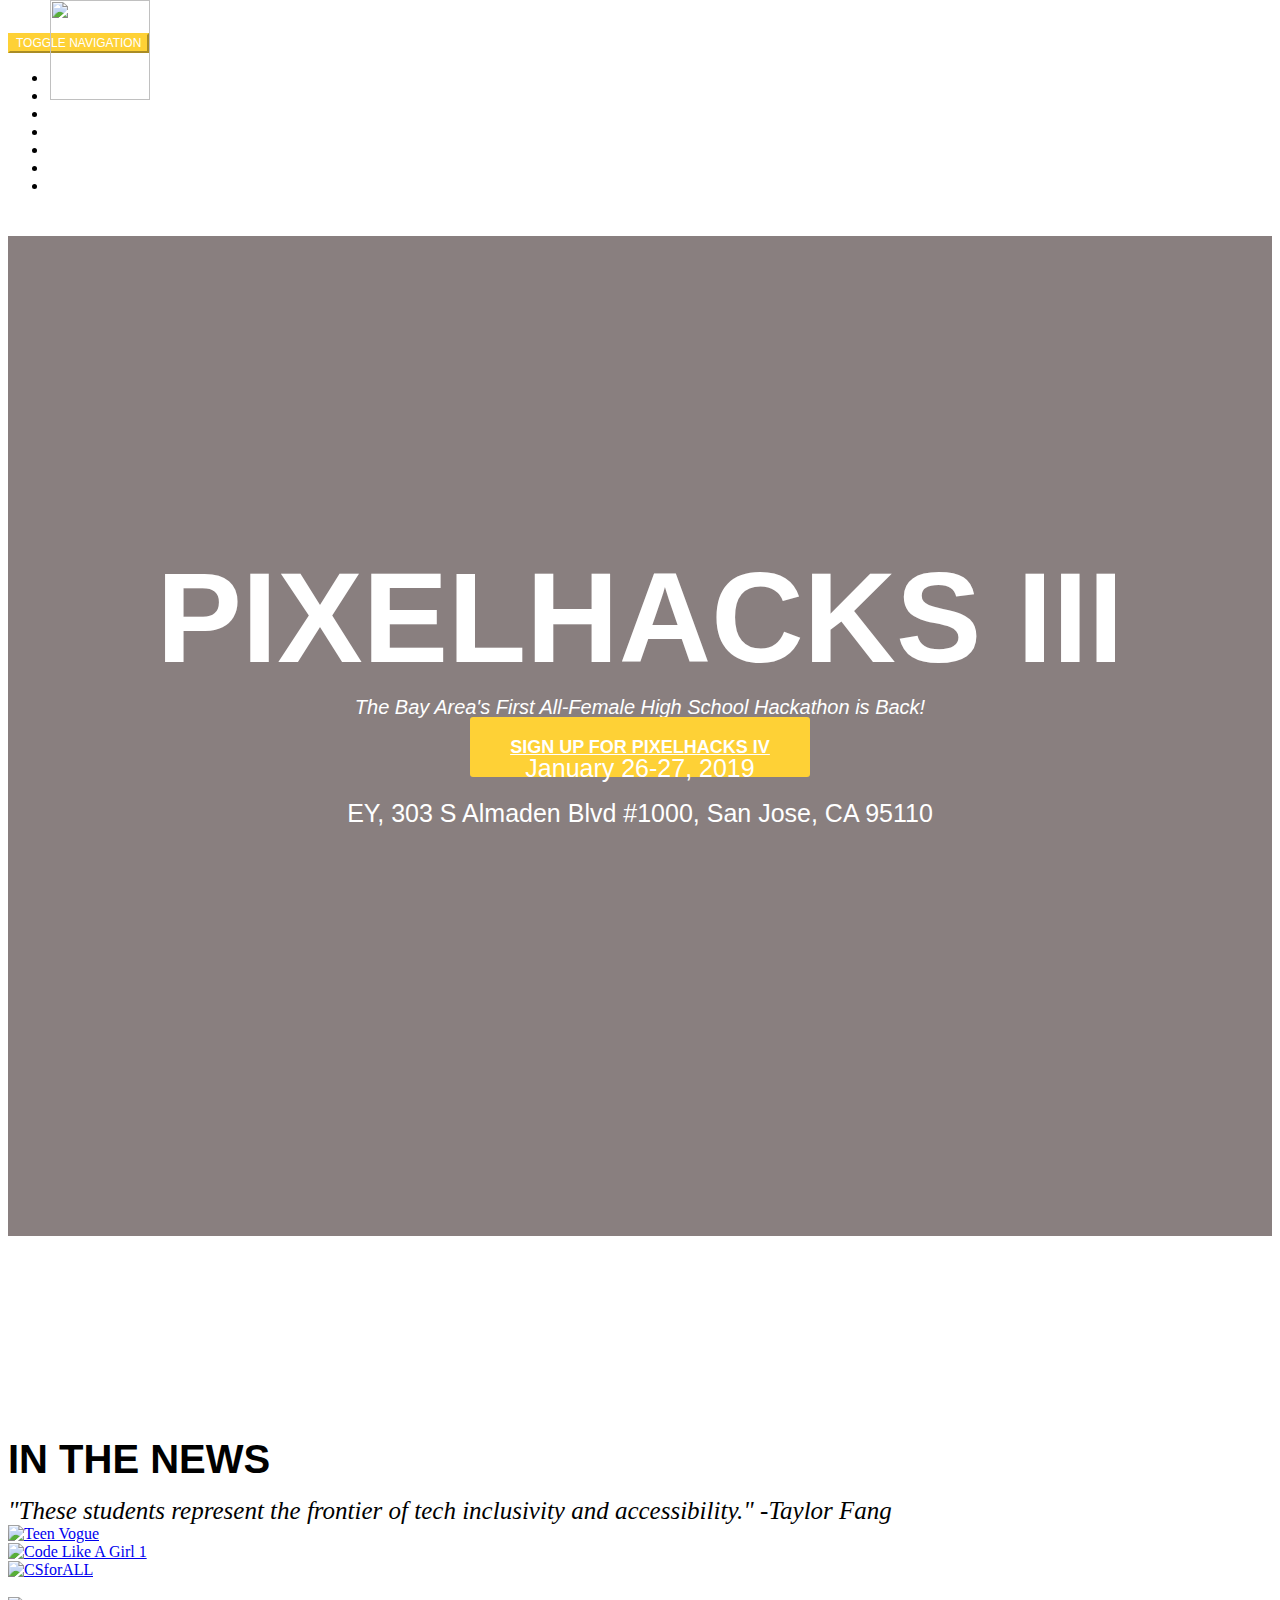
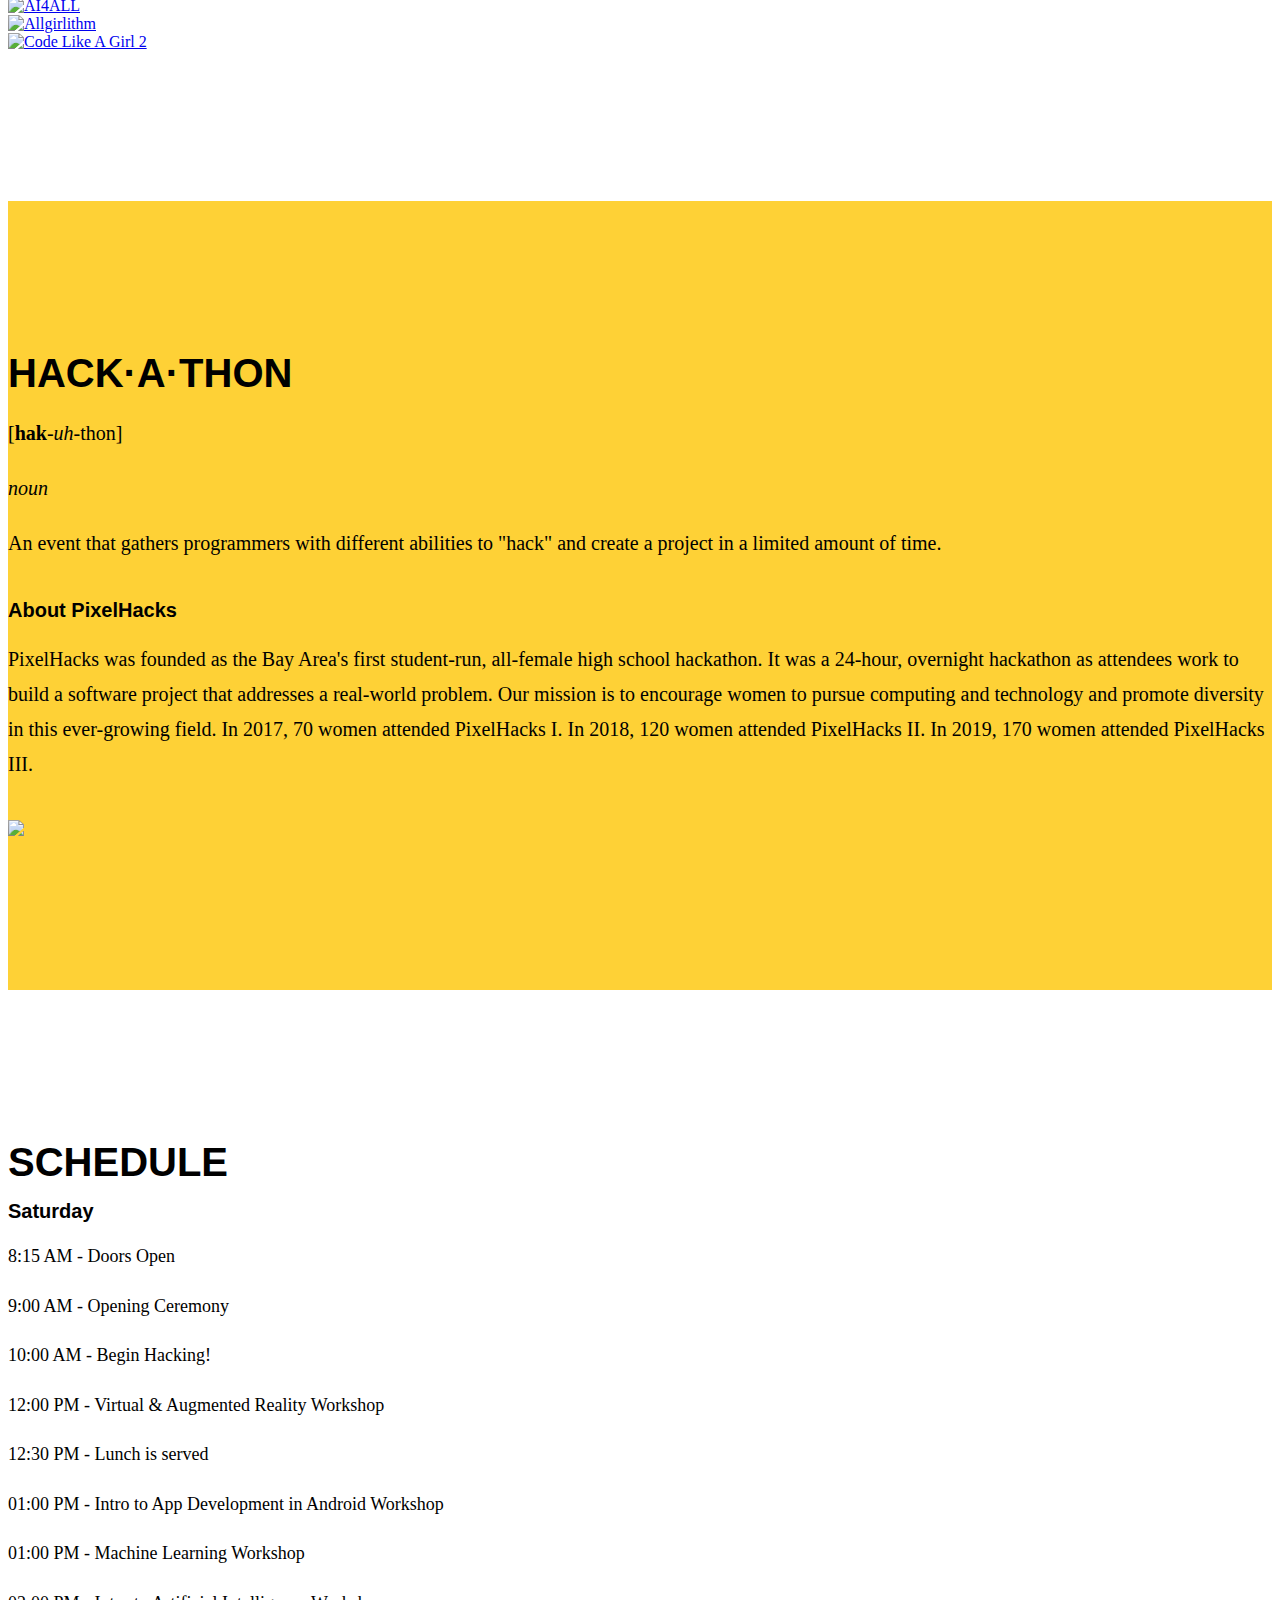
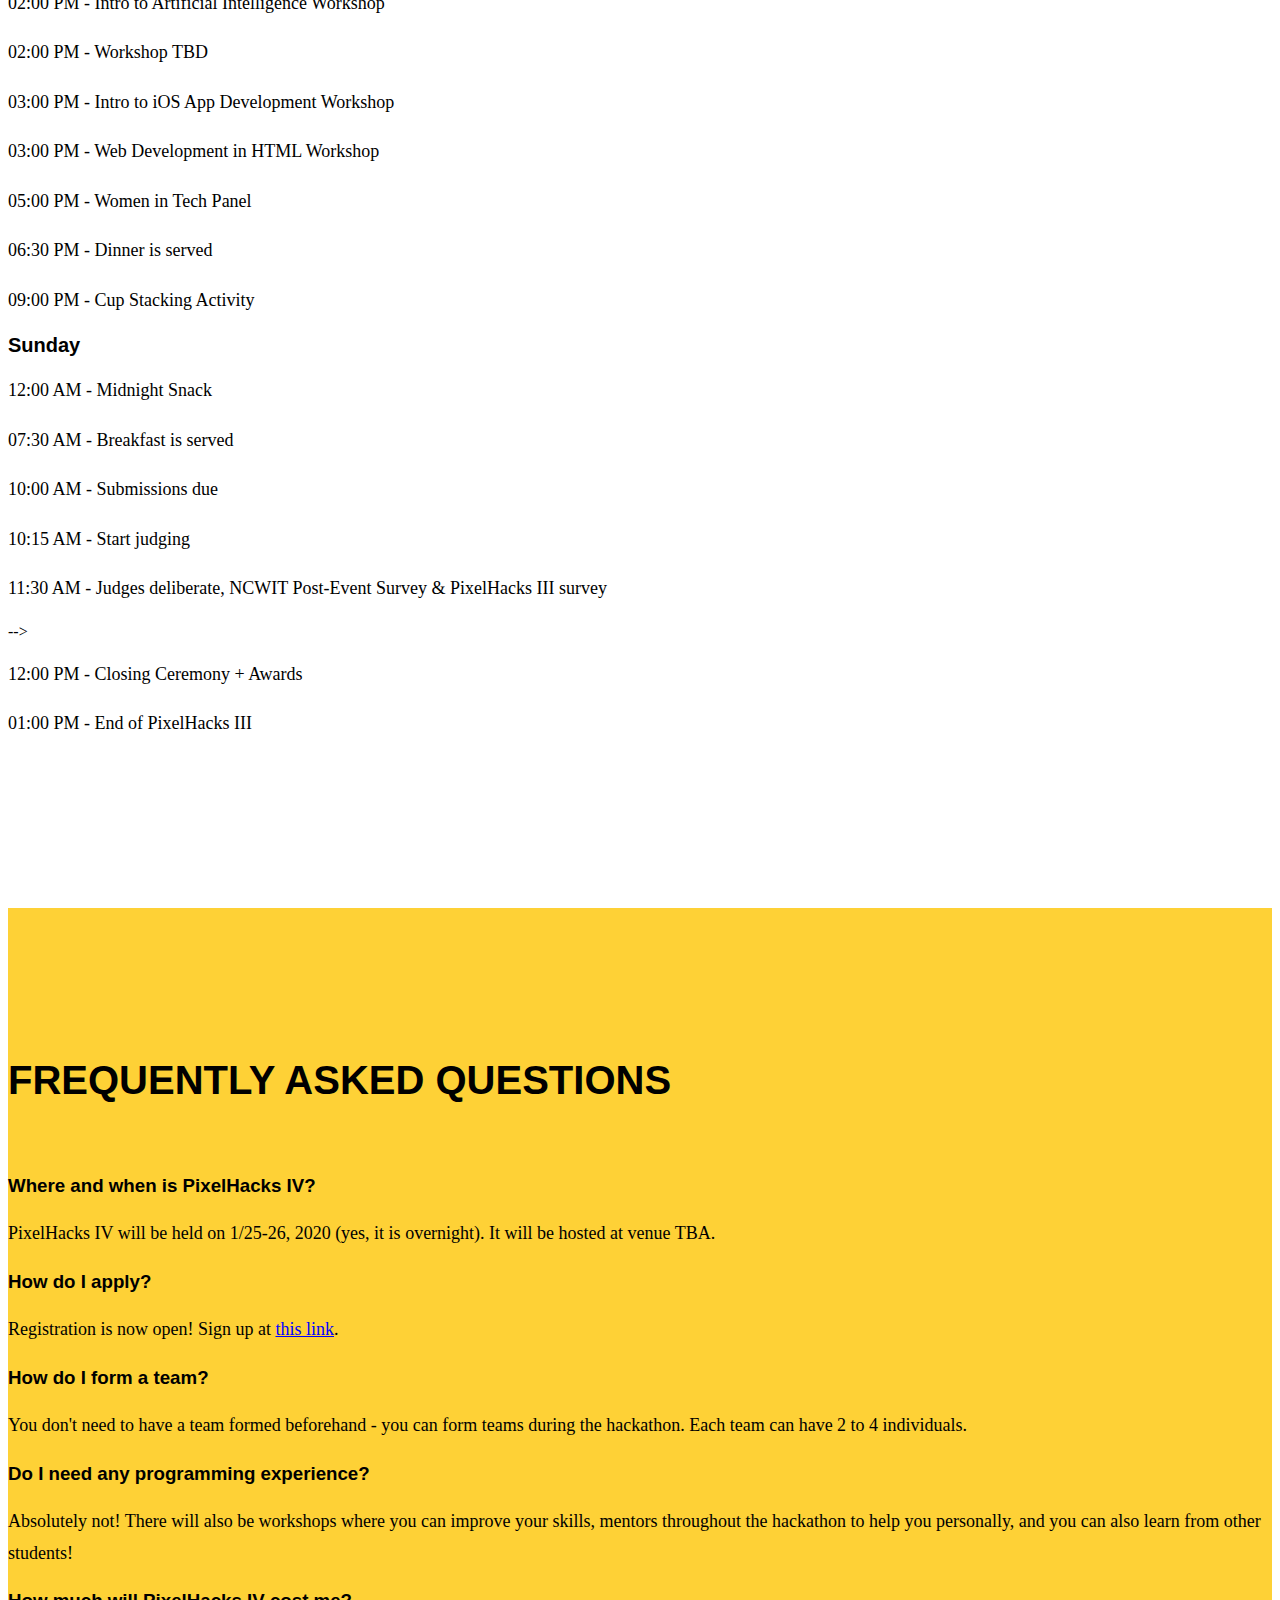
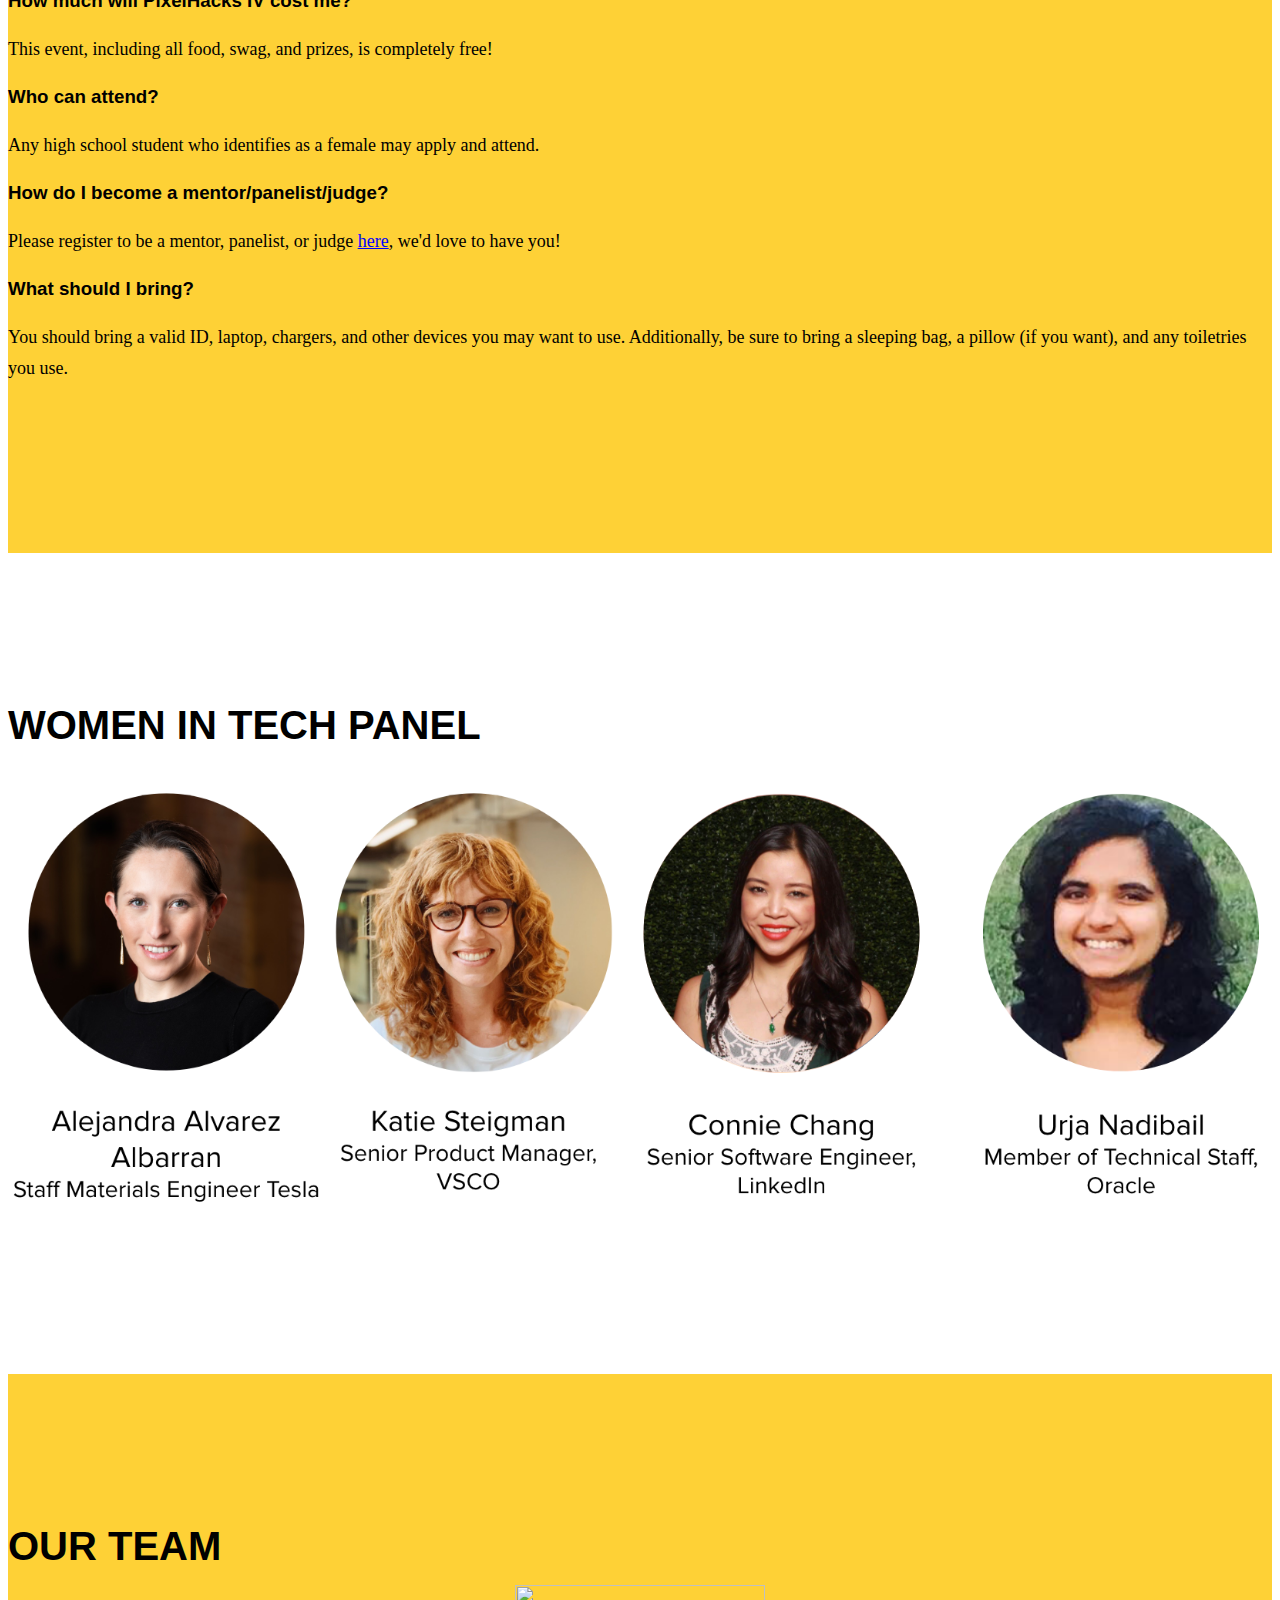
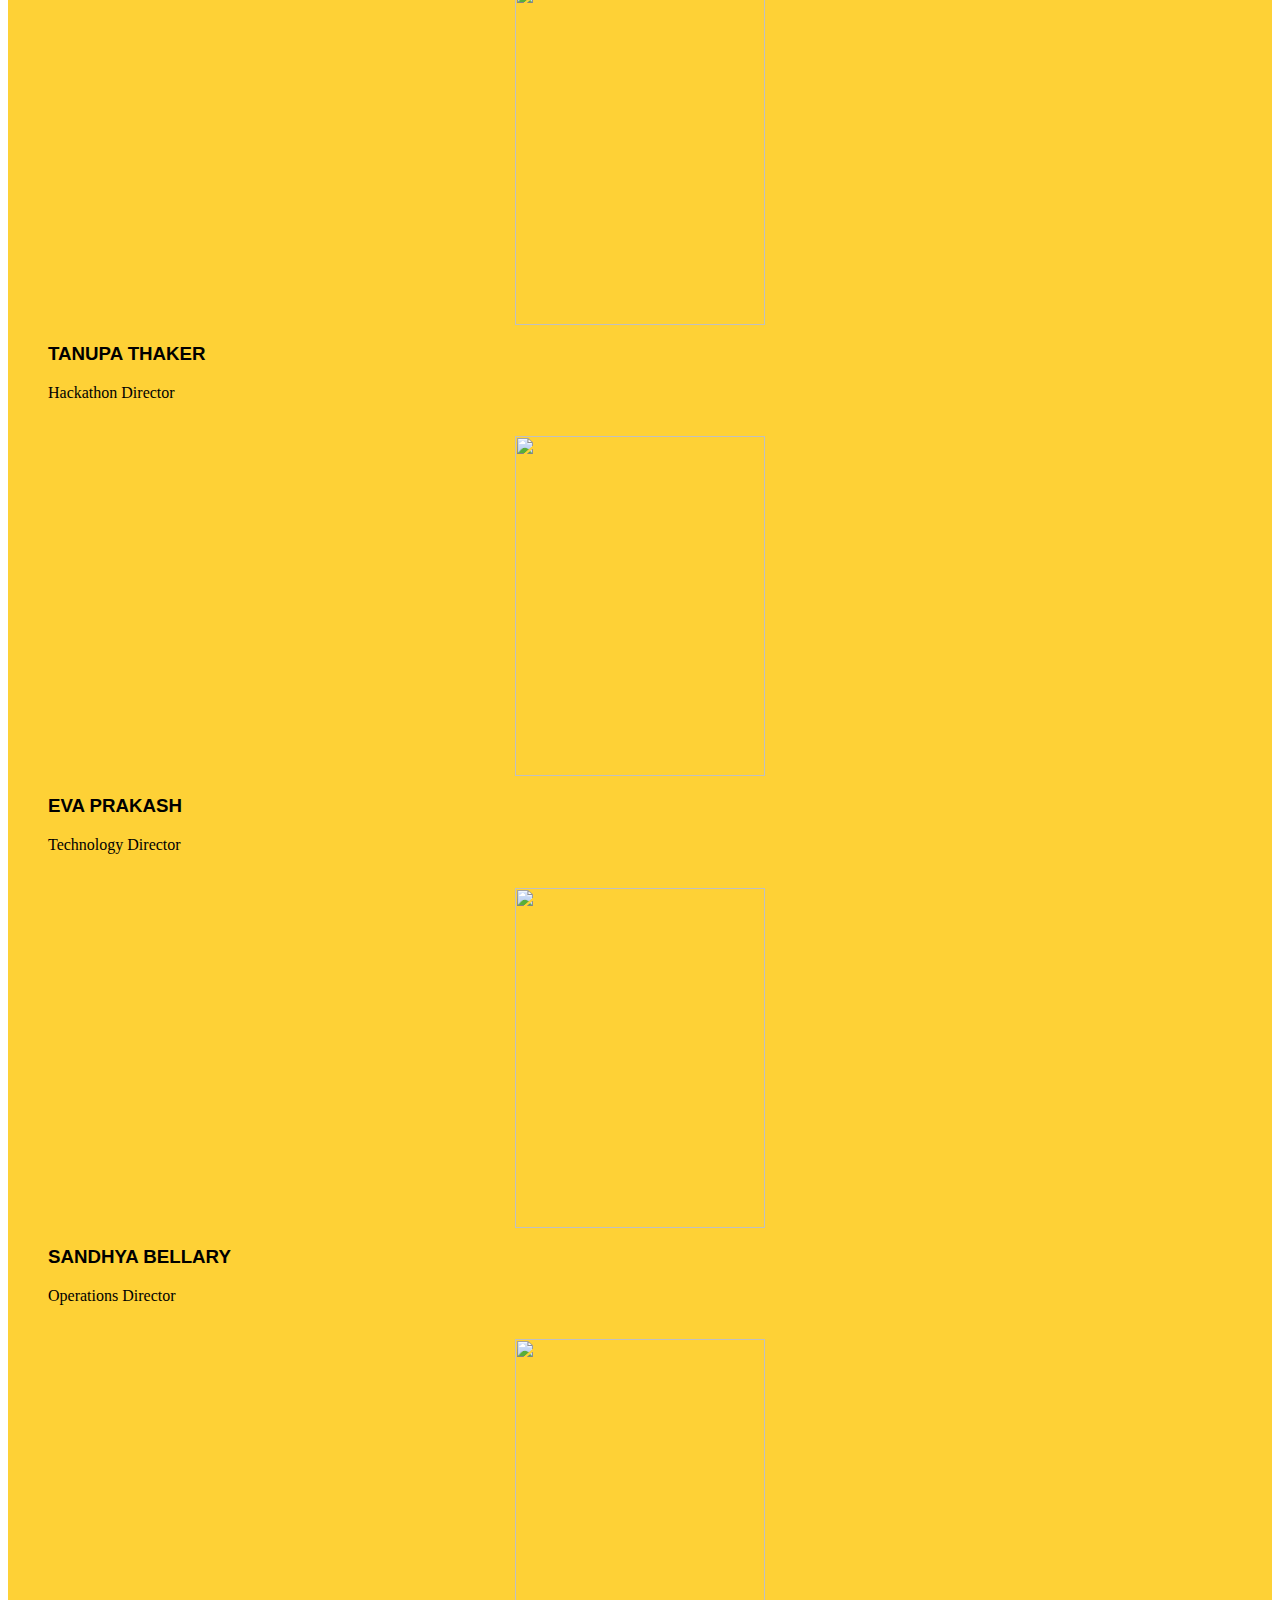
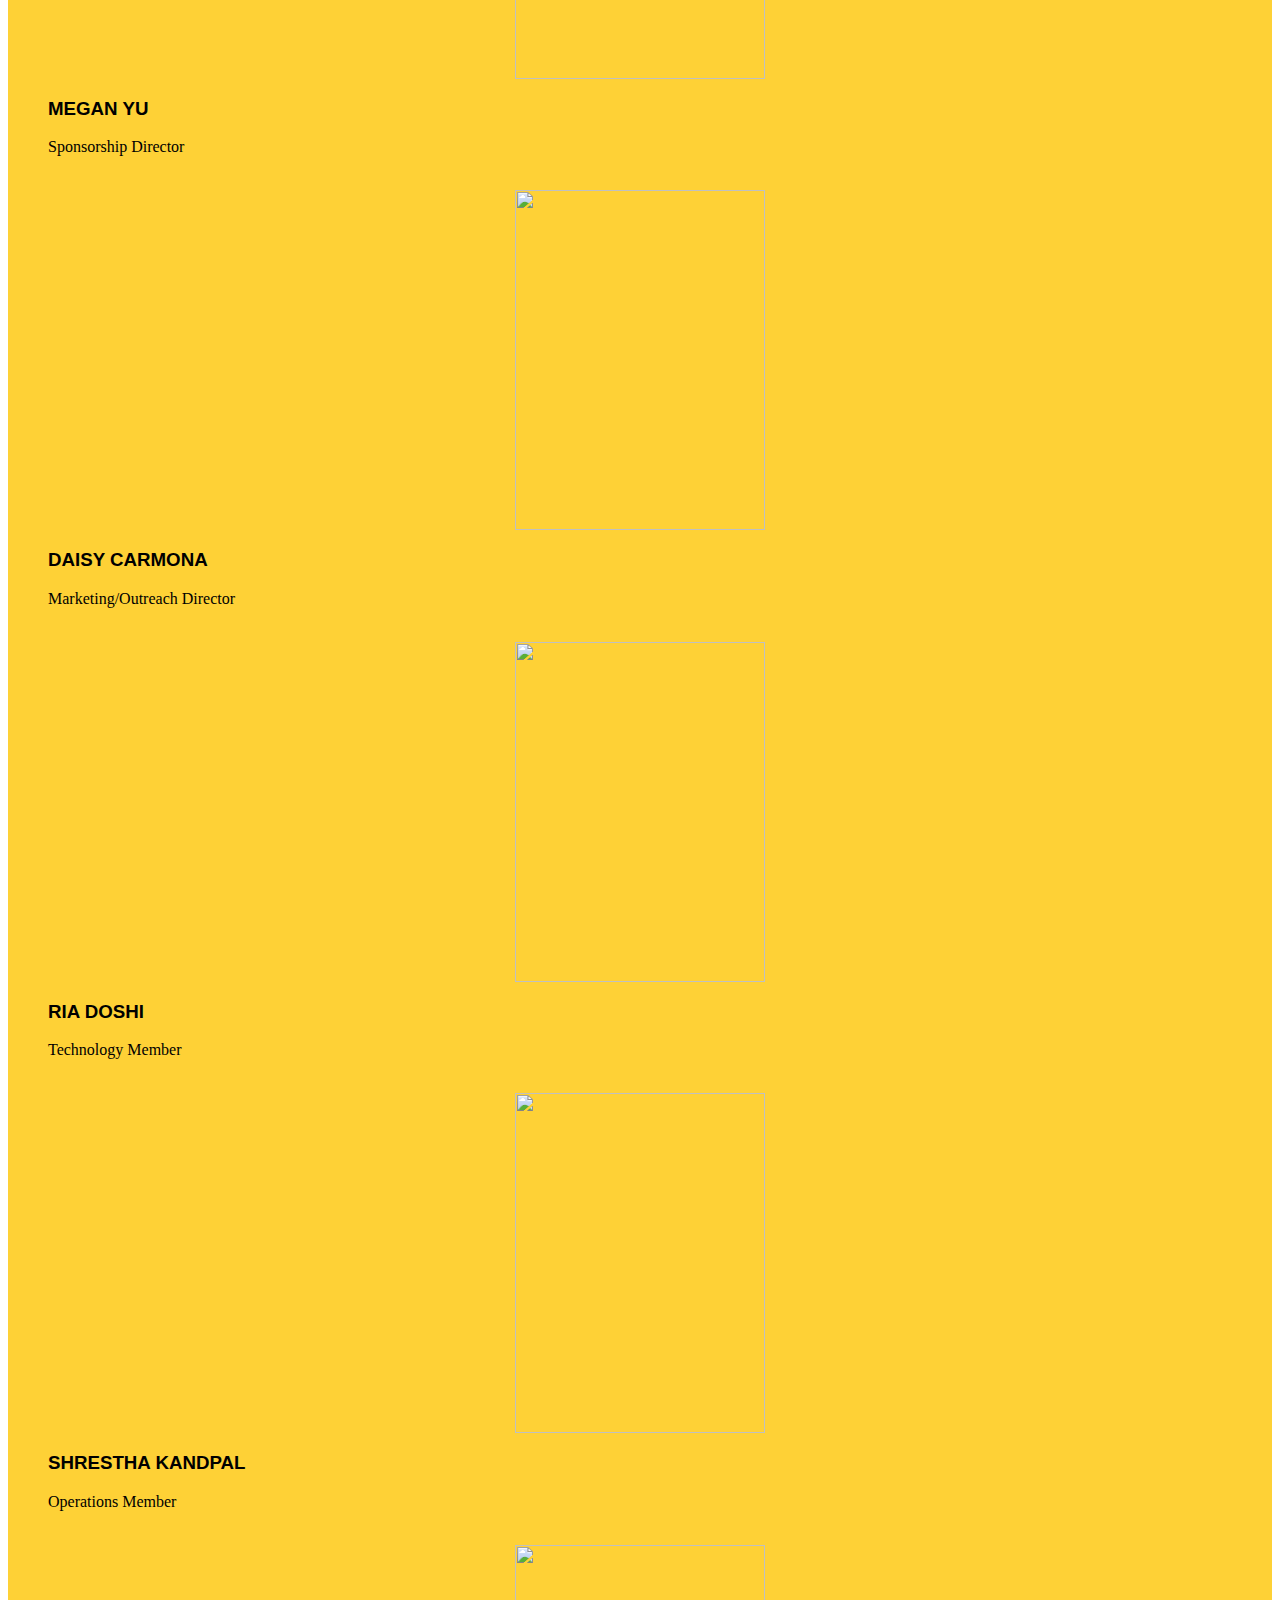
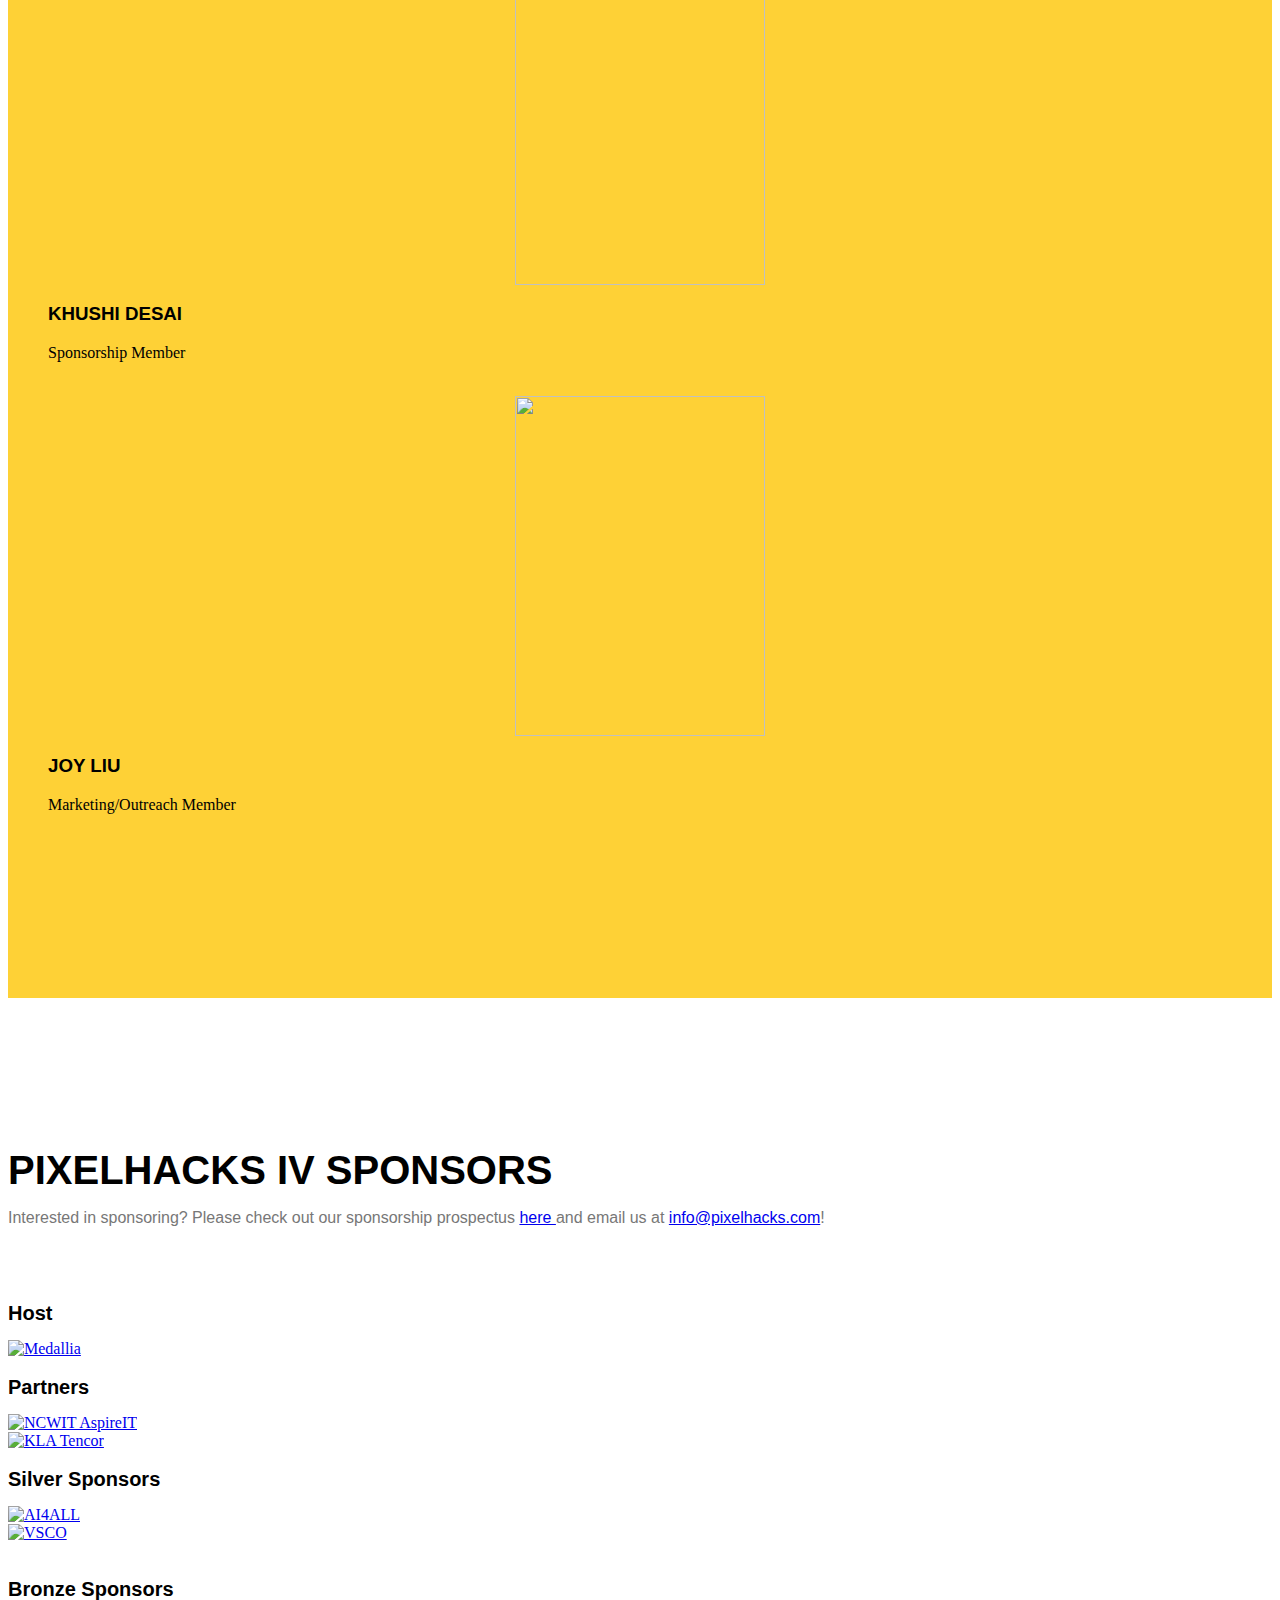
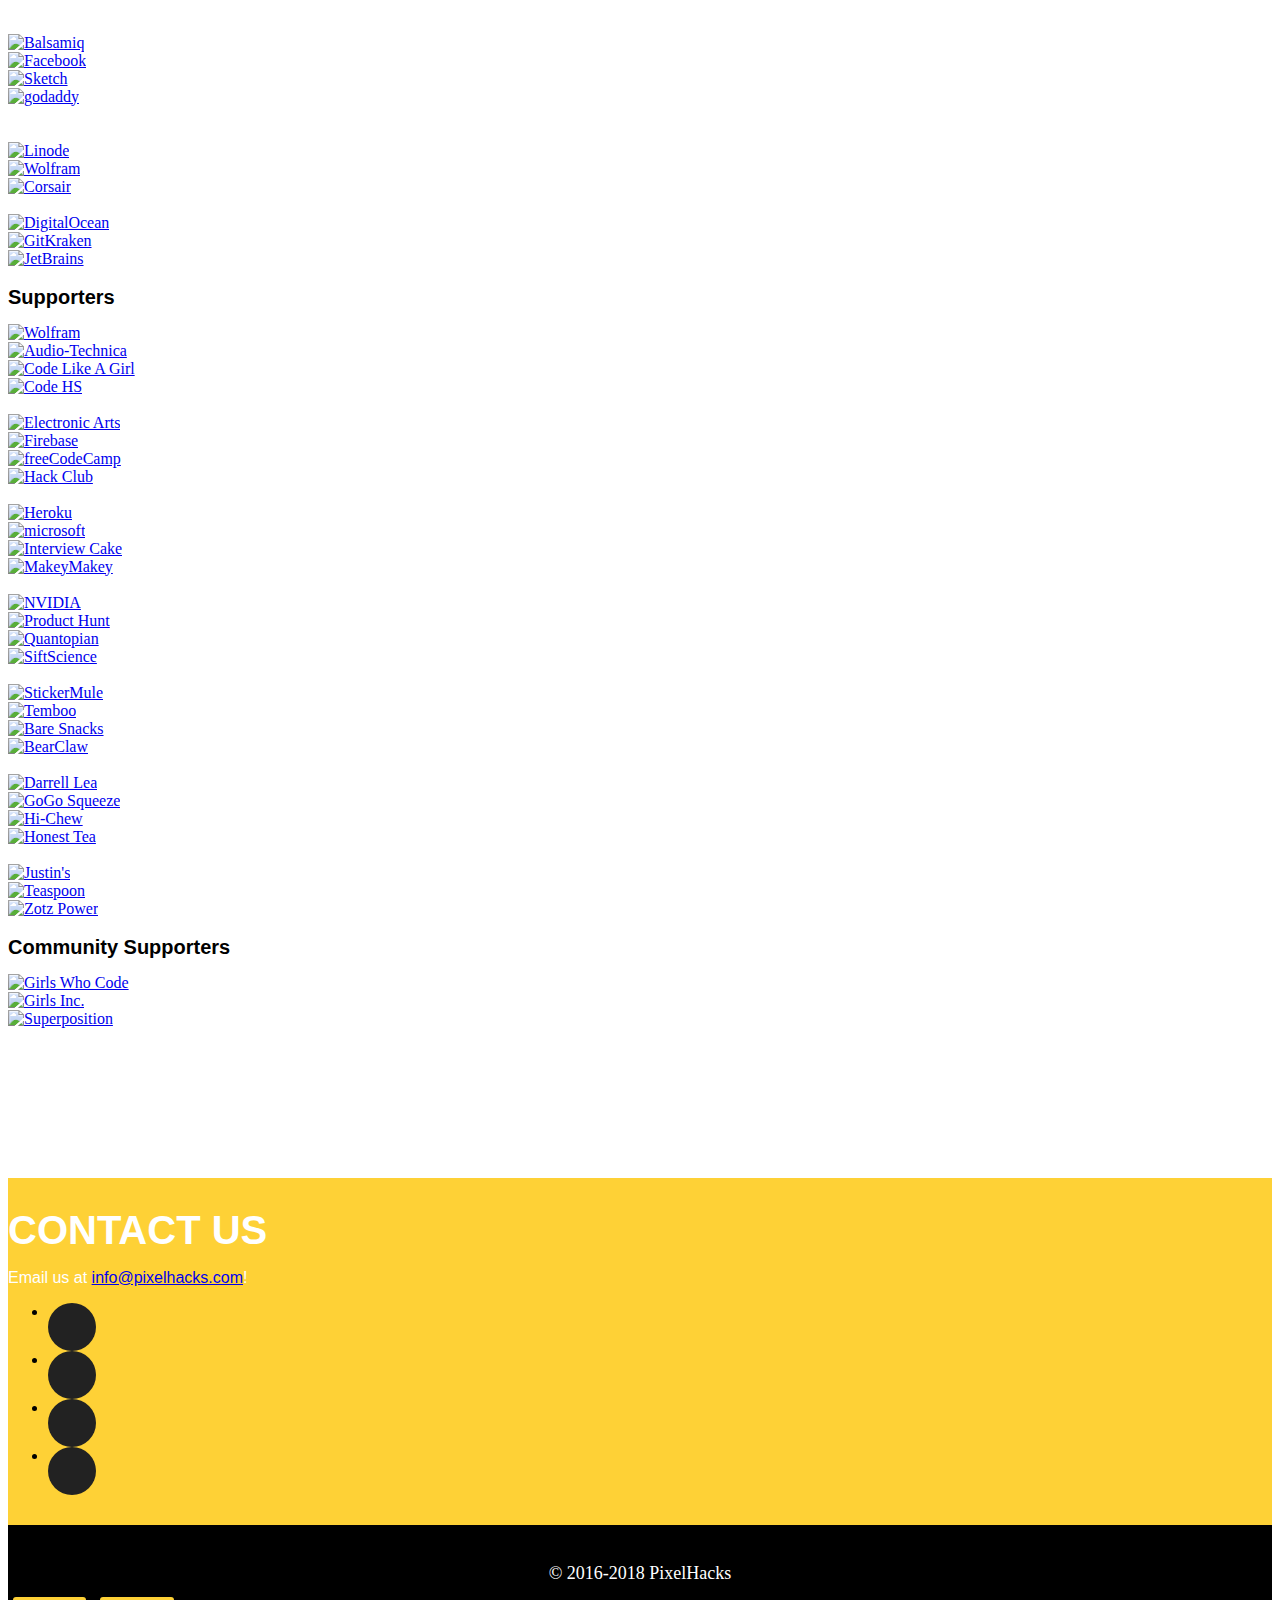
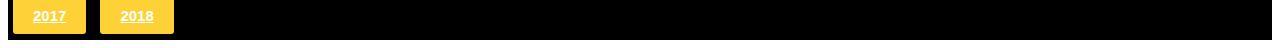
==== commit 72426278: "put back PH 3 sponsors" ====
--- a/2019.html
+++ b/2019.html
@@ -58,7 +58,7 @@
     <!-- Google Analytics Ownership Verification -->
     <meta name="google-site-verification" content="" />
 
-    <title>PixelHacks IV</title>
+    <title>PixelHacks III</title>
 
 <link rel="icon" href="/favicon.ico" type="image/x-icon" />
 
@@ -531,8 +531,7 @@
 
 
     <!-- Sponsors Section -->
-
-    <section id="sponsors" style="padding-bottom:0px;">
+    <section id="sponsors">
         <div class="container">
             <div class="row">
                 <div class="col-lg-12 text-center">
@@ -540,19 +539,219 @@
                     <h3 class="section-subheading text-muted">Interested in sponsoring? Please check out our sponsorship prospectus <a href="img/2018-website/PixelHacks II Sponsorship Prospectus.pdf"> here </a> and email us at  <a href="mailto:info@pixelhacks.com">info@pixelhacks.com</a>!</h3>
                 </div>
             </div>
-
 	<div class="row-custom sponsors centered">
-            	<!-- <h3 class="section-heading">Host</h3>-->
+            	<h3 class="section-heading">Host</h3>
                <div class="half">
-                <!--  <a target="_blank" href="http://www.ey.com/"><img width=150 src="img/2018-website/sponsors/ey.png" title="Medallia"></a>
-
-              -->  </div>
+                  <a target="_blank" href="http://www.ey.com/"><img width=150 src="img/2018-website/sponsors/ey.png" title="Medallia"></a>
+                </div>
+            </div>
+            <br />	
+		
+            <!-- half tier -->
+            <div class="row-custom sponsors centered">
+            	<h3 class="section-heading">Partners</h3>
+                <div class="half">
+                  <a target="_blank" href="https://www.aspirations.org/"><img width=400 src="img/2018-website/sponsors/NCWIT (1).png" title="NCWIT AspireIT"></a>
+                </div>
+		 <div class="half" id="kla">
+                  <a target="_blank" href="https://www.kla-tencor.com/"><img width=400 src="img/2018-website/sponsors/49812747_1882228755221149_6075087242823467008_n.png" title="KLA Tencor"></a>
+                </div>
+           
             </div>
             <br />
 
+            <!--<div class="row-custom sponsors centered">
+            	<h3 class="section-heading">Gold Sponsors</h3>
+                <div class="half">
+                  <a target="_blank" href="https://www.aspirations.org/"><img width=400 src="img/2018-website/sponsors/NCWIT (1).png" title="NCWIT AspireIT"></a>
+                </div>
+                <div class="half">
+                  <a target="_blank" href="http://mlh.io/"><img width=400 src="img/2018-website/sponsors/Major_League_Hacking_logo (1).png" title="Major League Hacking"></a>
+                </div>
+           </div>
+            <br />-->
+            
+            <div class="row-custom sponsors centered">
+            	<h3 class="section-heading">Silver Sponsors</h3>
+                  <div class="quarter">
+                     <a target="_blank" href="http://ai-4-all.org/"><img width=300 src="img/2018-website/sponsors/ai4all (1).png" title="AI4ALL"></a>
+                  </div>
+                  <div class="quarter">
+                     <a target="_blank" href="www.vsco.co"><img width=135 src="img/2018-website/sponsors/vsco.png" title="VSCO"></a>
+                  </div>
+                 <!-- <div class="quarter">
+                     <a target="_blank" href="http://get.tech"><img width=300 src="img/2018-website/sponsors/tech-domains-logo (1).png" title=".tech"></a>
+                  </div>
+                  <div class="quarter">
+                     <a target="_blank" href="https://github.com/"><img width=300 src="img/2018-website/sponsors/Github logo (1).png" title="GitHub"></a>
+                  </div>-->
+            </div>
+            <br />
+		<br>
+           <!-- <div class="row-custom sponsors centered">
+                  
+                  <div class="quarter">
+                     <a target="_blank" href="https://mitlaunch.com/"><img width=330 src="img/2018-website/sponsors/launch (1).png" title="MIT Launch"></a>
+                  </div>
+            </div>
+            </br>-->
+            <div class="row-custom sponsors centered">
+            	<h3 class="section-heading">Bronze Sponsors</h3>
+            	<br>
+                  <div class="quarter">
+                     <a target="_blank" href="http://www.balsamiq.com/"><img width=250 src="img/2018-website/sponsors/balsamiq-logo-screen (1).png" title="Balsamiq"></a>
+                  </div>
+                    <div class="quarter">
+                      <a target="_blank" href="http://www.facebook.com/"><img width=200 src="img/2018-website/sponsors/Facebook Logo (1).png" title="Facebook"></a>
+                    </div>
+                    <div class="quarter">
+                     <a target="_blank" href="http://www.sketchapp.com/"><img width=200 src="img/2018-website/sponsors/Sketch logo (1).png" title="Sketch"></a>
+                    </div>
+		    <div class="quarter">
+                     <a target="_blank" href="http://www.godaddy.com/"><img width=200 src="img/2018-website/sponsors/godaddylogo.png" title="godaddy"></a>
+                    </div>
+            </div>
+            <br />
+		<br>
+
+          <div class="row-custom sponsors centered">
+		  <div class="quarter">
+                     <a target="_blank" href="http://www.ultrapress.com/"><img width=175 src="img/2018-website/sponsors/ultrapress.png" title="Linode"></a>
+                  </div>
+                  <div class="quarter">
+                     <a target="_blank" href="http://www.wolfram.com/"><img width=200 src="img/2018-website/sponsors/Wolfram (1).png" title="Wolfram"></a>
+                </div>
+                <div class="quarter">
+                     <a target="_blank" href="https://www.corsair.com/"><img width=100 src="img/2018-website/sponsors/corsair.png" title="Corsair"></a>
+                </div>
+	</div>
+	<br>
+	<div class="row-custom sponsors centered">
+                <div class="quarter">
+                     <a target="_blank" href="http://www.digitalocean.com/"><img width=100 src="img/2018-website/sponsors/digitalocean.png" title="DigitalOcean"></a>
+                </div>
+                <div class="quarter">
+                     <a target="_blank" href="http://www.gitkraken.com/"><img width=100 src="img/2018-website/sponsors/gitkraken.png" title="GitKraken"></a>
+                </div>
+                <div class="quarter">
+                     <a target="_blank" href="http://www.jetbrains.com/"><img width=100 src="img/2018-website/sponsors/jetbrains.png" title="JetBrains"></a>
+                </div>
+          </div>
+          </br>
+         <div class="row-custom sponsors centered">
+         	<h3 class="section-heading">Supporters</h3>
+            <div class="quarter">
+                     <a target="_blank" href="http://www.aops.com/"><img width=135 src="img/2018-website/sponsors/aops.png" title="Wolfram"></a>
+                </div>
+             <div class="quarter">
+                     <a target="_blank" href="http://www.Audio-Technica.com/"><img width=200 src="img/2018-website/sponsors/Audio-Technica (1).png" title="Audio-Technica"></a>
+                </div>
+
+                <div class="quarter">
+                <a target="_blank" href="http://www.code.likeagirl.io/"><img width=200 src="img/2018-website/sponsors/codelikeagirl.png" title="Code Like A Girl"></a>
+            </div>
+
+            <div class="quarter">
+                <a target="_blank" href="http://www.codehs.com/"><img width=135 src="img/2018-website/sponsors/codehs.png" title="Code HS"></a>
+            </div>
+            
+         </div>
+         </br>
+
+         <div class="row-custom sponsors centered">
+                <div class="quarter">
+                 <a target="_blank" href="https://www.electronicarts.com/"><img width=100 src="img/2018-website/sponsors/electronicarts.png" title="Electronic Arts"></a>
+            </div>
+            <div class="quarter">
+                 <a target="_blank" href="http://www.firebase.com/"><img width=200 src="img/2018-website/sponsors/Firebase logo (2).png" title="Firebase"></a>
+            </div>
+            <div class="quarter">
+                     <a target="_blank" href="http://www.freecodecamp.com/"><img width=200 src="img/2018-website/sponsors/freeCodeCamp (1).png" title="freeCodeCamp"></a>
+            </div>
+                <div class="quarter">
+                     <a target="_blank" href="http://www.hackclub.com/"><img width=200 src="img/2018-website/sponsors/hackclub.png" title="Hack Club"></a>
+                </div>
+         </div>
+         </br>
+       	 <div class="row-custom sponsors centered">
+                <div class="quarter">
+                     <a target="_blank" href="http://www.herokuapp.com/"><img width=200 src="img/2018-website/sponsors/Heroku.png" title="Heroku"></a>
+            </div>
+            <div class="quarter">
+                     <a target="_blank" href="http://www.microsoft.com/"><img width=200 src="img/2018-website/sponsors/Microsoft-logo_rgb_gray.png" title="microsoft"></a>
+            </div>
+            <div class="quarter">
+                 <a target="_blank" href="http://www.interviewcake.com/"><img width=200 src="img/2018-website/sponsors/interviewcake.jpg" title="Interview Cake"></a>
+            </div>
+            <div class="quarter">
+                 <a target="_blank" href="http://www.makeymakey.com/"><img width=200 src="img/2018-website/sponsors/makeymakey.png" title="MakeyMakey"></a>
+            </div>
+         </div>
+         </br>
+         <div class="row-custom sponsors centered">
+                <div class="quarter">
+                     <a target="_blank" href="http://www.nvidia.com/"><img width=200 src="img/2018-website/sponsors/nvidia.jpg" title="NVIDIA"></a>
+                </div>
+                 <div class="quarter" id="producthunt">
+                    <a target="_blank" href="http://www.producthunt.com/"><img width=400 src="img/2018-website/sponsors/Product Hunt Logo (1).png" title="Product Hunt"></a>
+                </div>
+                <div class="quarter">
+                    <a target="_blank" href="http://www.quantopian.com/"><img width=200 src="img/2018-website/sponsors/quantopian.png" title="Quantopian"></a>
+                </div>
+                <div class="quarter" id="siftscience">
+                    <a target="_blank" href="http://www.siftscience.com/"><img width=200 src="img/2018-website/sponsors/siftscience.jpg" title="SiftScience"></a>
+                </div>
+           
+         </div>
+         <br>
+         <div class="row-custom sponsors centered">
+            <div class="quarter">
+                 <a target="_blank" href="http://mule.to/pixelhacks"><img width=150 src="img/2018-website/sponsors/stickermule.png" title="StickerMule"></a>
+            </div>
+        	<div class="quarter">
+                 <a target="_blank" href="http://www.temboo.com/"><img width=220 src="img/2018-website/sponsors/temboo.png" title="Temboo"></a>
+        	</div>
+      
+        	<div class="quarter">
+             	<a target="_blank" href="http://www.baresnacks.com/"><img width=170 src="img/2018-website/sponsors/baresnacks.jpg" title="Bare Snacks"></a>
+        	</div>
+		 <div class="quarter">
+             	<a target="_blank" href="https://www.bearclawkitchen.com/"><img width=170 src="img/2018-website/sponsors/bearclaw.png" title="BearClaw"></a>
+        	</div>
+     	 </div>
+         </br>
+         <div class="row-custom sponsors centered">
+                <div class="quarter">
+                     <a target="_blank" href="http://www.darrelllea.com/"><img width=200 src="img/2018-website/sponsors/darrelllea.png" title="Darrell Lea"></a>
+                </div>
+                <div class="quarter">
+                     <a target="_blank" href="http://www.gogosqueeze.com/"><img width=200 src="img/2018-website/sponsors/gogosqueeze.png" title="GoGo Squeeze"></a>
+                </div>
+                <div class="quarter">
+                      <a target="_blank" href="http://www.hi-chew.com/"><img width=200 src="img/2018-website/sponsors/Hi-Chew logo (1).png" title="Hi-Chew"></a>
+                </div>
+                <div class="quarter">
+                     <a target="_blank" href="http://www.honesttea.com/"><img width=200 src="img/2018-website/sponsors/honesttea.png" title="Honest Tea"></a>
+                </div>
+         </div>
+         <br>
+
+         <div class="row-custom sponsors centered">
+                <div class="quarter">
+                     <a target="_blank" href="http://www.justins.com/"><img width=200 src="img/2018-website/sponsors/justins.jpg" title="Justin's"></a>
+                </div>
+
+                <div class="quarter">
+                      <a target="_blank" href="http://www.teaspoonlife.com/"><img width=200 src="img/2018-website/sponsors/teaspoon.jpg" title="Teaspoon"></a>
+                </div>
+                <div class="quarter">
+                     <a target="_blank" href="http://www.zotzpower.com/"><img width=200 src="img/2018-website/sponsors/zotz.png" title="Zotz Power"></a>
+                </div>
+         </div>
+         <br>
+    </div>
 
     <div class="row-custom sponsors centered">
-      <!--
          	<h3 class="section-heading">Community Supporters</h3>
             <div class="quarter">
                      <a target="_blank" href="http://www.girlswhocode.com/"><img width=200 src="img/2018-website/sponsors/community/Girls Who Code (1).png" title="Girls Who Code"></a>
@@ -563,9 +762,8 @@
             <div class="quarter">
                      <a target="_blank" href="http://www.superposition.tech/"><img width=220 src="img/2018-website/sponsors/community/Superposition (1).png" title="Superposition"></a>
             </div>
-
+                 
          </div>
-       -->
     </section>
 
 
--- a/css/main.css
+++ b/css/main.css
@@ -307,7 +307,7 @@
   background-color: white;
 }
 .navbar-custom {
-  background-color: transparent;
+  background-color: #222222;
   border-color: transparent;
 }
 .navbar-custom .navbar-brand {
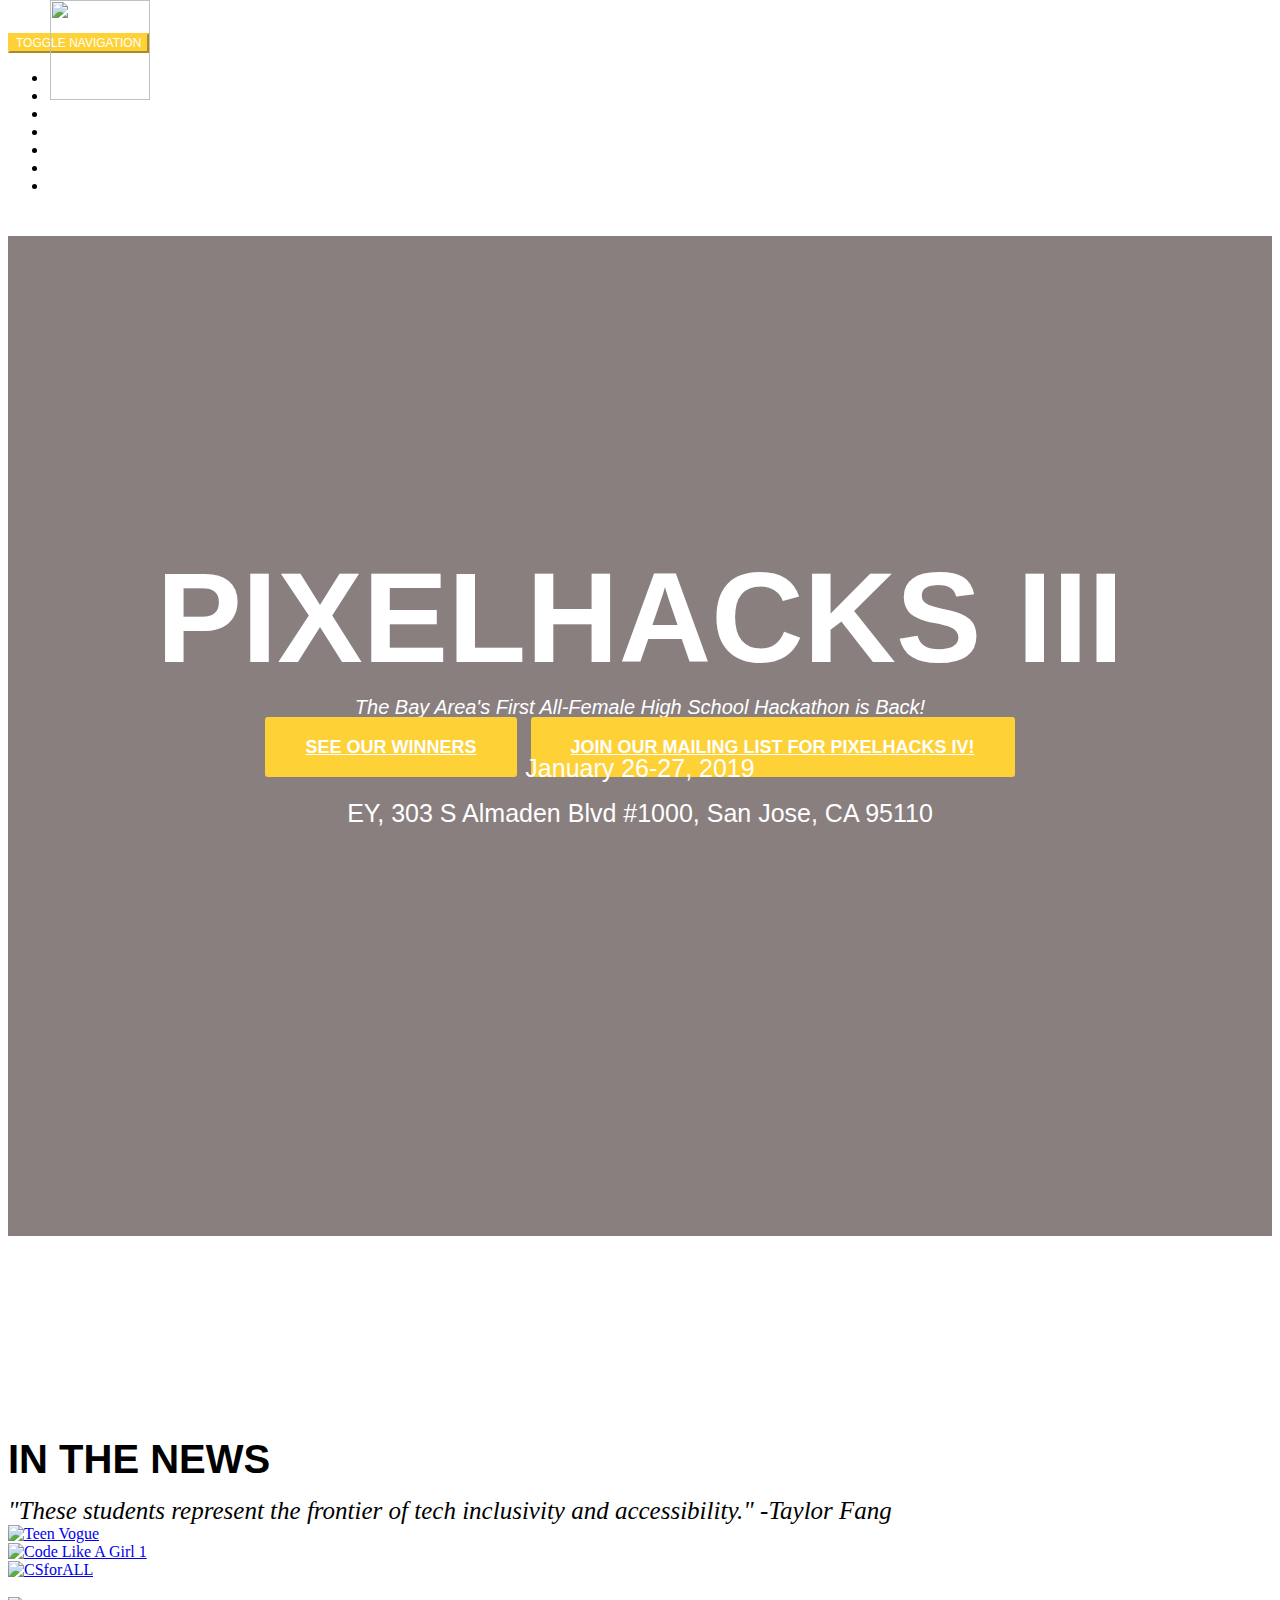
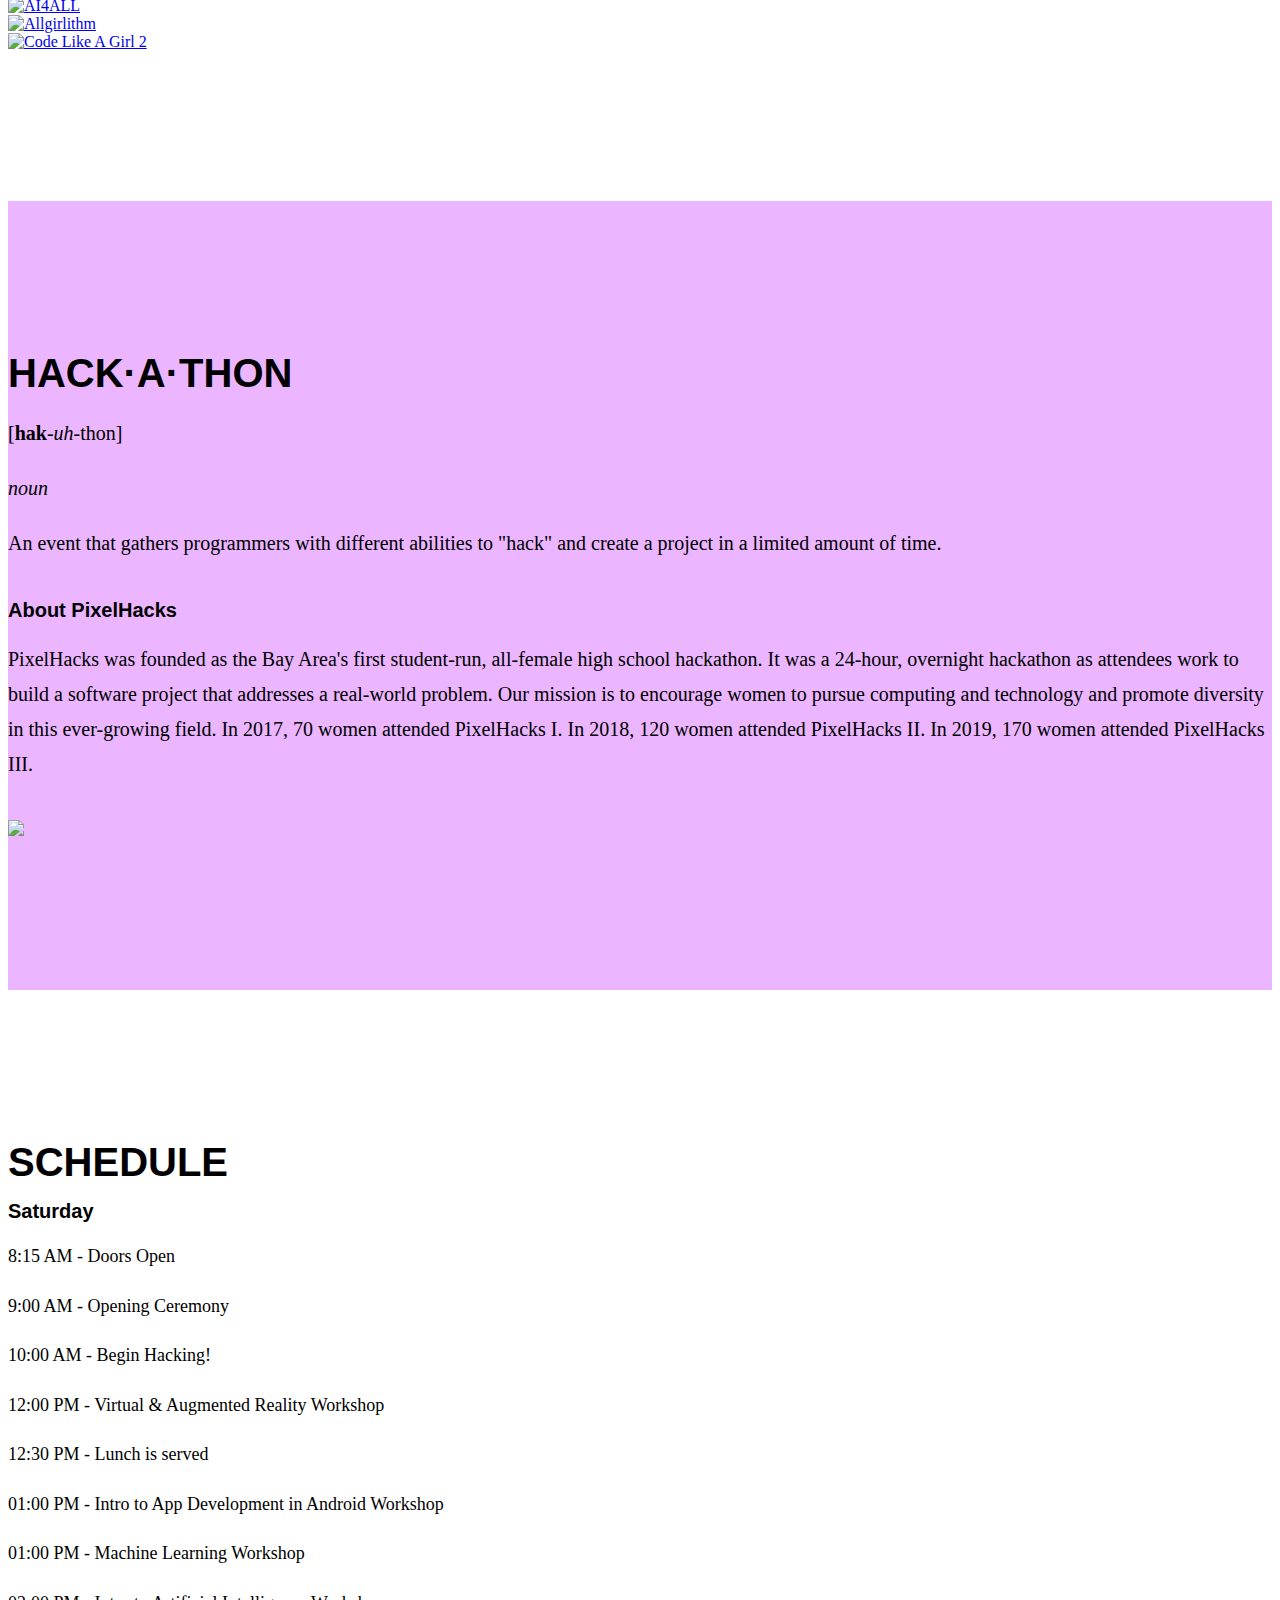
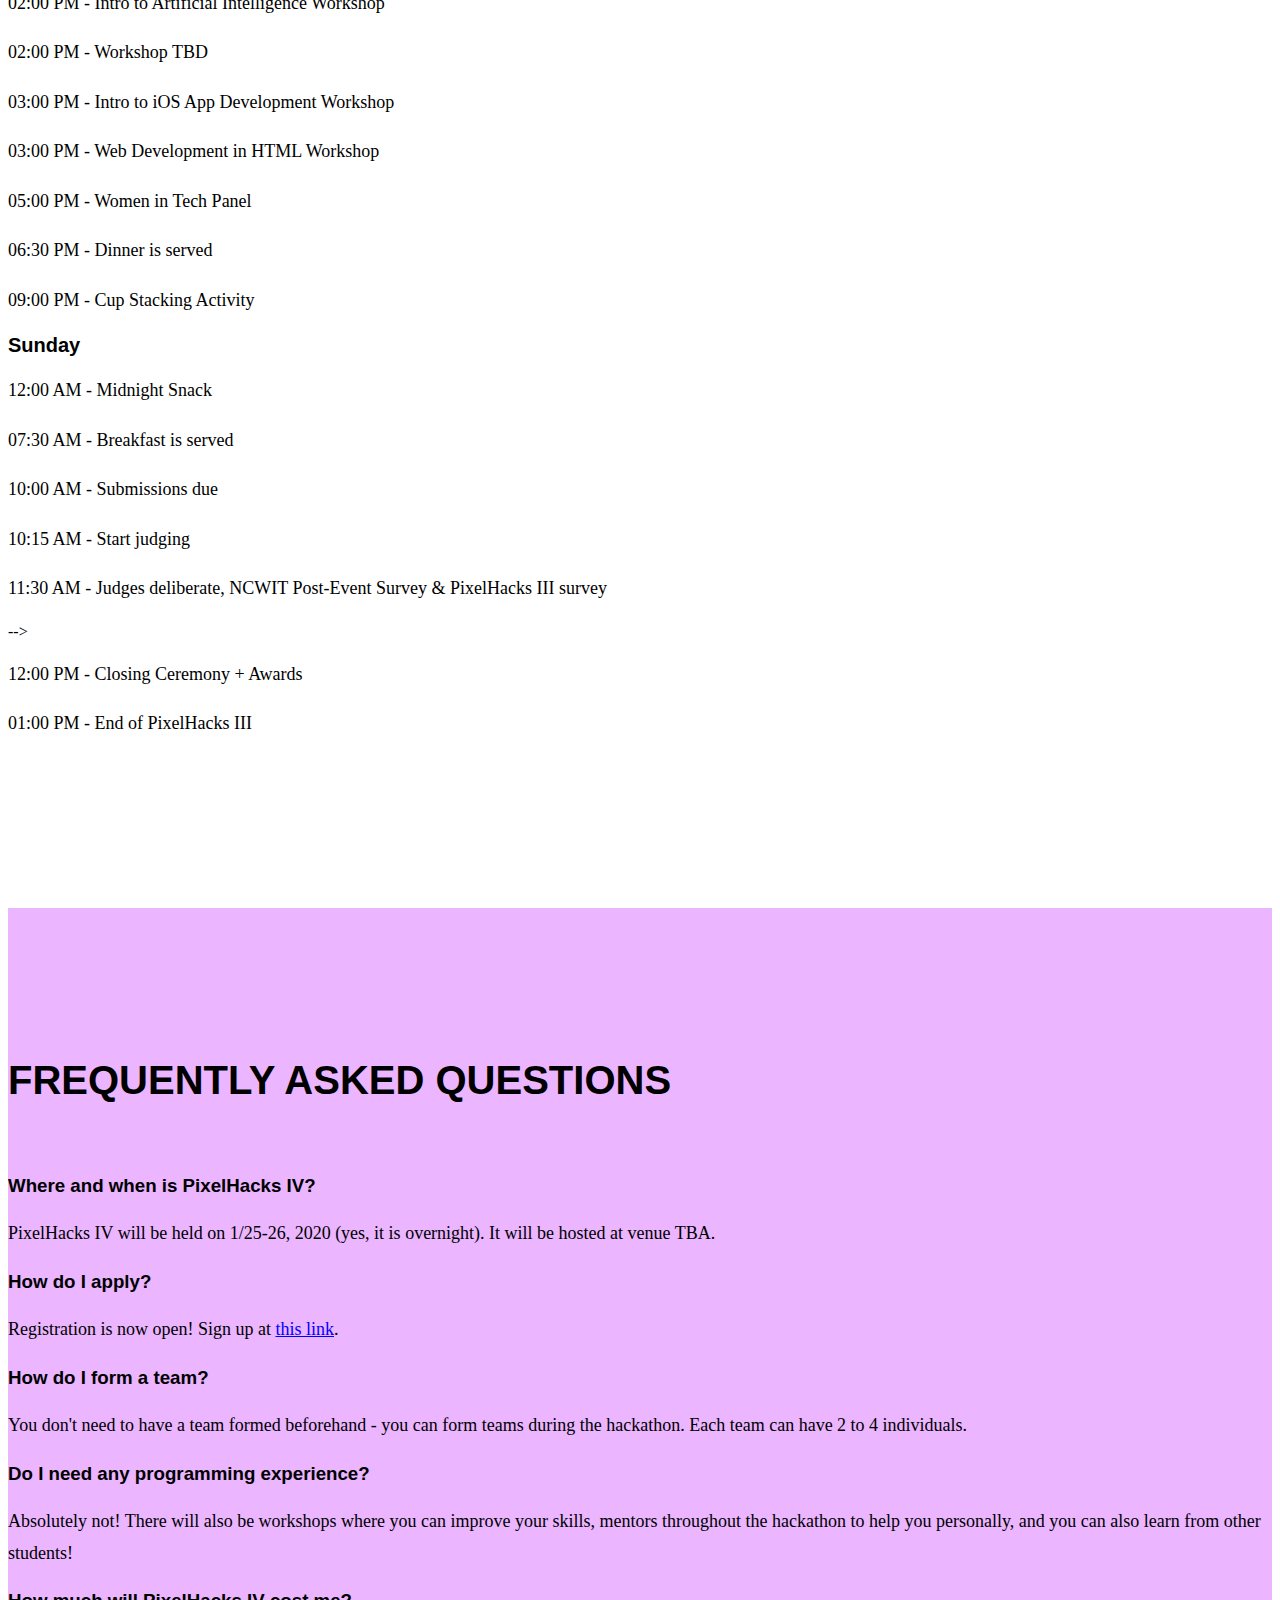
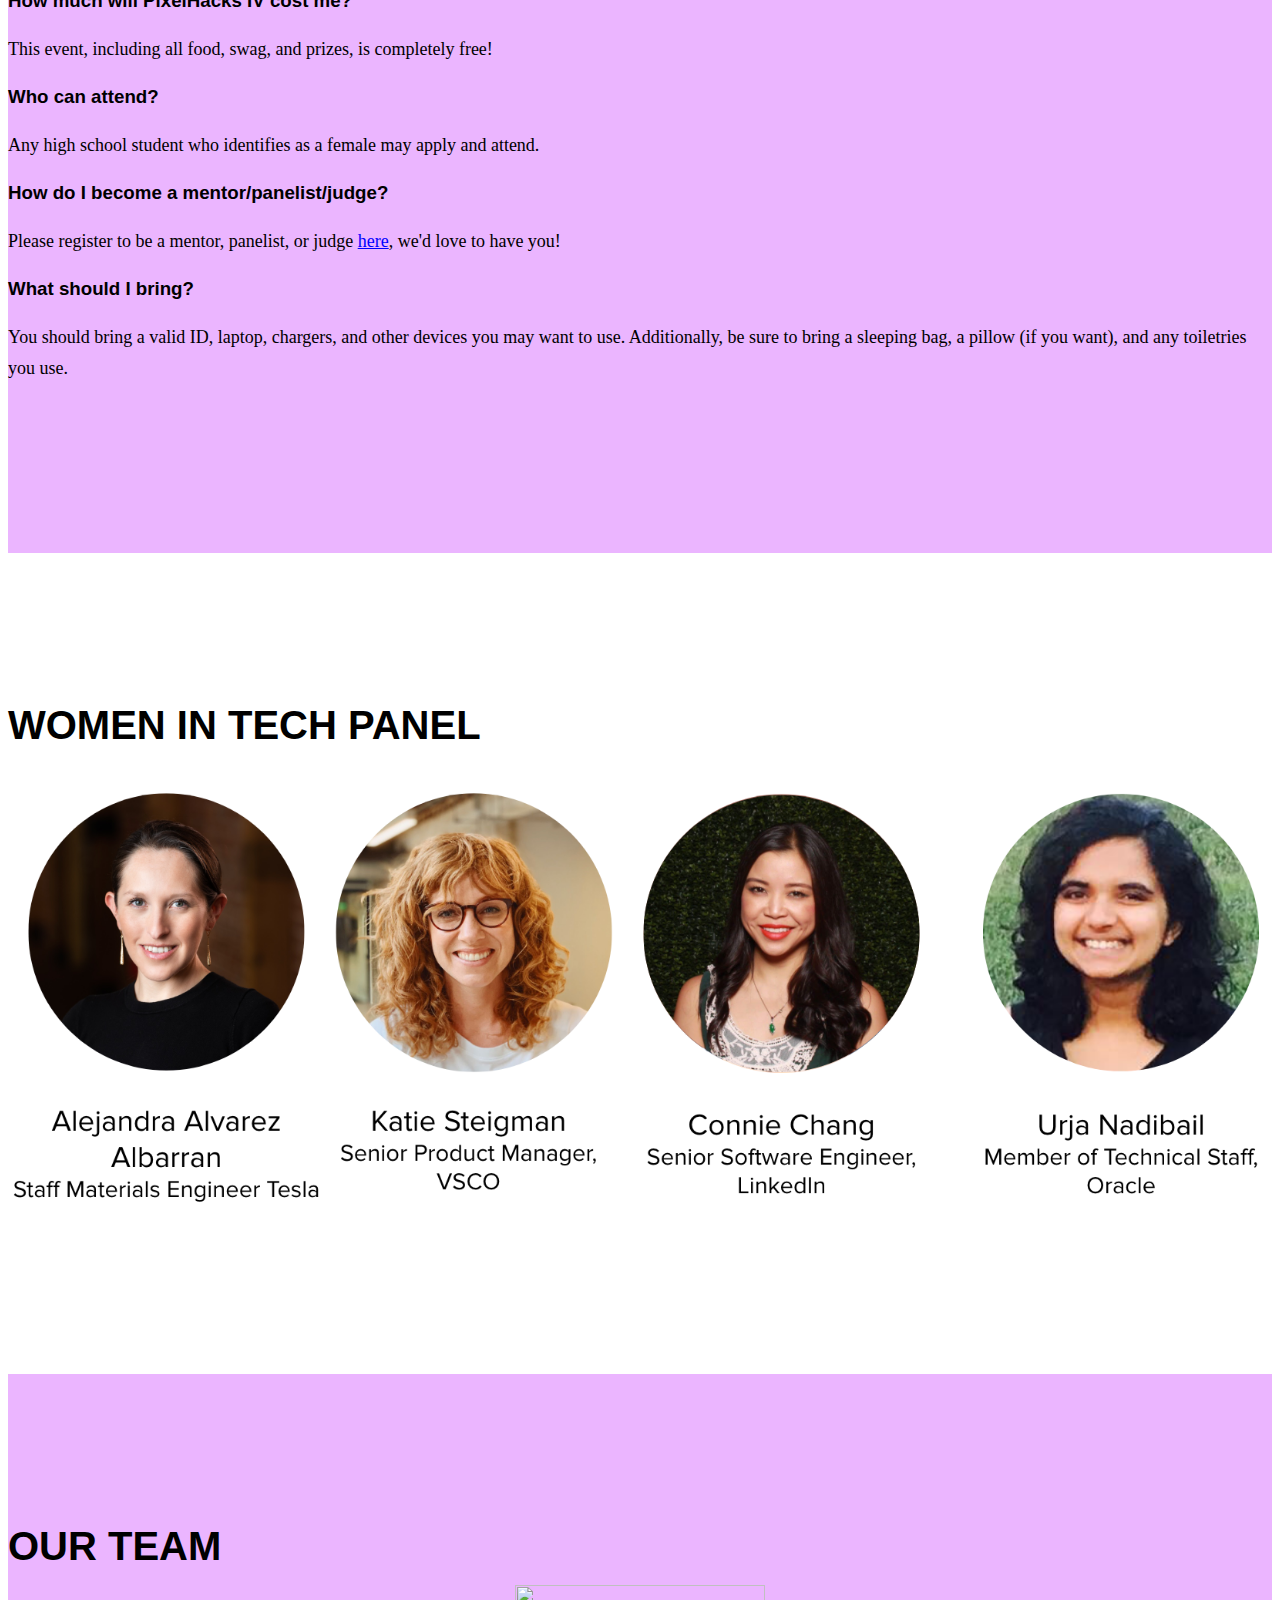
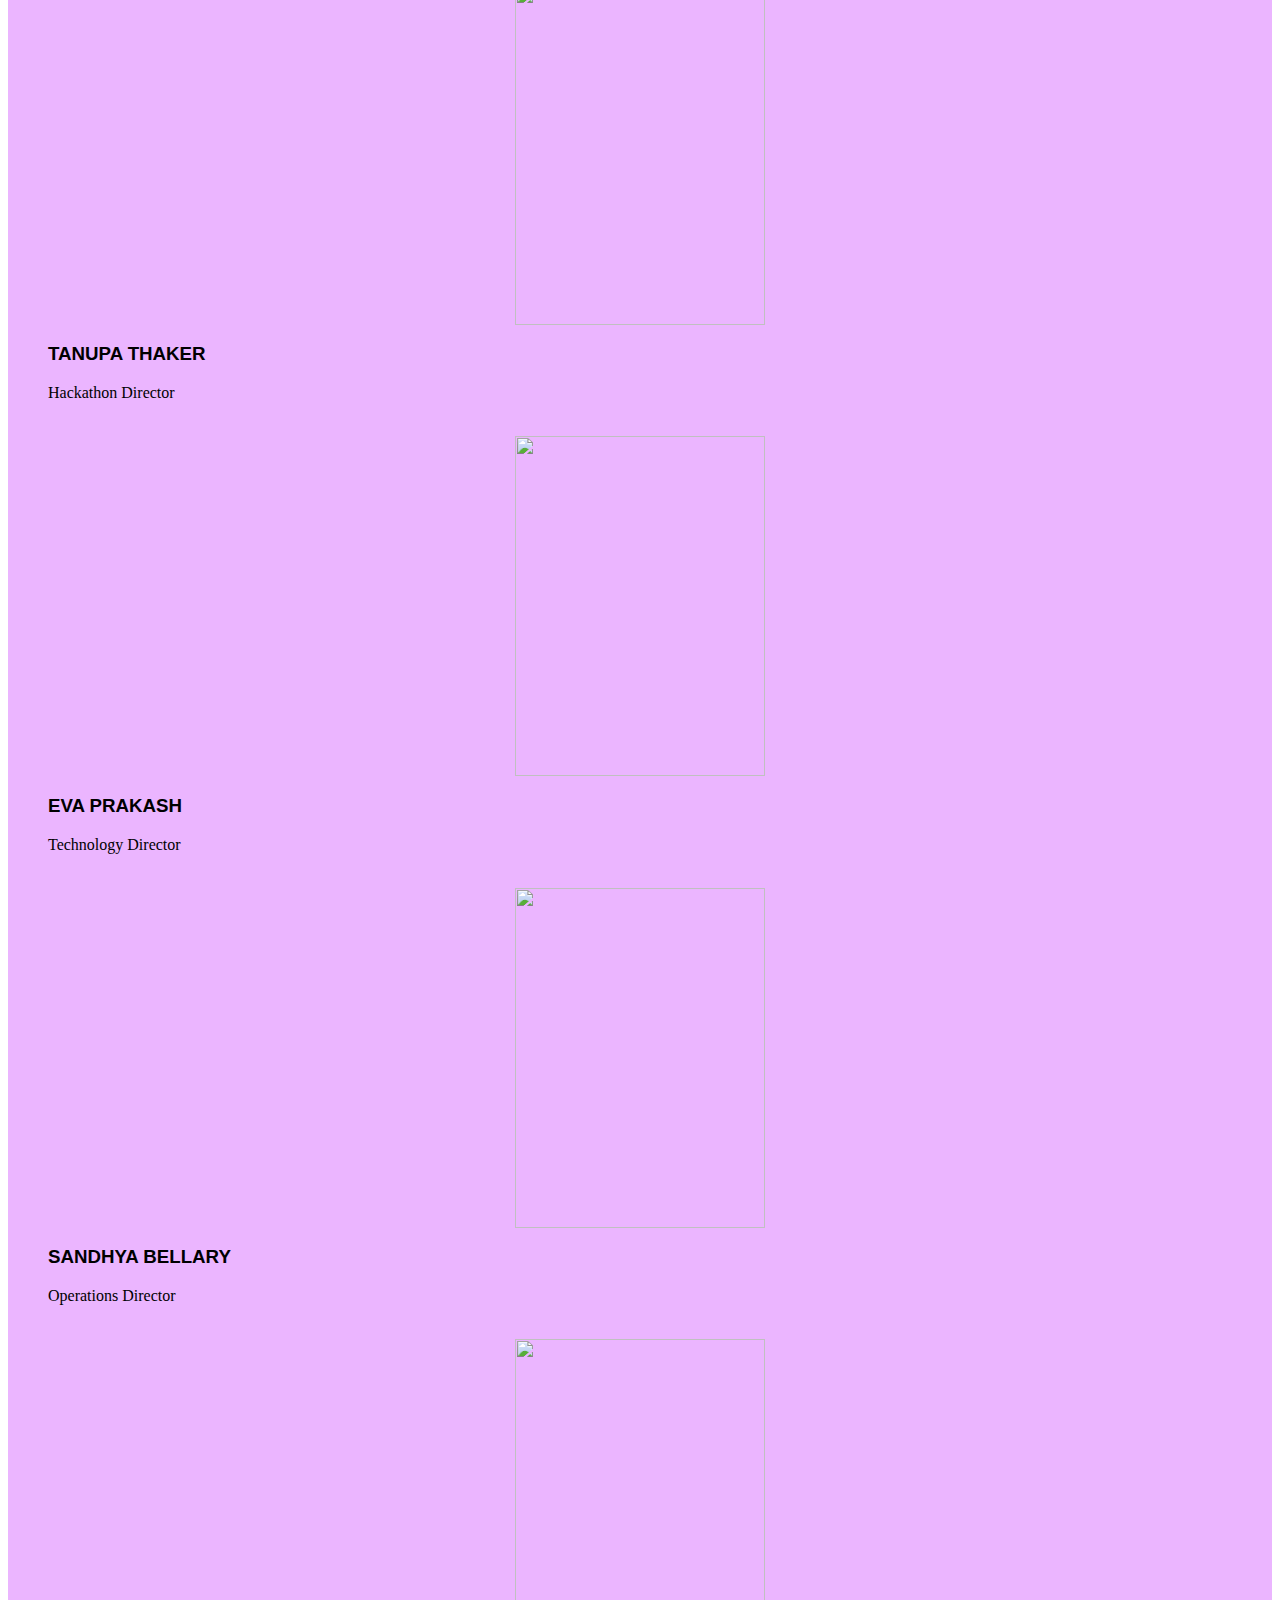
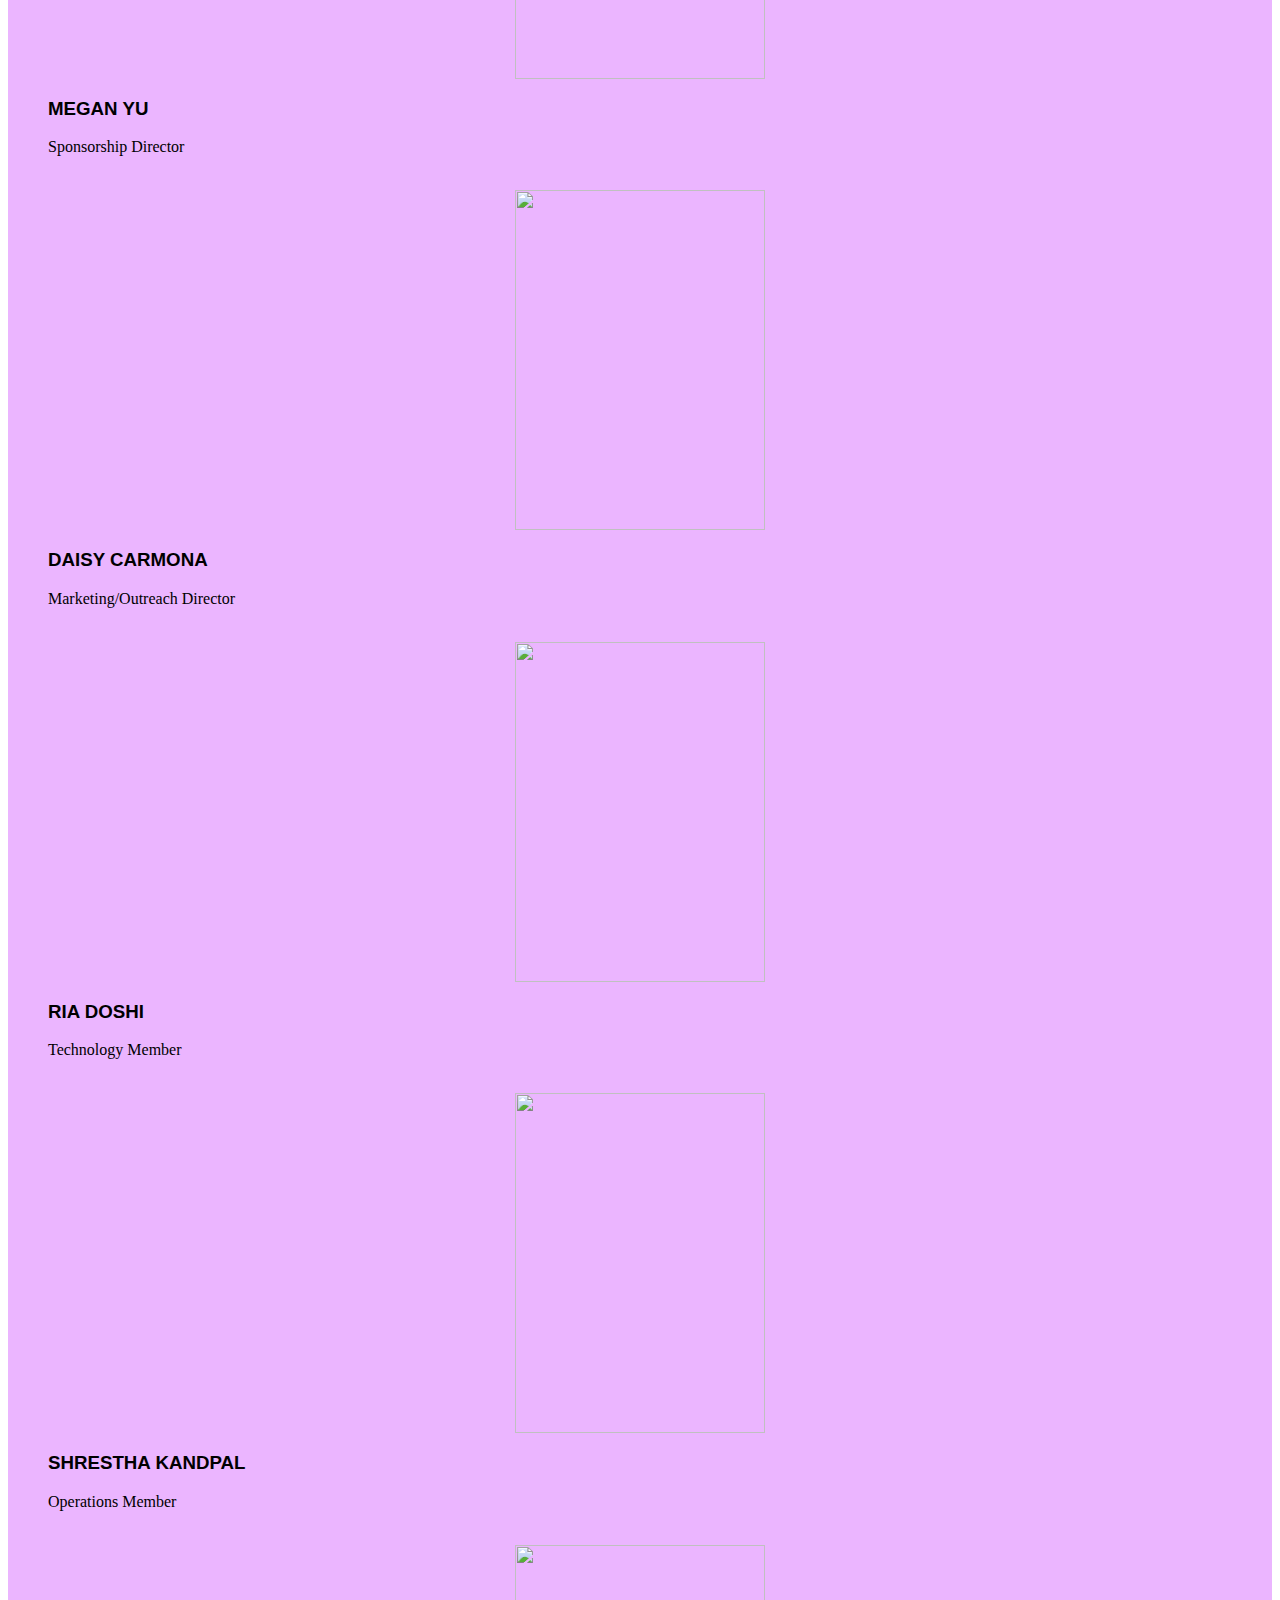
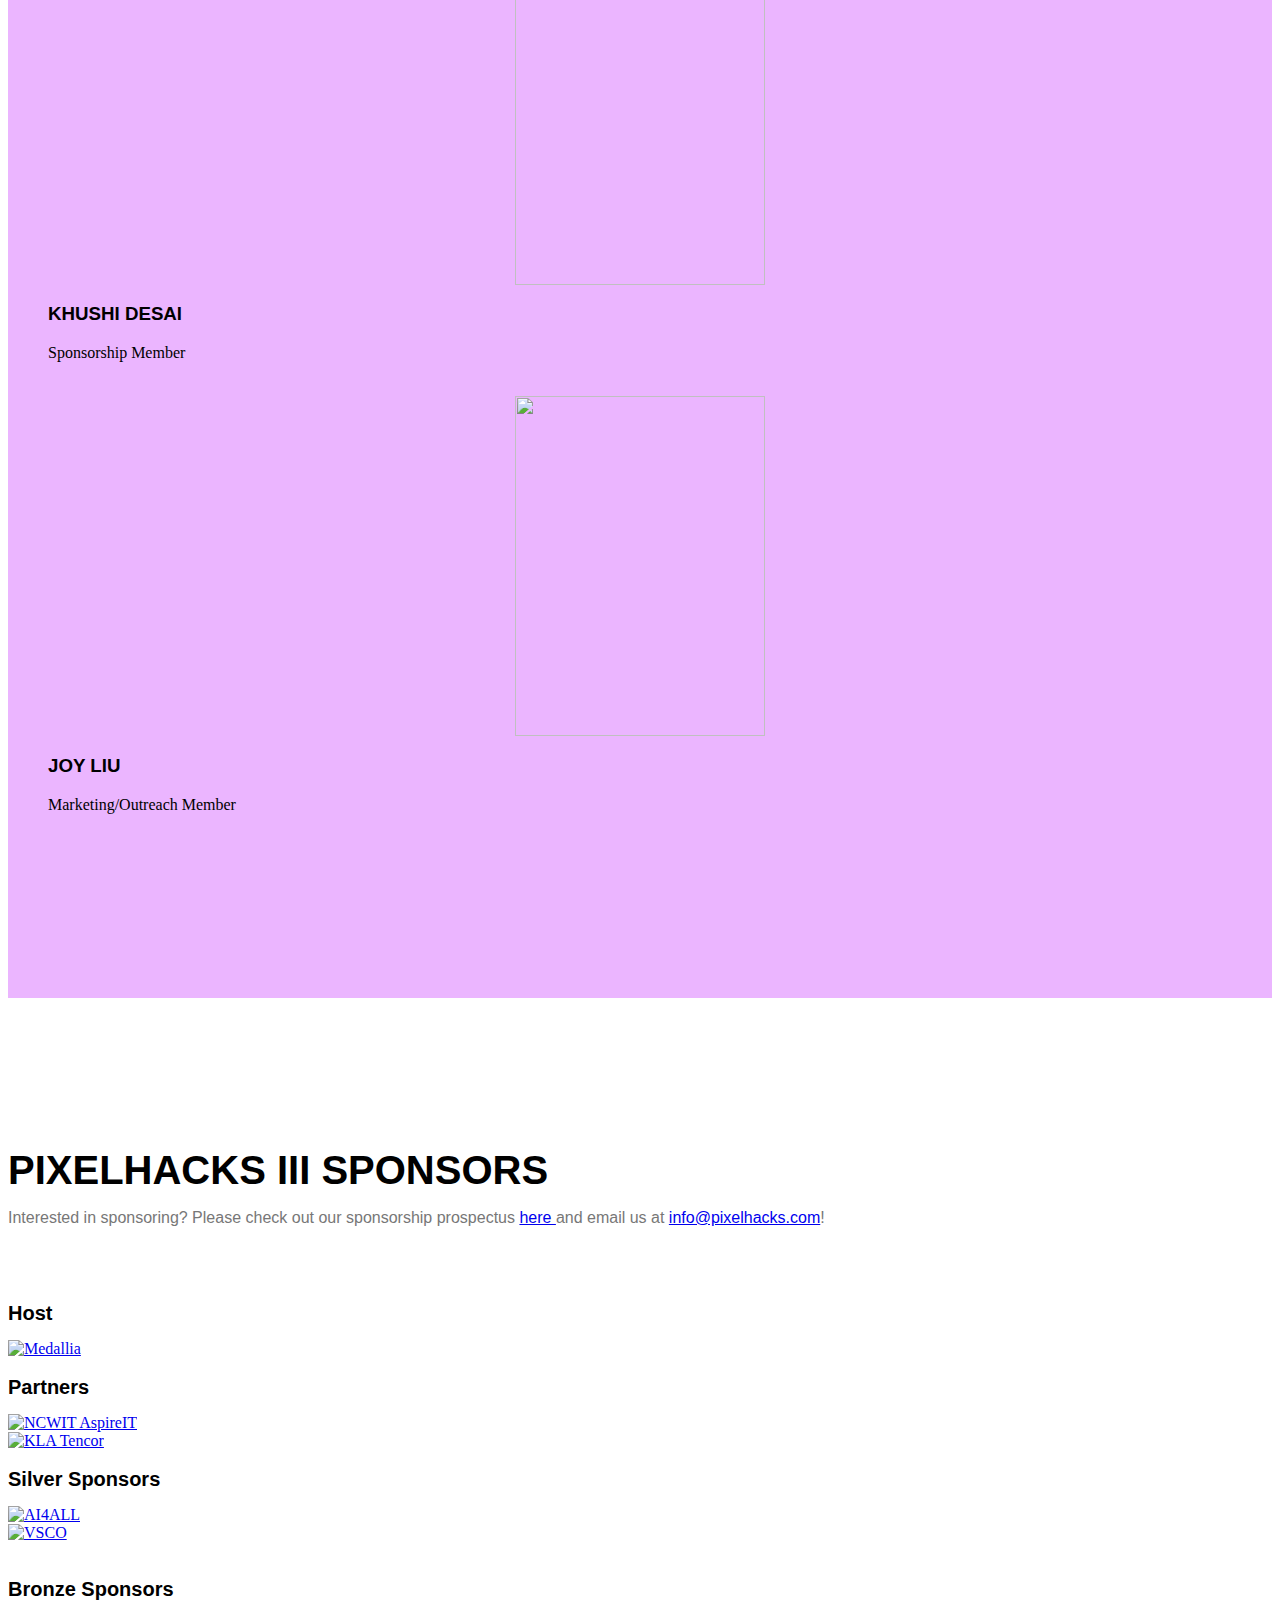
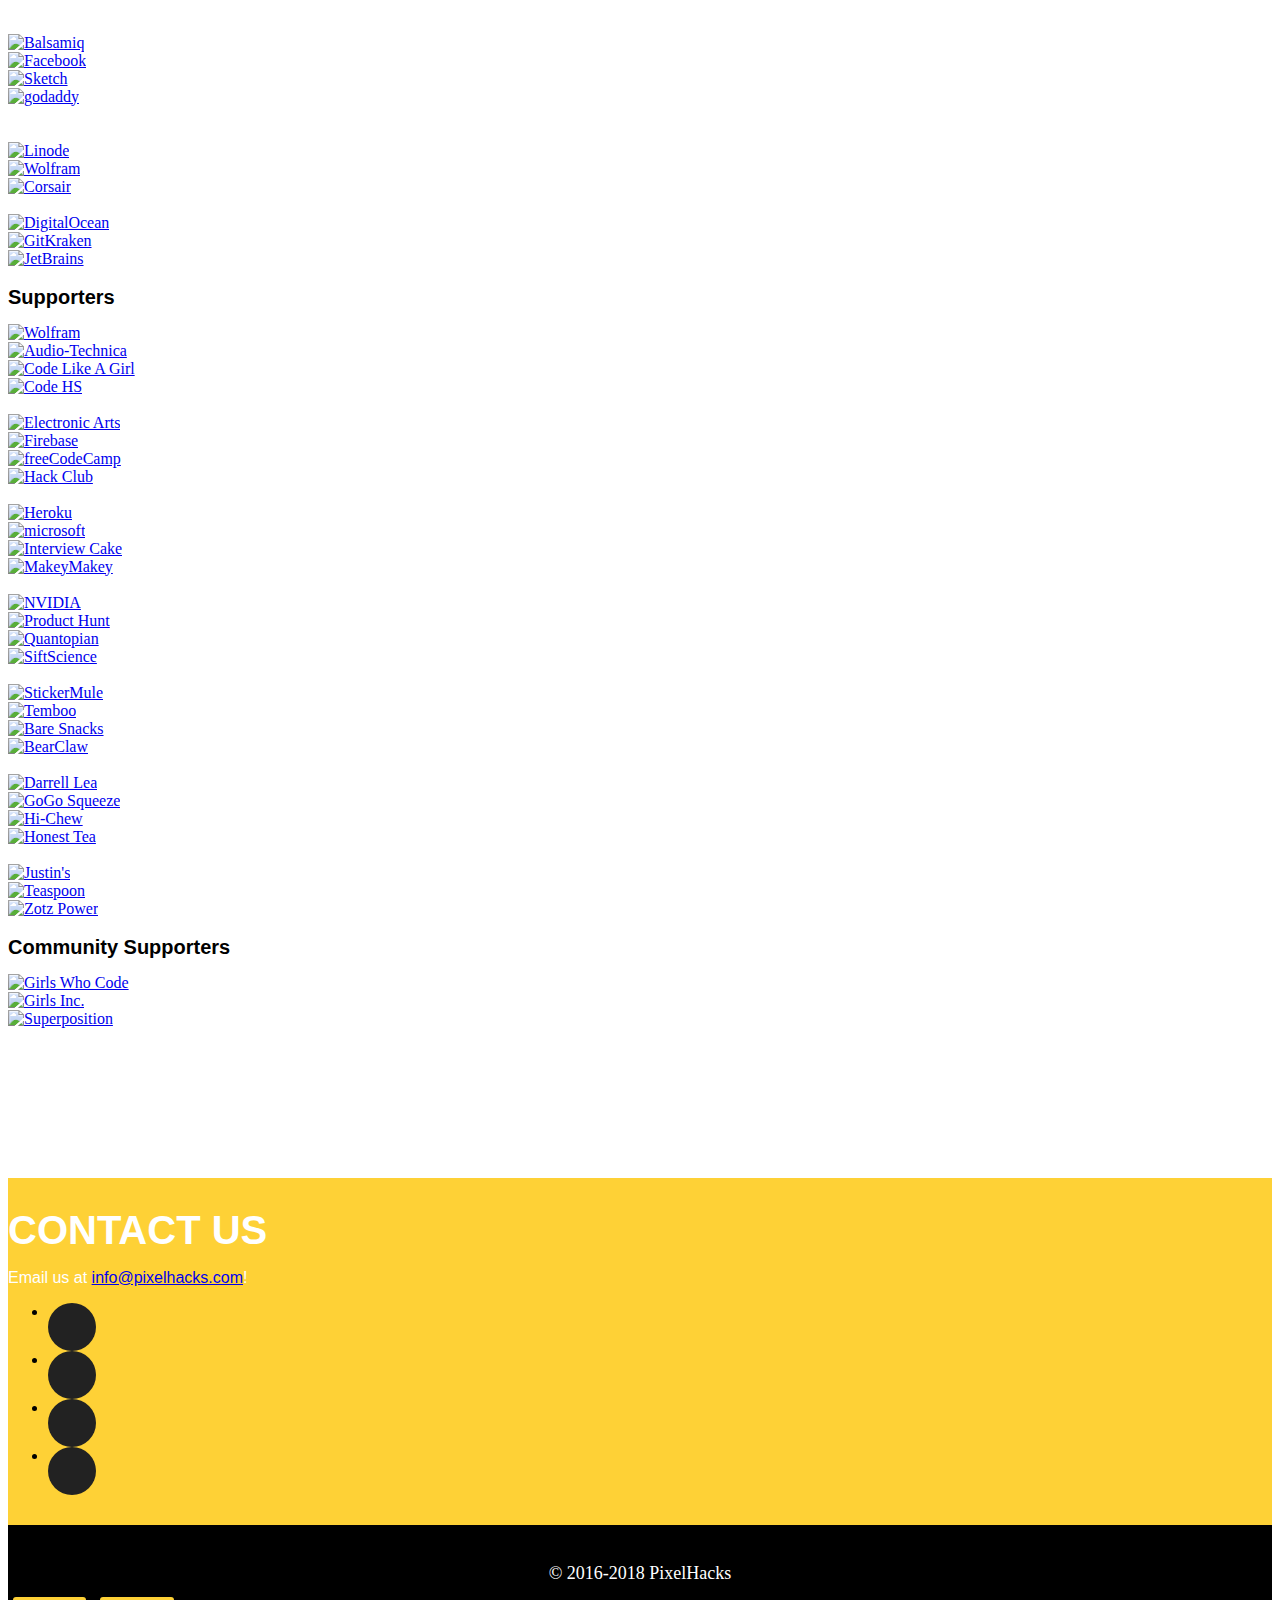
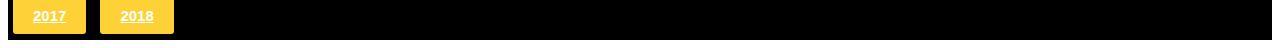
==== commit cb78bafe: "Update 2019.html" ====
--- a/2019.html
+++ b/2019.html
@@ -121,7 +121,8 @@
             	<br>
                 <div class="intro-heading">PIXELHACKS III</div>
                 <div class="intro-lead-in" style="margin-bottom:20px;">The Bay Area's First All-Female High School Hackathon is Back!</div>
-                <a target="_blank" style="margin-bottom:25px;" href="https://docs.google.com/forms/d/e/1FAIpQLSfPBPRZP2-wmRj29QHObGJCDm3u29Ap47lELkDEnzSLCVMAKg/closedform" class="btn btn-xl">Sign Up for PixelHacks IV</a>
+                <a target="_blank" style="margin-bottom:25px;" href="https://pixelhacks3.devpost.com/submissions" class="btn btn-xl">See Our Winners</a>
+                <a target="_blank" style="margin-bottom:25px;" href="https://docs.google.com/forms/d/e/1FAIpQLSe2VReos8fx23Shjs-AHUeOb4C7JgvDJsW29CC9wTZJCaPP2A/viewform" class="btn btn-xl">Join our mailing list for PixelHacks IV!</a>
                 <!-- <a target="_blank" style="margin-bottom:25px;" href="https://goo.gl/forms/GF2Hr0eaCFoKcP2D2" class="btn btn-xl">Join our mailing list!</a> -->
                 <div class="intro-lead-in" style="font-style:normal;font-size:25px;">January 26-27, 2019</div>
                 <div class="intro-lead-in" style="font-style:normal;font-size:25px;">EY, 303 S Almaden Blvd #1000, San Jose, CA 95110</div>
@@ -535,7 +536,7 @@
         <div class="container">
             <div class="row">
                 <div class="col-lg-12 text-center">
-                    <h2 class="section-heading">PixelHacks IV Sponsors</h2>
+                    <h2 class="section-heading">PixelHacks III Sponsors</h2>
                     <h3 class="section-subheading text-muted">Interested in sponsoring? Please check out our sponsorship prospectus <a href="img/2018-website/PixelHacks II Sponsorship Prospectus.pdf"> here </a> and email us at  <a href="mailto:info@pixelhacks.com">info@pixelhacks.com</a>!</h3>
                 </div>
             </div>
--- a/css/main.css
+++ b/css/main.css
@@ -57,7 +57,7 @@
   overflow: hidden;
  }
 
- 
+
  /* Animates hovering over buttons */
  .animate-button:hover{
    background: #fed136;
@@ -139,7 +139,7 @@
   margin-right: auto;
 }
 .bg-light-gray {
-  background-color: #fed136;
+  background-color: rgb(235, 181, 255); /* #fed136; - was yellow */
 }
 .bg-darkest-gray {
   background-color: #222222;
@@ -446,7 +446,7 @@
   }
   header .intro-text .intro-heading {
     font-family: 'DINPro-Bold', 'Helvetica', 'sans-serif' ;
-    text-transform: uppercase; 
+    text-transform: uppercase;
     font-weight: 700;
     font-size: 8em;
     line-height: 1em;
